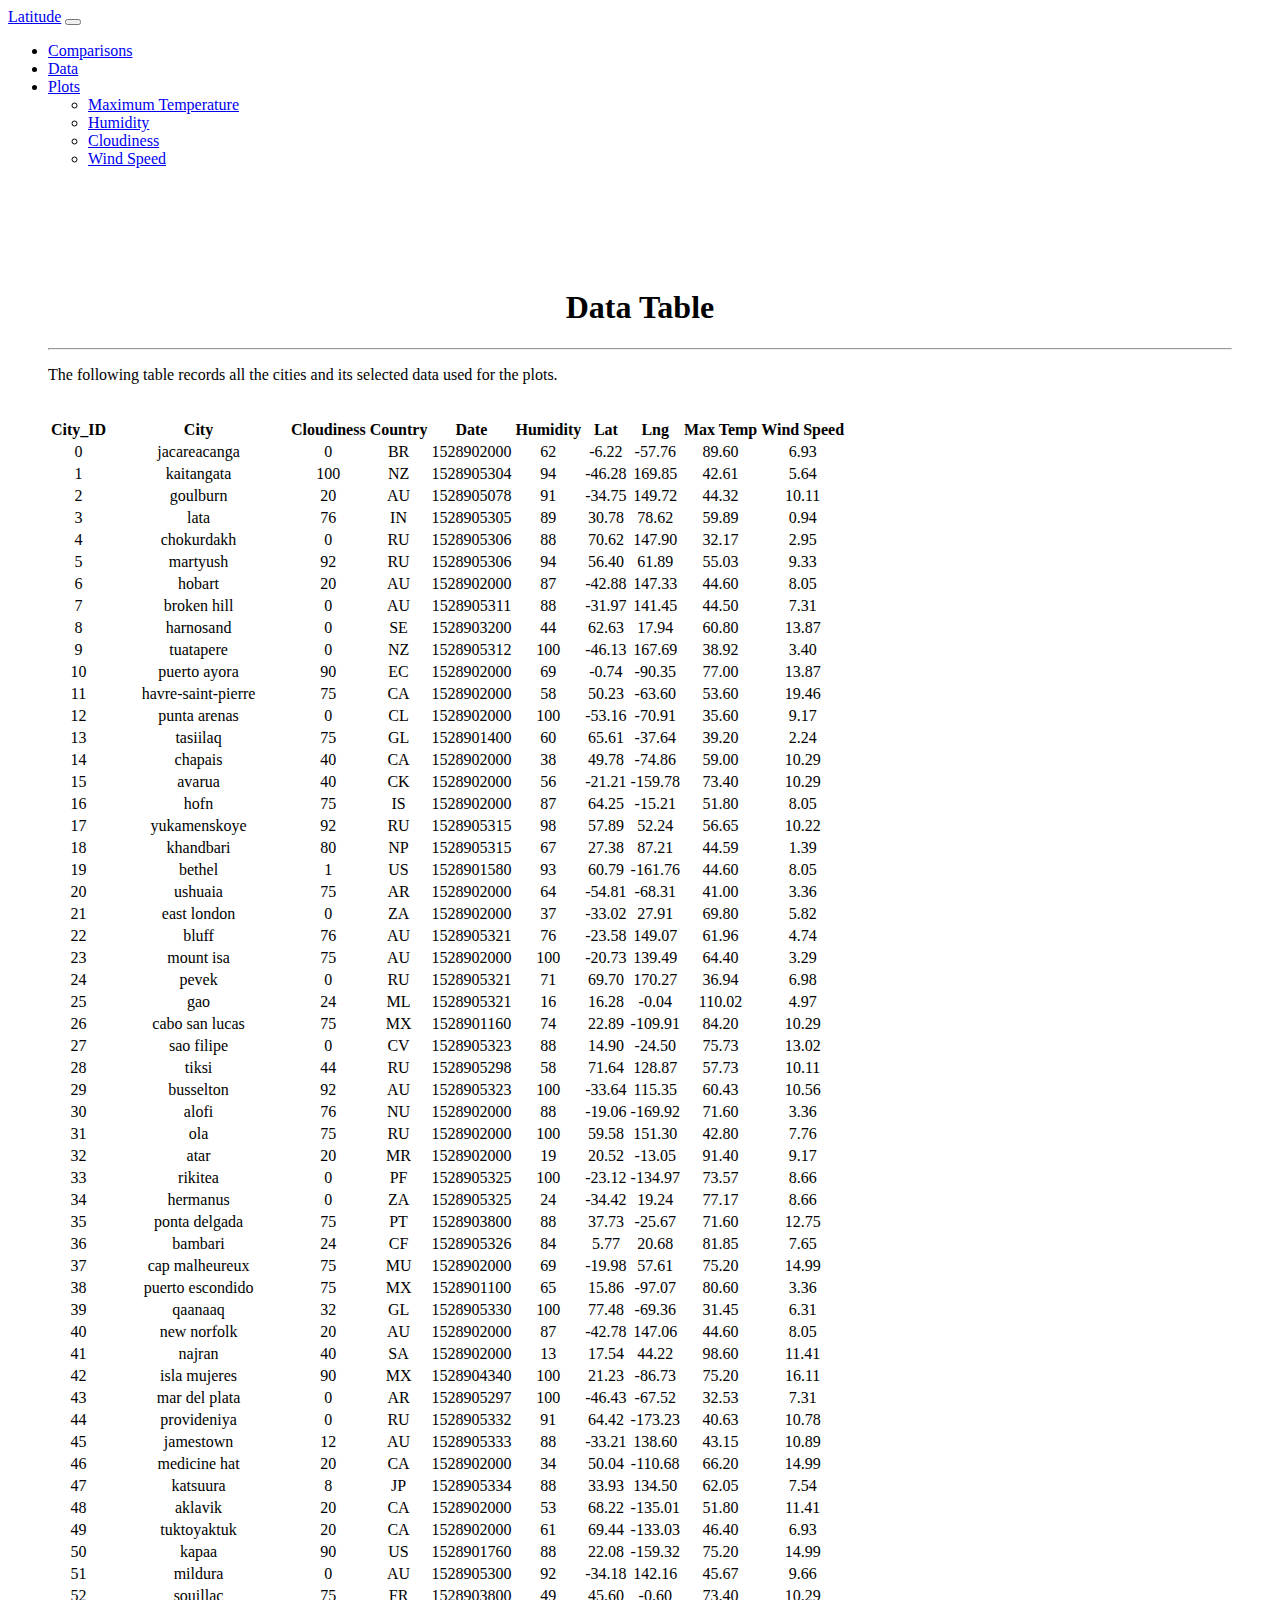
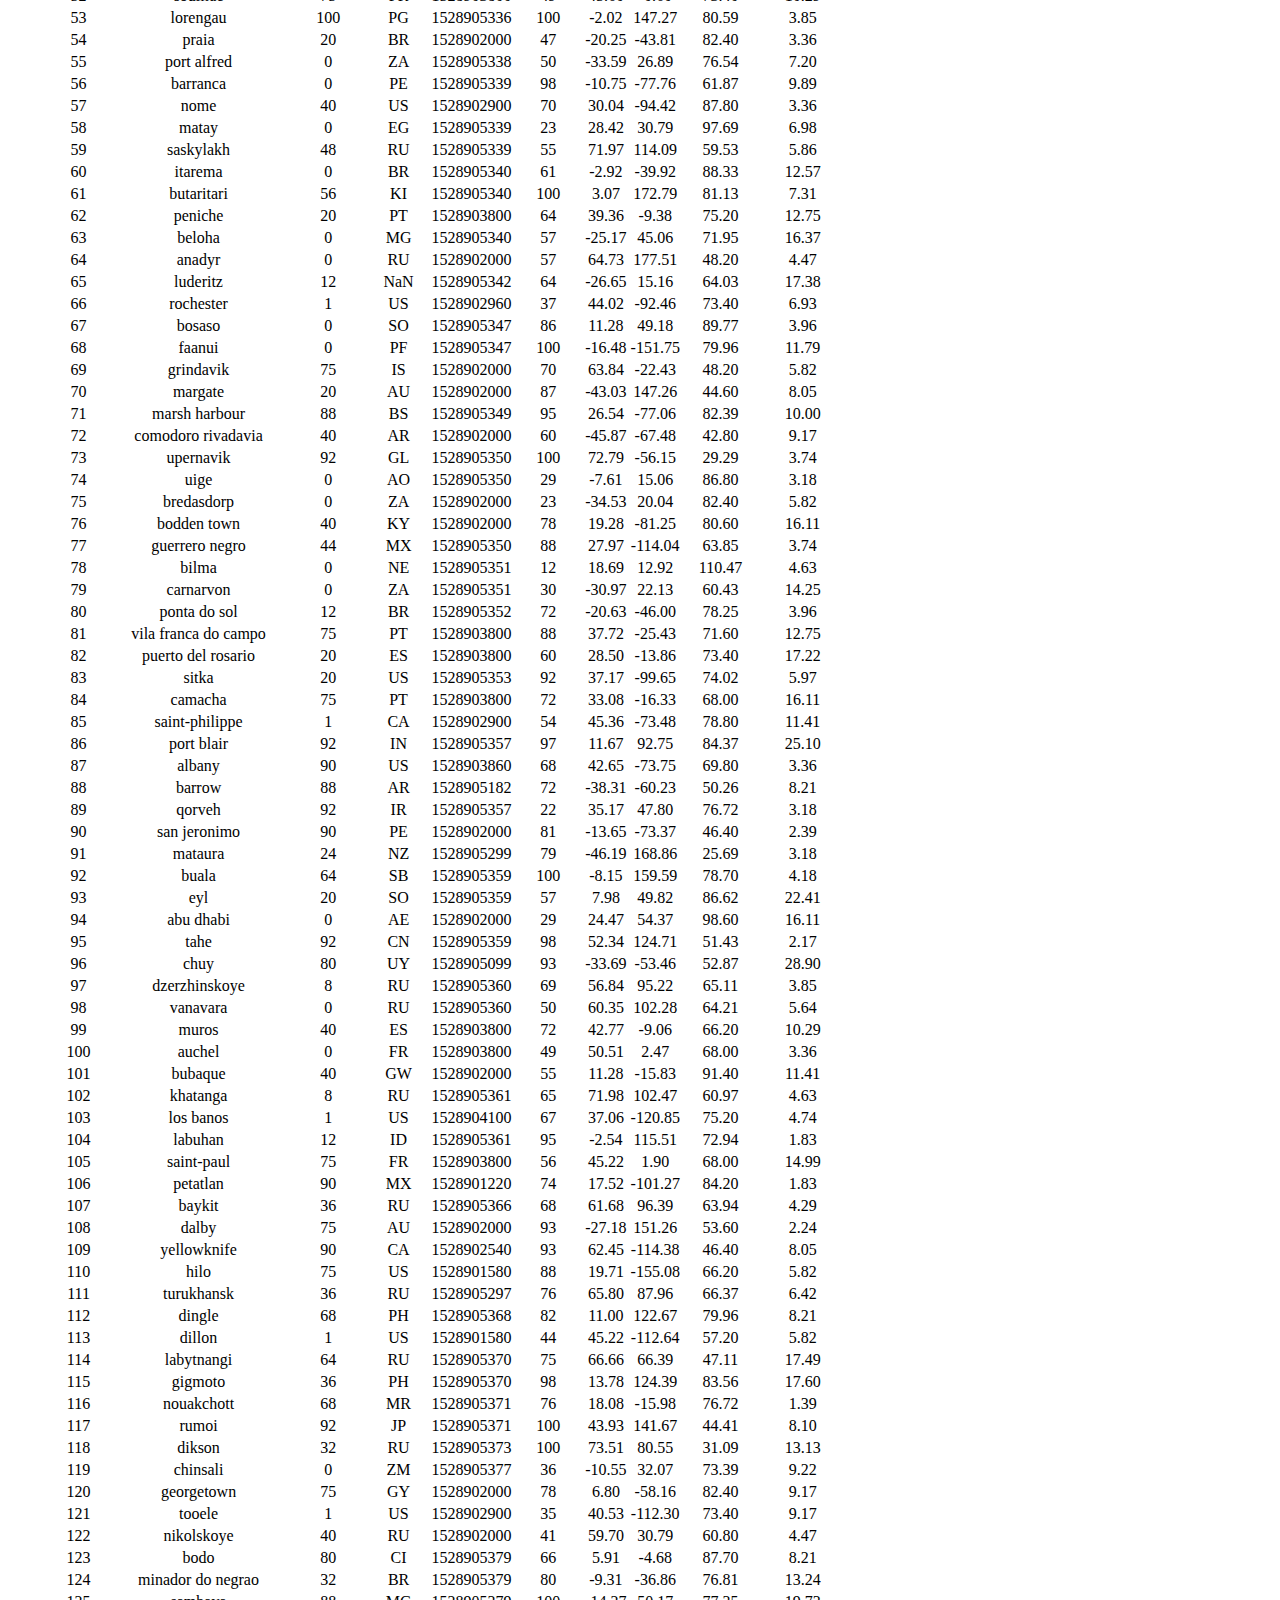
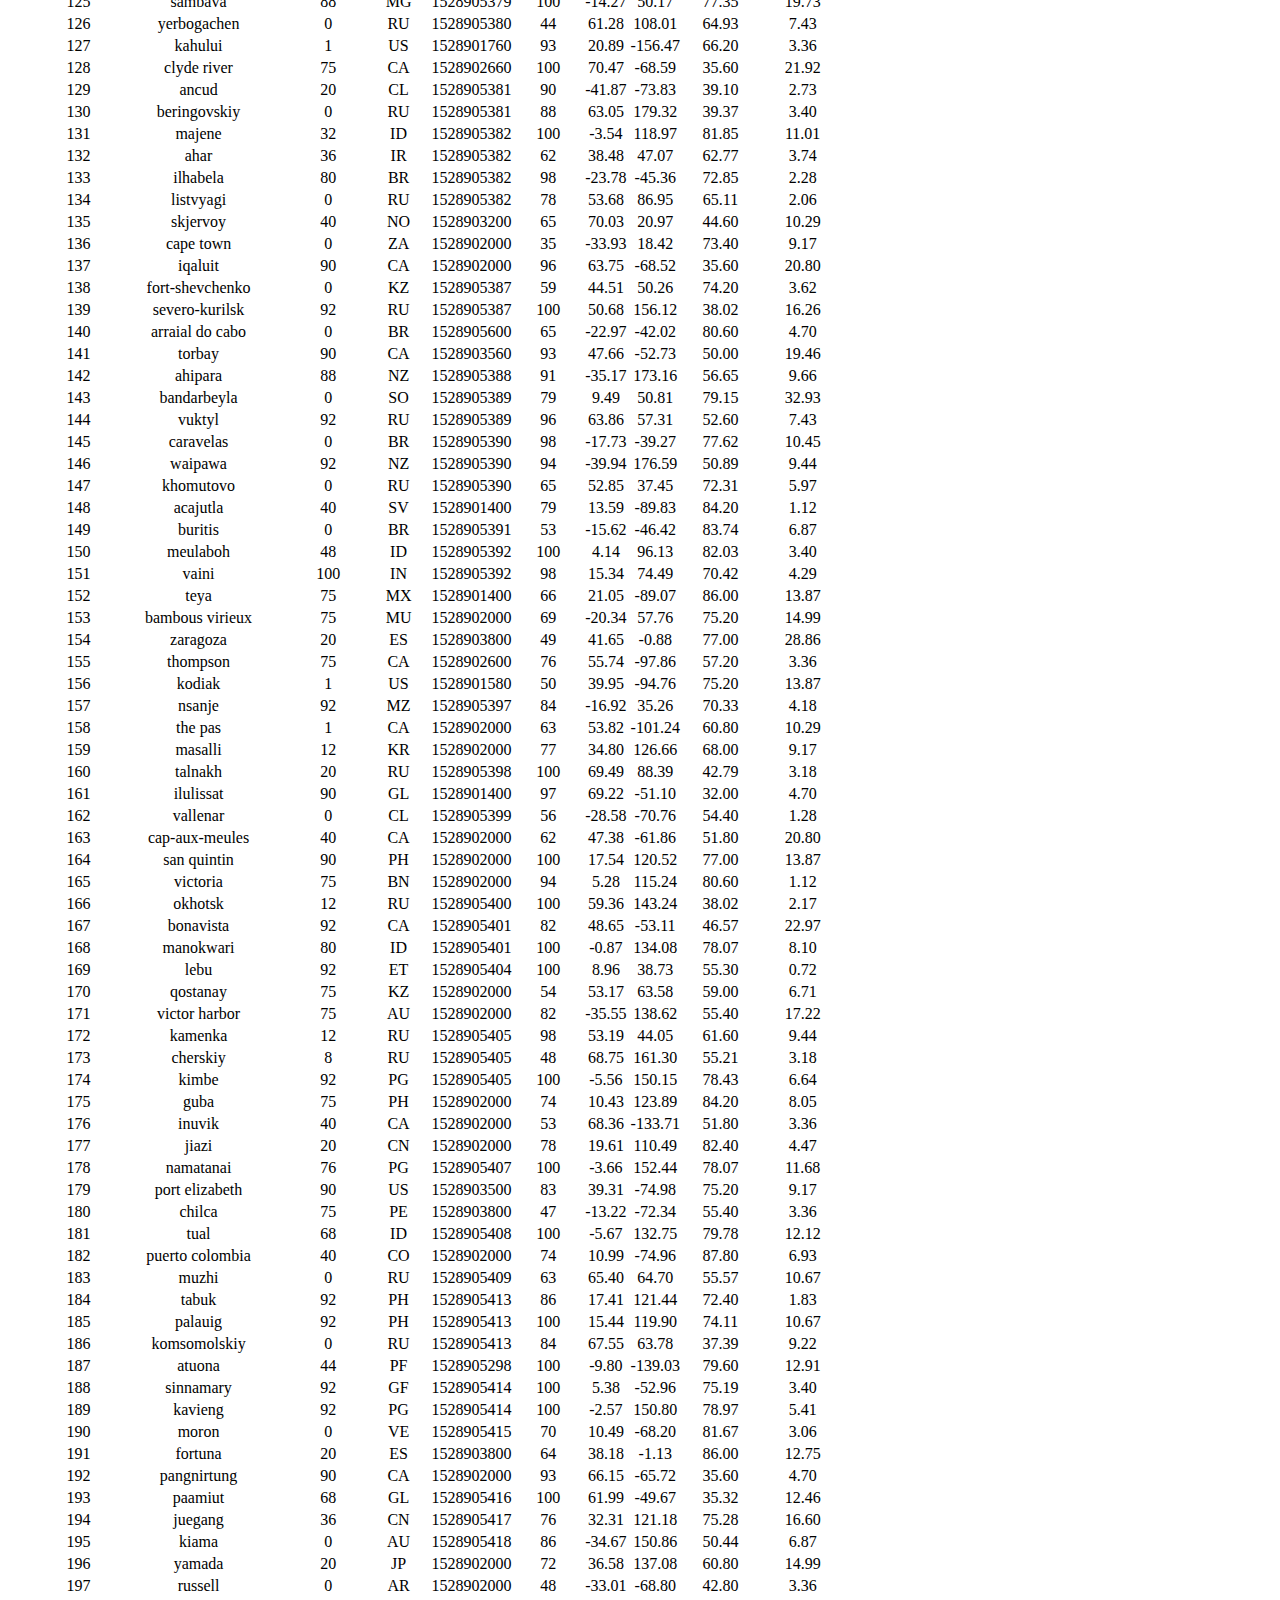
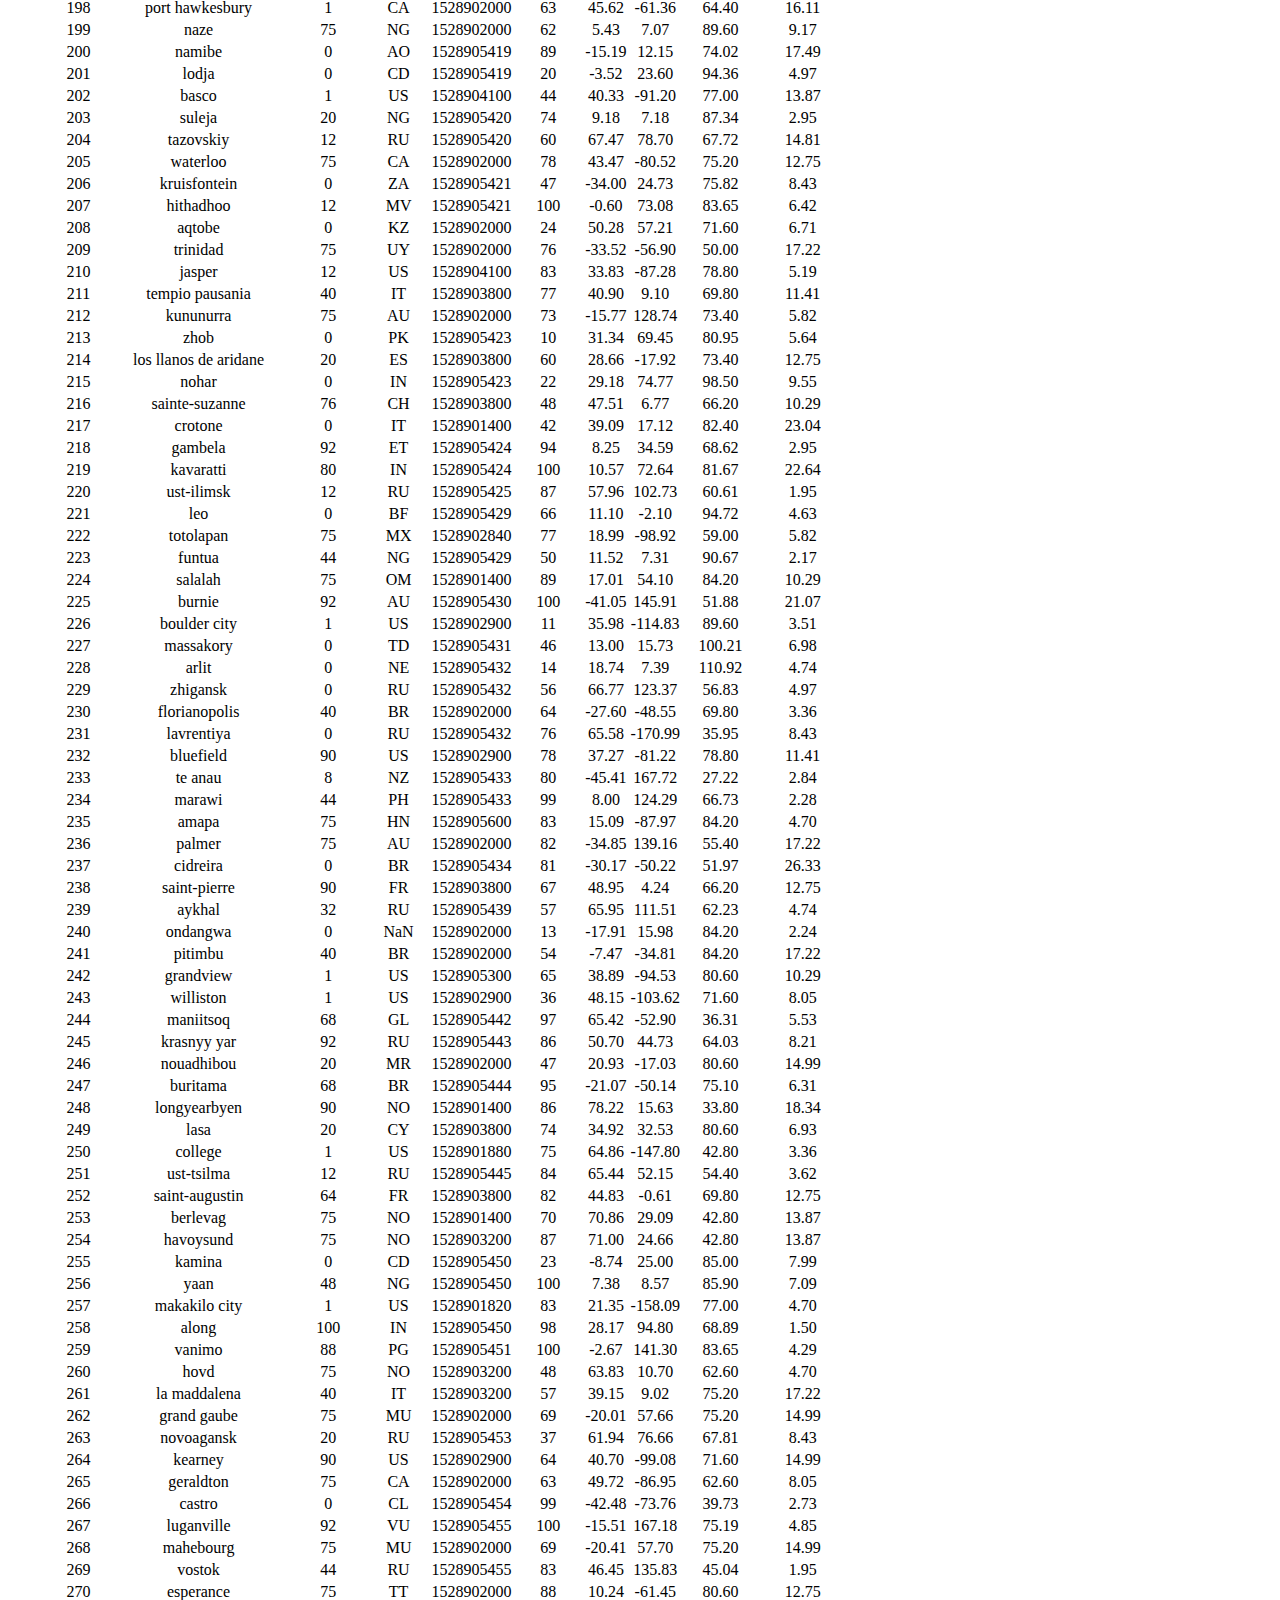
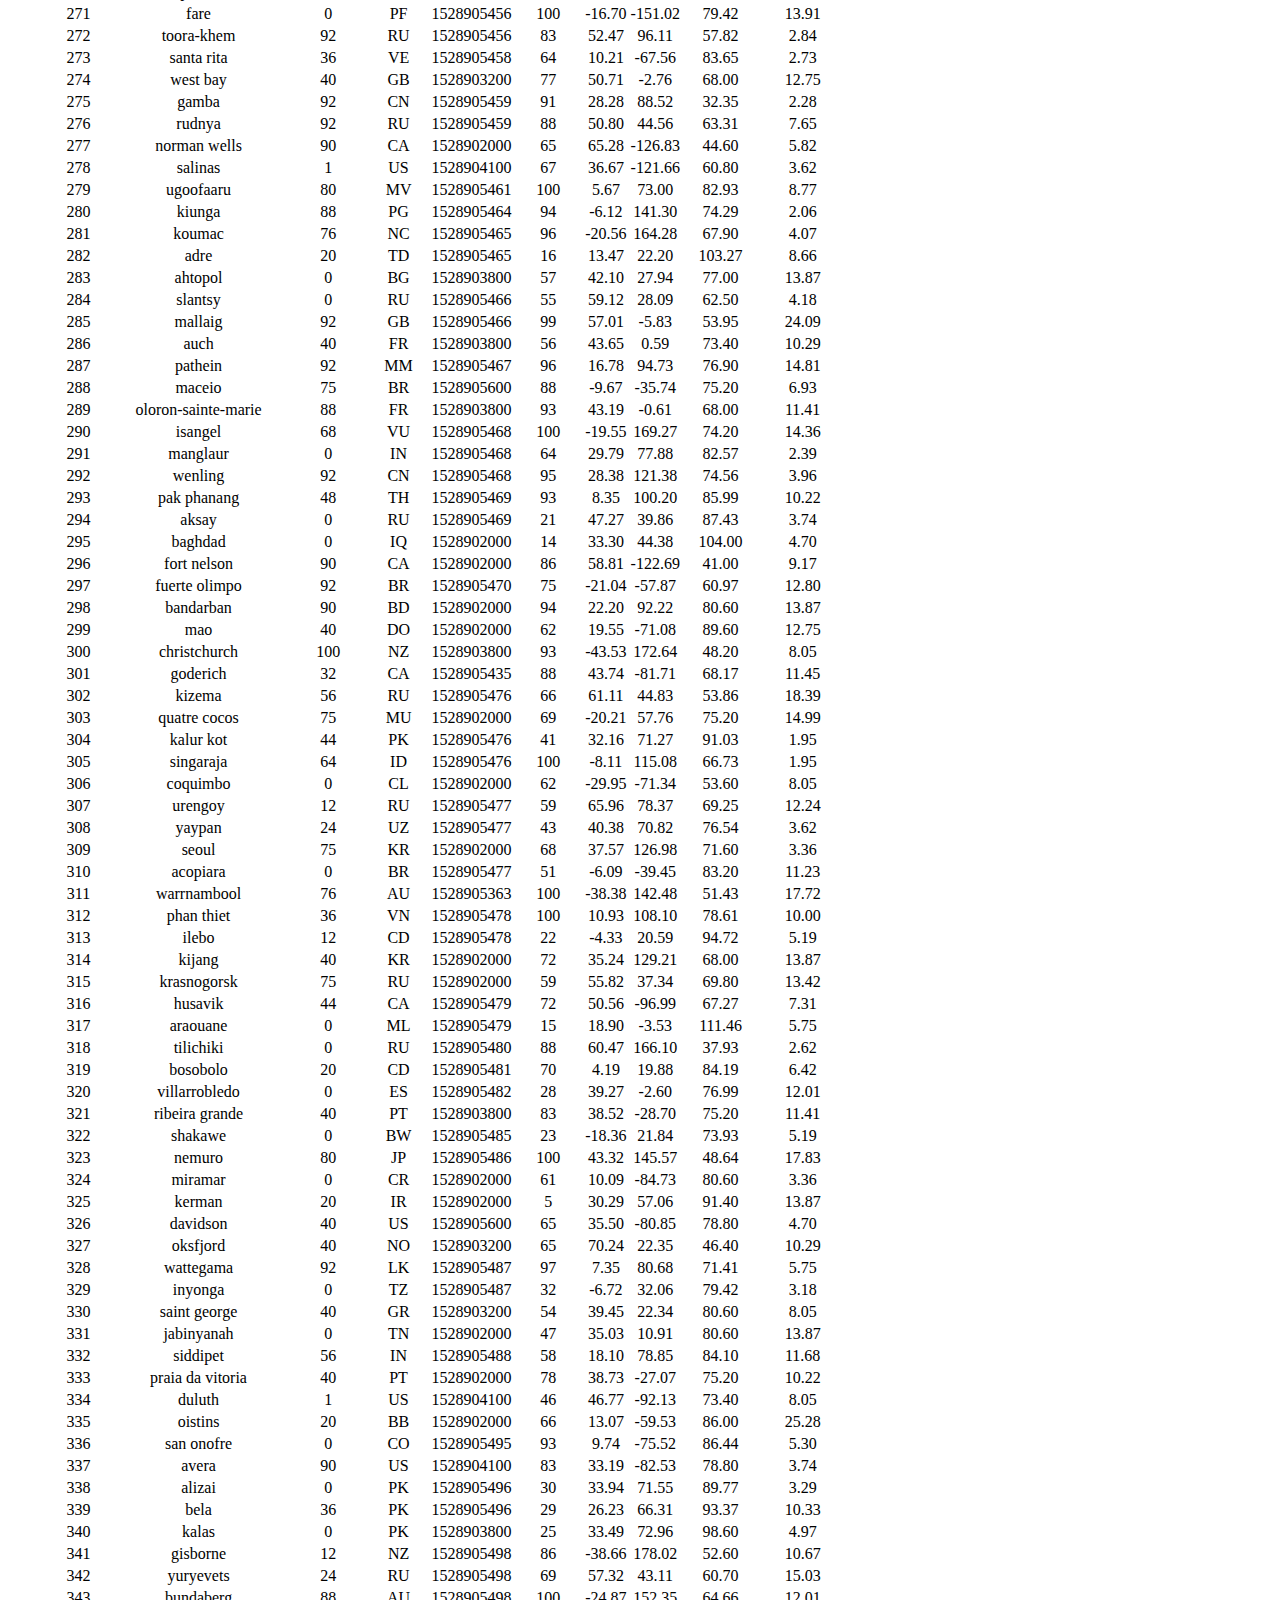
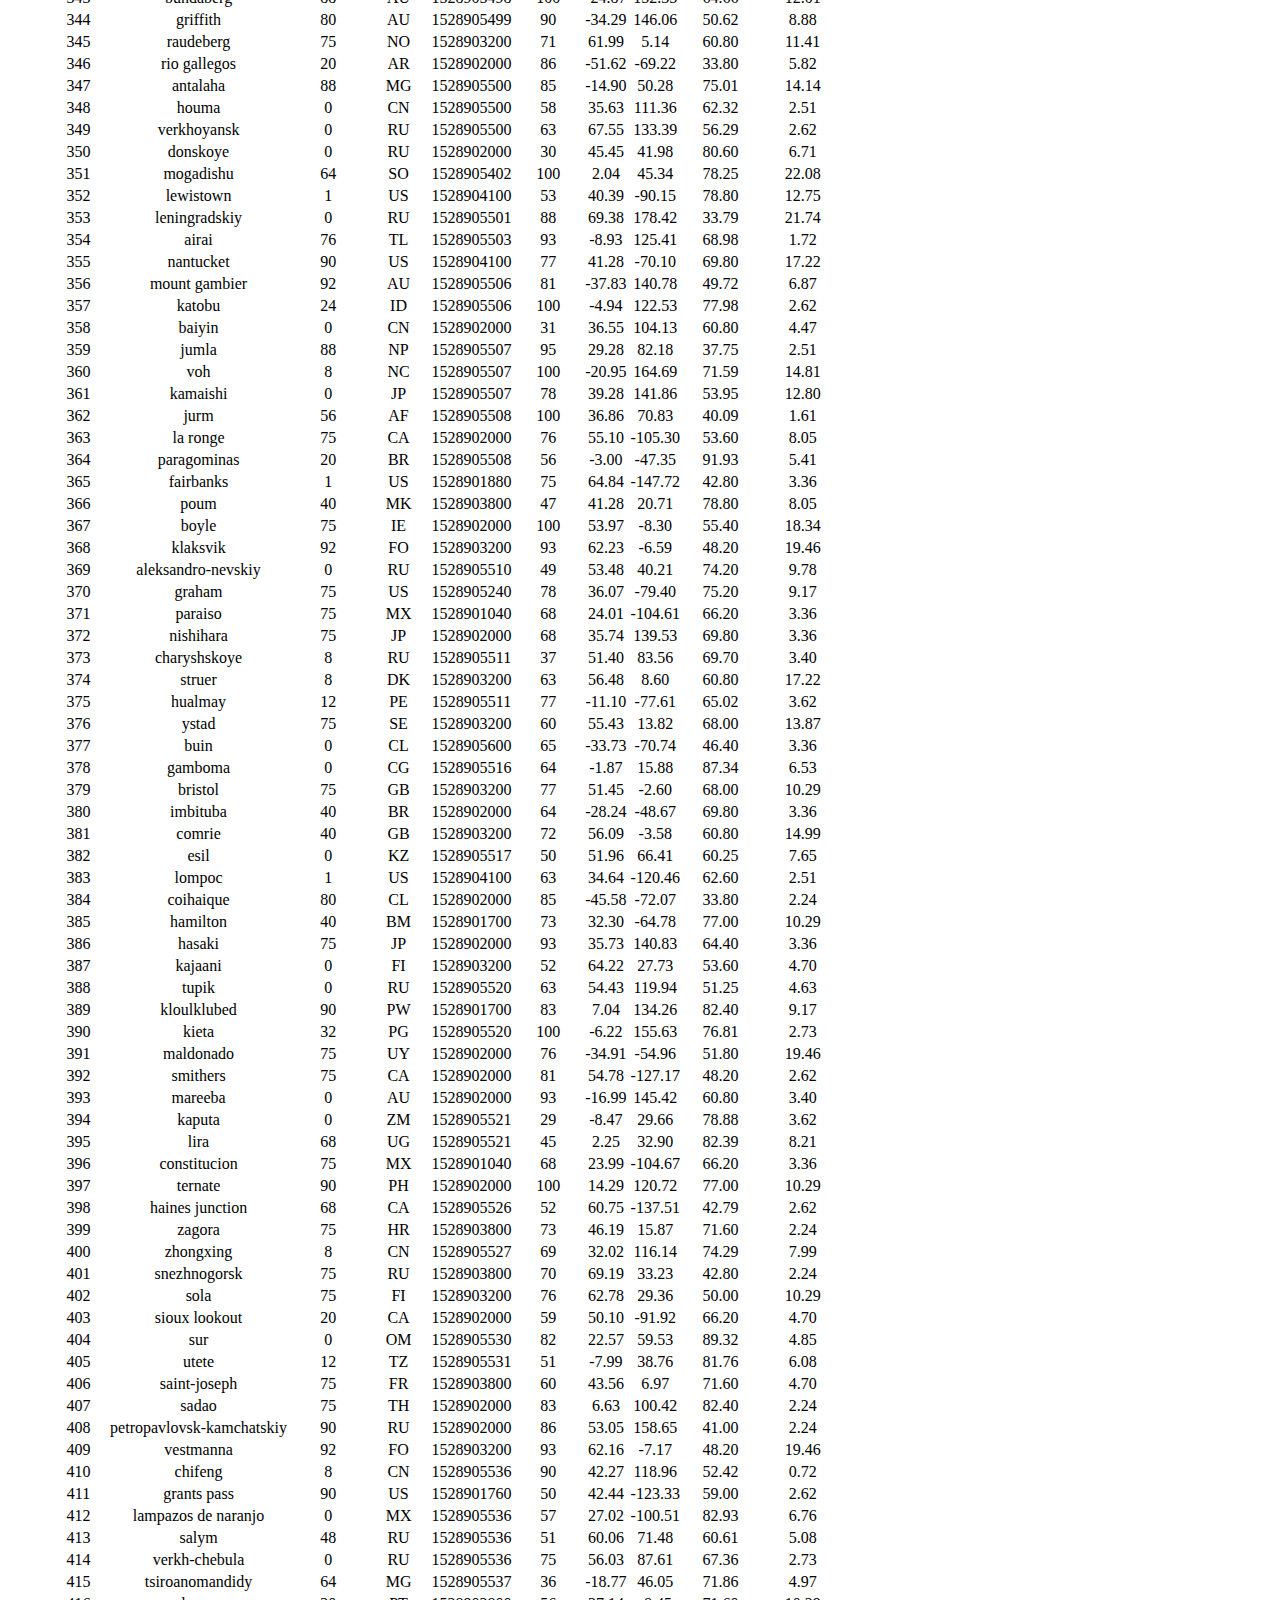
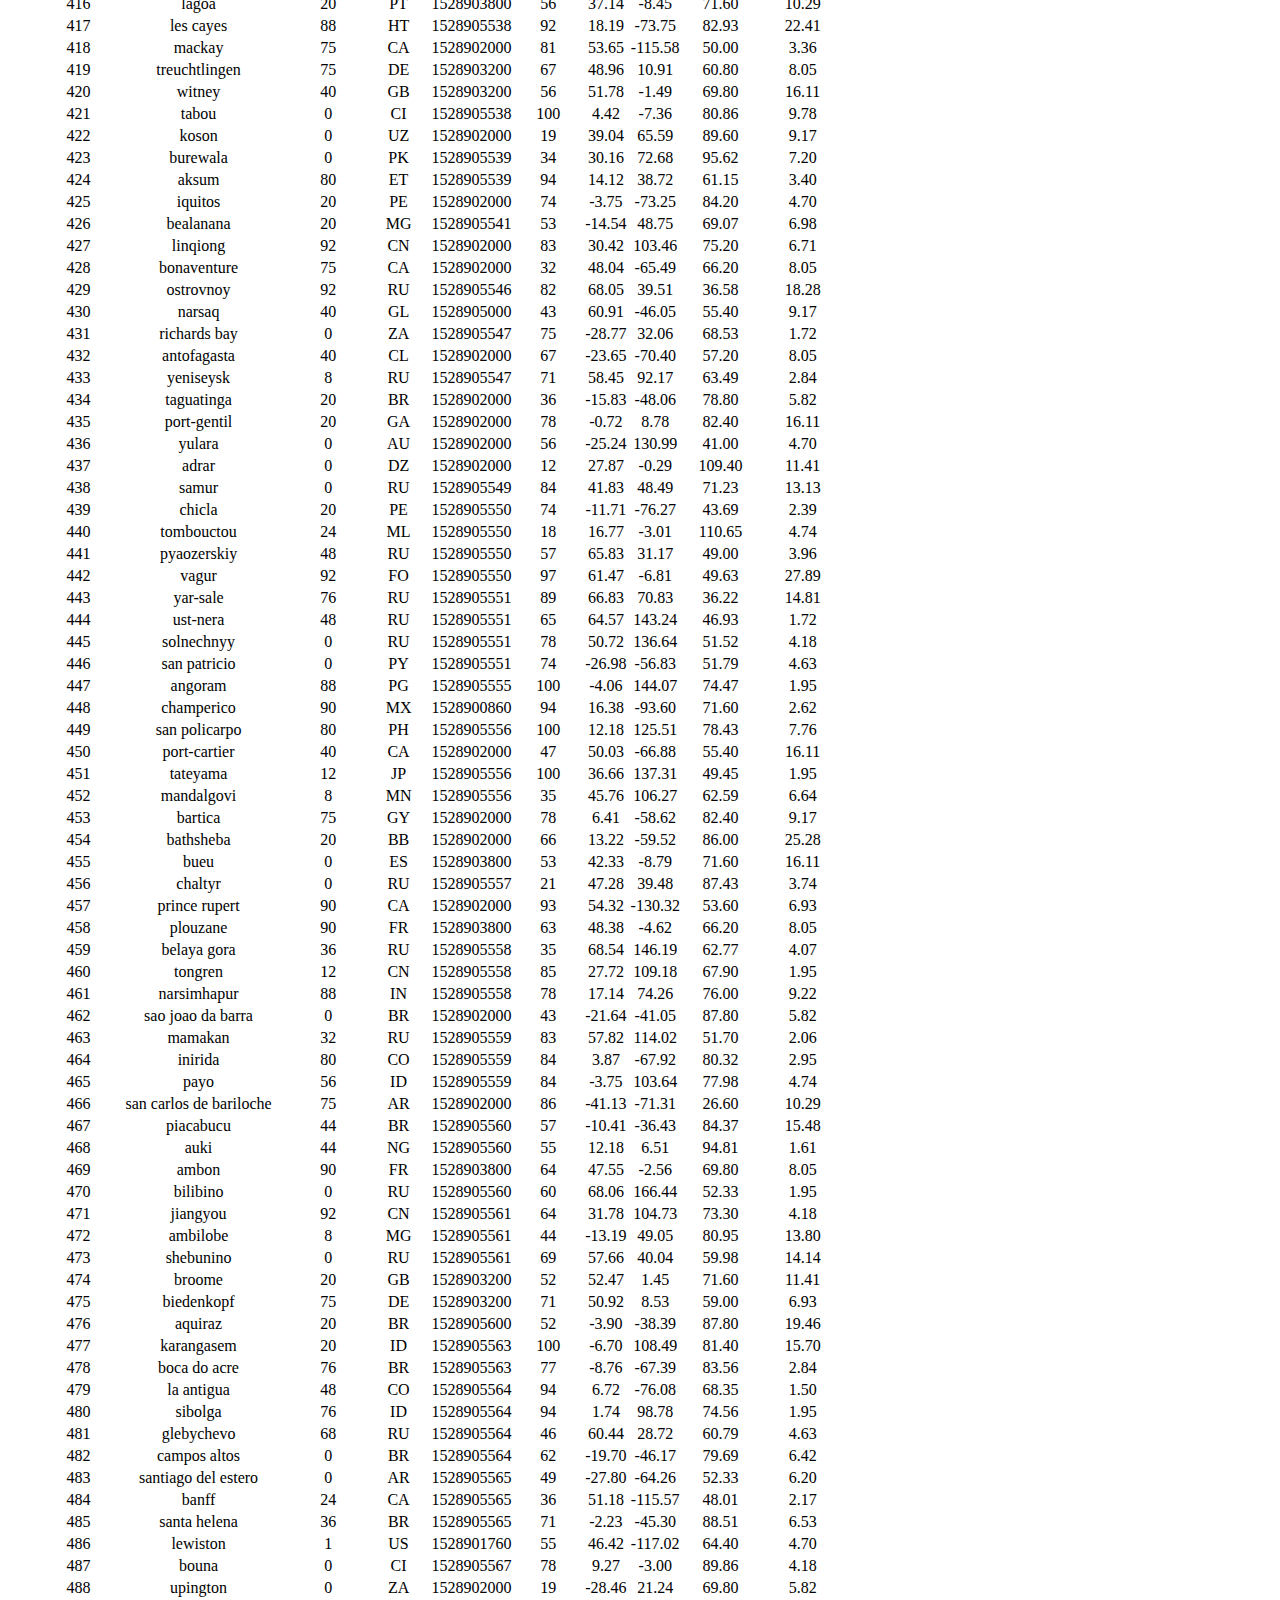
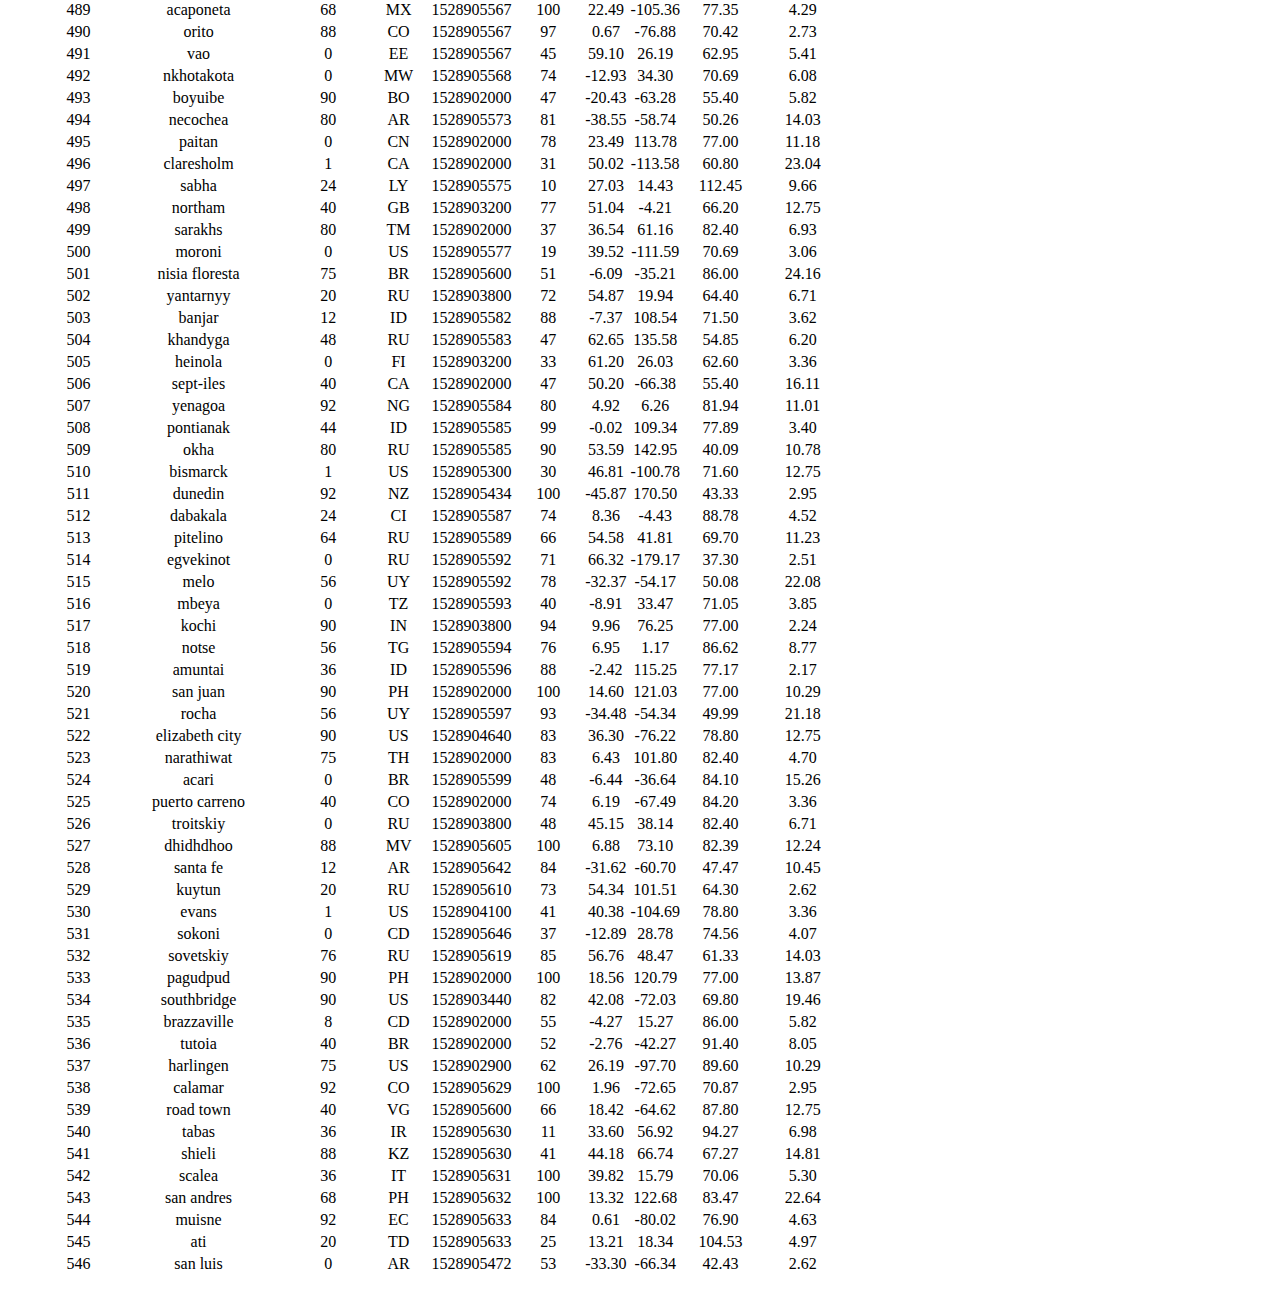
==== Web_Visualisations/Scripts/data.html @ fe4ad691 "readme updated" ====
<!DOCTYPE html>
<html lang="en-us">

    <head>
        <meta charset="UTF-8">
        <link href="https://cdn.jsdelivr.net/npm/bootstrap@5.1.3/dist/css/bootstrap.min.css" rel="stylesheet" integrity="sha384-1BmE4kWBq78iYhFldvKuhfTAU6auU8tT94WrHftjDbrCEXSU1oBoqyl2QvZ6jIW3" crossorigin="anonymous">
        <link rel="stylesheet" href="style.css">
        <title>Web Visualisation Dashboard</title>
      </head>

      <body>
        <!--NavBar-->
        <nav class="navbar navbar-expand-lg navbar-light bg-light">
            <div class="container-fluid">
              <a class="navbar-brand" href="landing_page.html">Latitude</a>
              <button class="navbar-toggler" type="button" data-bs-toggle="collapse" data-bs-target="#navbarNavDropdown" aria-controls="navbarNavDropdown" aria-expanded="false" aria-label="Toggle navigation">
                <span class="navbar-toggler-icon"></span>
              </button>
              <div class="collapse navbar-collapse" id="navbarNavDropdown">
                <ul class="navbar-nav ml-auto">
                  <li class="nav-item">
                    <a class="nav-link" href="compare.html">Comparisons</a>
                  </li>
                  <li class="nav-item">
                    <a class="nav-link" href="data.html">Data</a>
                  </li>
                  <li class="nav-item dropdown">
                    <a class="nav-link dropdown-toggle" href="#" id="navbarDropdownMenuLink" role="button" data-bs-toggle="dropdown" aria-expanded="false">
                      Plots
                    </a>
                    <ul class="dropdown-menu" aria-labelledby="navbarDropdownMenuLink">
                      <li><a class="dropdown-item" href="temp.html">Maximum Temperature</a></li>
                      <li><a class="dropdown-item" href="humid.html">Humidity</a></li>
                      <li><a class="dropdown-item" href="cloud.html">Cloudiness</a></li>
                      <li><a class="dropdown-item" href="wind.html">Wind Speed</a></li>
                    </ul>
                  </li>
                </ul>
              </div>
            </div>
          </nav>

<!-- Creating the data table -->
<div class="container col-3"></div>
<div class="box-compare">
<h1 class="title">Data Table</h1>
<hr>
<p>The following table records all the cities and its selected data used for the plots.</p>
<br>
<table class="dataframe" style="text-align: center;">
  <thead>
    <tr>
      <th>City_ID</th>
      <th>City</th>
      <th>Cloudiness</th>
      <th>Country</th>
      <th>Date</th>
      <th>Humidity</th>
      <th>Lat</th>
      <th>Lng</th>
      <th>Max Temp</th>
      <th>Wind Speed</th>
    </tr>
  </thead>
  <tbody>
    <tr style="text-align: center;">
      <td>0</td>
      <td>jacareacanga</td>
      <td>0</td>
      <td>BR</td>
      <td>1528902000</td>
      <td>62</td>
      <td>-6.22</td>
      <td>-57.76</td>
      <td>89.60</td>
      <td>6.93</td>
    </tr>
    <tr>
      <td>1</td>
      <td>kaitangata</td>
      <td>100</td>
      <td>NZ</td>
      <td>1528905304</td>
      <td>94</td>
      <td>-46.28</td>
      <td>169.85</td>
      <td>42.61</td>
      <td>5.64</td>
    </tr>
    <tr>
      <td>2</td>
      <td>goulburn</td>
      <td>20</td>
      <td>AU</td>
      <td>1528905078</td>
      <td>91</td>
      <td>-34.75</td>
      <td>149.72</td>
      <td>44.32</td>
      <td>10.11</td>
    </tr>
    <tr>
      <td>3</td>
      <td>lata</td>
      <td>76</td>
      <td>IN</td>
      <td>1528905305</td>
      <td>89</td>
      <td>30.78</td>
      <td>78.62</td>
      <td>59.89</td>
      <td>0.94</td>
    </tr>
    <tr>
      <td>4</td>
      <td>chokurdakh</td>
      <td>0</td>
      <td>RU</td>
      <td>1528905306</td>
      <td>88</td>
      <td>70.62</td>
      <td>147.90</td>
      <td>32.17</td>
      <td>2.95</td>
    </tr>
    <tr>
      <td>5</td>
      <td>martyush</td>
      <td>92</td>
      <td>RU</td>
      <td>1528905306</td>
      <td>94</td>
      <td>56.40</td>
      <td>61.89</td>
      <td>55.03</td>
      <td>9.33</td>
    </tr>
    <tr>
      <td>6</td>
      <td>hobart</td>
      <td>20</td>
      <td>AU</td>
      <td>1528902000</td>
      <td>87</td>
      <td>-42.88</td>
      <td>147.33</td>
      <td>44.60</td>
      <td>8.05</td>
    </tr>
    <tr>
      <td>7</td>
      <td>broken hill</td>
      <td>0</td>
      <td>AU</td>
      <td>1528905311</td>
      <td>88</td>
      <td>-31.97</td>
      <td>141.45</td>
      <td>44.50</td>
      <td>7.31</td>
    </tr>
    <tr>
      <td>8</td>
      <td>harnosand</td>
      <td>0</td>
      <td>SE</td>
      <td>1528903200</td>
      <td>44</td>
      <td>62.63</td>
      <td>17.94</td>
      <td>60.80</td>
      <td>13.87</td>
    </tr>
    <tr>
      <td>9</td>
      <td>tuatapere</td>
      <td>0</td>
      <td>NZ</td>
      <td>1528905312</td>
      <td>100</td>
      <td>-46.13</td>
      <td>167.69</td>
      <td>38.92</td>
      <td>3.40</td>
    </tr>
    <tr>
      <td>10</td>
      <td>puerto ayora</td>
      <td>90</td>
      <td>EC</td>
      <td>1528902000</td>
      <td>69</td>
      <td>-0.74</td>
      <td>-90.35</td>
      <td>77.00</td>
      <td>13.87</td>
    </tr>
    <tr>
      <td>11</td>
      <td>havre-saint-pierre</td>
      <td>75</td>
      <td>CA</td>
      <td>1528902000</td>
      <td>58</td>
      <td>50.23</td>
      <td>-63.60</td>
      <td>53.60</td>
      <td>19.46</td>
    </tr>
    <tr>
      <td>12</td>
      <td>punta arenas</td>
      <td>0</td>
      <td>CL</td>
      <td>1528902000</td>
      <td>100</td>
      <td>-53.16</td>
      <td>-70.91</td>
      <td>35.60</td>
      <td>9.17</td>
    </tr>
    <tr>
      <td>13</td>
      <td>tasiilaq</td>
      <td>75</td>
      <td>GL</td>
      <td>1528901400</td>
      <td>60</td>
      <td>65.61</td>
      <td>-37.64</td>
      <td>39.20</td>
      <td>2.24</td>
    </tr>
    <tr>
      <td>14</td>
      <td>chapais</td>
      <td>40</td>
      <td>CA</td>
      <td>1528902000</td>
      <td>38</td>
      <td>49.78</td>
      <td>-74.86</td>
      <td>59.00</td>
      <td>10.29</td>
    </tr>
    <tr>
      <td>15</td>
      <td>avarua</td>
      <td>40</td>
      <td>CK</td>
      <td>1528902000</td>
      <td>56</td>
      <td>-21.21</td>
      <td>-159.78</td>
      <td>73.40</td>
      <td>10.29</td>
    </tr>
    <tr>
      <td>16</td>
      <td>hofn</td>
      <td>75</td>
      <td>IS</td>
      <td>1528902000</td>
      <td>87</td>
      <td>64.25</td>
      <td>-15.21</td>
      <td>51.80</td>
      <td>8.05</td>
    </tr>
    <tr>
      <td>17</td>
      <td>yukamenskoye</td>
      <td>92</td>
      <td>RU</td>
      <td>1528905315</td>
      <td>98</td>
      <td>57.89</td>
      <td>52.24</td>
      <td>56.65</td>
      <td>10.22</td>
    </tr>
    <tr>
      <td>18</td>
      <td>khandbari</td>
      <td>80</td>
      <td>NP</td>
      <td>1528905315</td>
      <td>67</td>
      <td>27.38</td>
      <td>87.21</td>
      <td>44.59</td>
      <td>1.39</td>
    </tr>
    <tr>
      <td>19</td>
      <td>bethel</td>
      <td>1</td>
      <td>US</td>
      <td>1528901580</td>
      <td>93</td>
      <td>60.79</td>
      <td>-161.76</td>
      <td>44.60</td>
      <td>8.05</td>
    </tr>
    <tr>
      <td>20</td>
      <td>ushuaia</td>
      <td>75</td>
      <td>AR</td>
      <td>1528902000</td>
      <td>64</td>
      <td>-54.81</td>
      <td>-68.31</td>
      <td>41.00</td>
      <td>3.36</td>
    </tr>
    <tr>
      <td>21</td>
      <td>east london</td>
      <td>0</td>
      <td>ZA</td>
      <td>1528902000</td>
      <td>37</td>
      <td>-33.02</td>
      <td>27.91</td>
      <td>69.80</td>
      <td>5.82</td>
    </tr>
    <tr>
      <td>22</td>
      <td>bluff</td>
      <td>76</td>
      <td>AU</td>
      <td>1528905321</td>
      <td>76</td>
      <td>-23.58</td>
      <td>149.07</td>
      <td>61.96</td>
      <td>4.74</td>
    </tr>
    <tr>
      <td>23</td>
      <td>mount isa</td>
      <td>75</td>
      <td>AU</td>
      <td>1528902000</td>
      <td>100</td>
      <td>-20.73</td>
      <td>139.49</td>
      <td>64.40</td>
      <td>3.29</td>
    </tr>
    <tr>
      <td>24</td>
      <td>pevek</td>
      <td>0</td>
      <td>RU</td>
      <td>1528905321</td>
      <td>71</td>
      <td>69.70</td>
      <td>170.27</td>
      <td>36.94</td>
      <td>6.98</td>
    </tr>
    <tr>
      <td>25</td>
      <td>gao</td>
      <td>24</td>
      <td>ML</td>
      <td>1528905321</td>
      <td>16</td>
      <td>16.28</td>
      <td>-0.04</td>
      <td>110.02</td>
      <td>4.97</td>
    </tr>
    <tr>
      <td>26</td>
      <td>cabo san lucas</td>
      <td>75</td>
      <td>MX</td>
      <td>1528901160</td>
      <td>74</td>
      <td>22.89</td>
      <td>-109.91</td>
      <td>84.20</td>
      <td>10.29</td>
    </tr>
    <tr>
      <td>27</td>
      <td>sao filipe</td>
      <td>0</td>
      <td>CV</td>
      <td>1528905323</td>
      <td>88</td>
      <td>14.90</td>
      <td>-24.50</td>
      <td>75.73</td>
      <td>13.02</td>
    </tr>
    <tr>
      <td>28</td>
      <td>tiksi</td>
      <td>44</td>
      <td>RU</td>
      <td>1528905298</td>
      <td>58</td>
      <td>71.64</td>
      <td>128.87</td>
      <td>57.73</td>
      <td>10.11</td>
    </tr>
    <tr>
      <td>29</td>
      <td>busselton</td>
      <td>92</td>
      <td>AU</td>
      <td>1528905323</td>
      <td>100</td>
      <td>-33.64</td>
      <td>115.35</td>
      <td>60.43</td>
      <td>10.56</td>
    </tr>
    <tr>
      <td>30</td>
      <td>alofi</td>
      <td>76</td>
      <td>NU</td>
      <td>1528902000</td>
      <td>88</td>
      <td>-19.06</td>
      <td>-169.92</td>
      <td>71.60</td>
      <td>3.36</td>
    </tr>
    <tr>
      <td>31</td>
      <td>ola</td>
      <td>75</td>
      <td>RU</td>
      <td>1528902000</td>
      <td>100</td>
      <td>59.58</td>
      <td>151.30</td>
      <td>42.80</td>
      <td>7.76</td>
    </tr>
    <tr>
      <td>32</td>
      <td>atar</td>
      <td>20</td>
      <td>MR</td>
      <td>1528902000</td>
      <td>19</td>
      <td>20.52</td>
      <td>-13.05</td>
      <td>91.40</td>
      <td>9.17</td>
    </tr>
    <tr>
      <td>33</td>
      <td>rikitea</td>
      <td>0</td>
      <td>PF</td>
      <td>1528905325</td>
      <td>100</td>
      <td>-23.12</td>
      <td>-134.97</td>
      <td>73.57</td>
      <td>8.66</td>
    </tr>
    <tr>
      <td>34</td>
      <td>hermanus</td>
      <td>0</td>
      <td>ZA</td>
      <td>1528905325</td>
      <td>24</td>
      <td>-34.42</td>
      <td>19.24</td>
      <td>77.17</td>
      <td>8.66</td>
    </tr>
    <tr>
      <td>35</td>
      <td>ponta delgada</td>
      <td>75</td>
      <td>PT</td>
      <td>1528903800</td>
      <td>88</td>
      <td>37.73</td>
      <td>-25.67</td>
      <td>71.60</td>
      <td>12.75</td>
    </tr>
    <tr>
      <td>36</td>
      <td>bambari</td>
      <td>24</td>
      <td>CF</td>
      <td>1528905326</td>
      <td>84</td>
      <td>5.77</td>
      <td>20.68</td>
      <td>81.85</td>
      <td>7.65</td>
    </tr>
    <tr>
      <td>37</td>
      <td>cap malheureux</td>
      <td>75</td>
      <td>MU</td>
      <td>1528902000</td>
      <td>69</td>
      <td>-19.98</td>
      <td>57.61</td>
      <td>75.20</td>
      <td>14.99</td>
    </tr>
    <tr>
      <td>38</td>
      <td>puerto escondido</td>
      <td>75</td>
      <td>MX</td>
      <td>1528901100</td>
      <td>65</td>
      <td>15.86</td>
      <td>-97.07</td>
      <td>80.60</td>
      <td>3.36</td>
    </tr>
    <tr>
      <td>39</td>
      <td>qaanaaq</td>
      <td>32</td>
      <td>GL</td>
      <td>1528905330</td>
      <td>100</td>
      <td>77.48</td>
      <td>-69.36</td>
      <td>31.45</td>
      <td>6.31</td>
    </tr>
    <tr>
      <td>40</td>
      <td>new norfolk</td>
      <td>20</td>
      <td>AU</td>
      <td>1528902000</td>
      <td>87</td>
      <td>-42.78</td>
      <td>147.06</td>
      <td>44.60</td>
      <td>8.05</td>
    </tr>
    <tr>
      <td>41</td>
      <td>najran</td>
      <td>40</td>
      <td>SA</td>
      <td>1528902000</td>
      <td>13</td>
      <td>17.54</td>
      <td>44.22</td>
      <td>98.60</td>
      <td>11.41</td>
    </tr>
    <tr>
      <td>42</td>
      <td>isla mujeres</td>
      <td>90</td>
      <td>MX</td>
      <td>1528904340</td>
      <td>100</td>
      <td>21.23</td>
      <td>-86.73</td>
      <td>75.20</td>
      <td>16.11</td>
    </tr>
    <tr>
      <td>43</td>
      <td>mar del plata</td>
      <td>0</td>
      <td>AR</td>
      <td>1528905297</td>
      <td>100</td>
      <td>-46.43</td>
      <td>-67.52</td>
      <td>32.53</td>
      <td>7.31</td>
    </tr>
    <tr>
      <td>44</td>
      <td>provideniya</td>
      <td>0</td>
      <td>RU</td>
      <td>1528905332</td>
      <td>91</td>
      <td>64.42</td>
      <td>-173.23</td>
      <td>40.63</td>
      <td>10.78</td>
    </tr>
    <tr>
      <td>45</td>
      <td>jamestown</td>
      <td>12</td>
      <td>AU</td>
      <td>1528905333</td>
      <td>88</td>
      <td>-33.21</td>
      <td>138.60</td>
      <td>43.15</td>
      <td>10.89</td>
    </tr>
    <tr>
      <td>46</td>
      <td>medicine hat</td>
      <td>20</td>
      <td>CA</td>
      <td>1528902000</td>
      <td>34</td>
      <td>50.04</td>
      <td>-110.68</td>
      <td>66.20</td>
      <td>14.99</td>
    </tr>
    <tr>
      <td>47</td>
      <td>katsuura</td>
      <td>8</td>
      <td>JP</td>
      <td>1528905334</td>
      <td>88</td>
      <td>33.93</td>
      <td>134.50</td>
      <td>62.05</td>
      <td>7.54</td>
    </tr>
    <tr>
      <td>48</td>
      <td>aklavik</td>
      <td>20</td>
      <td>CA</td>
      <td>1528902000</td>
      <td>53</td>
      <td>68.22</td>
      <td>-135.01</td>
      <td>51.80</td>
      <td>11.41</td>
    </tr>
    <tr>
      <td>49</td>
      <td>tuktoyaktuk</td>
      <td>20</td>
      <td>CA</td>
      <td>1528902000</td>
      <td>61</td>
      <td>69.44</td>
      <td>-133.03</td>
      <td>46.40</td>
      <td>6.93</td>
    </tr>
    <tr>
      <td>50</td>
      <td>kapaa</td>
      <td>90</td>
      <td>US</td>
      <td>1528901760</td>
      <td>88</td>
      <td>22.08</td>
      <td>-159.32</td>
      <td>75.20</td>
      <td>14.99</td>
    </tr>
    <tr>
      <td>51</td>
      <td>mildura</td>
      <td>0</td>
      <td>AU</td>
      <td>1528905300</td>
      <td>92</td>
      <td>-34.18</td>
      <td>142.16</td>
      <td>45.67</td>
      <td>9.66</td>
    </tr>
    <tr>
      <td>52</td>
      <td>souillac</td>
      <td>75</td>
      <td>FR</td>
      <td>1528903800</td>
      <td>49</td>
      <td>45.60</td>
      <td>-0.60</td>
      <td>73.40</td>
      <td>10.29</td>
    </tr>
    <tr>
      <td>53</td>
      <td>lorengau</td>
      <td>100</td>
      <td>PG</td>
      <td>1528905336</td>
      <td>100</td>
      <td>-2.02</td>
      <td>147.27</td>
      <td>80.59</td>
      <td>3.85</td>
    </tr>
    <tr>
      <td>54</td>
      <td>praia</td>
      <td>20</td>
      <td>BR</td>
      <td>1528902000</td>
      <td>47</td>
      <td>-20.25</td>
      <td>-43.81</td>
      <td>82.40</td>
      <td>3.36</td>
    </tr>
    <tr>
      <td>55</td>
      <td>port alfred</td>
      <td>0</td>
      <td>ZA</td>
      <td>1528905338</td>
      <td>50</td>
      <td>-33.59</td>
      <td>26.89</td>
      <td>76.54</td>
      <td>7.20</td>
    </tr>
    <tr>
      <td>56</td>
      <td>barranca</td>
      <td>0</td>
      <td>PE</td>
      <td>1528905339</td>
      <td>98</td>
      <td>-10.75</td>
      <td>-77.76</td>
      <td>61.87</td>
      <td>9.89</td>
    </tr>
    <tr>
      <td>57</td>
      <td>nome</td>
      <td>40</td>
      <td>US</td>
      <td>1528902900</td>
      <td>70</td>
      <td>30.04</td>
      <td>-94.42</td>
      <td>87.80</td>
      <td>3.36</td>
    </tr>
    <tr>
      <td>58</td>
      <td>matay</td>
      <td>0</td>
      <td>EG</td>
      <td>1528905339</td>
      <td>23</td>
      <td>28.42</td>
      <td>30.79</td>
      <td>97.69</td>
      <td>6.98</td>
    </tr>
    <tr>
      <td>59</td>
      <td>saskylakh</td>
      <td>48</td>
      <td>RU</td>
      <td>1528905339</td>
      <td>55</td>
      <td>71.97</td>
      <td>114.09</td>
      <td>59.53</td>
      <td>5.86</td>
    </tr>
    <tr>
      <td>60</td>
      <td>itarema</td>
      <td>0</td>
      <td>BR</td>
      <td>1528905340</td>
      <td>61</td>
      <td>-2.92</td>
      <td>-39.92</td>
      <td>88.33</td>
      <td>12.57</td>
    </tr>
    <tr>
      <td>61</td>
      <td>butaritari</td>
      <td>56</td>
      <td>KI</td>
      <td>1528905340</td>
      <td>100</td>
      <td>3.07</td>
      <td>172.79</td>
      <td>81.13</td>
      <td>7.31</td>
    </tr>
    <tr>
      <td>62</td>
      <td>peniche</td>
      <td>20</td>
      <td>PT</td>
      <td>1528903800</td>
      <td>64</td>
      <td>39.36</td>
      <td>-9.38</td>
      <td>75.20</td>
      <td>12.75</td>
    </tr>
    <tr>
      <td>63</td>
      <td>beloha</td>
      <td>0</td>
      <td>MG</td>
      <td>1528905340</td>
      <td>57</td>
      <td>-25.17</td>
      <td>45.06</td>
      <td>71.95</td>
      <td>16.37</td>
    </tr>
    <tr>
      <td>64</td>
      <td>anadyr</td>
      <td>0</td>
      <td>RU</td>
      <td>1528902000</td>
      <td>57</td>
      <td>64.73</td>
      <td>177.51</td>
      <td>48.20</td>
      <td>4.47</td>
    </tr>
    <tr>
      <td>65</td>
      <td>luderitz</td>
      <td>12</td>
      <td>NaN</td>
      <td>1528905342</td>
      <td>64</td>
      <td>-26.65</td>
      <td>15.16</td>
      <td>64.03</td>
      <td>17.38</td>
    </tr>
    <tr>
      <td>66</td>
      <td>rochester</td>
      <td>1</td>
      <td>US</td>
      <td>1528902960</td>
      <td>37</td>
      <td>44.02</td>
      <td>-92.46</td>
      <td>73.40</td>
      <td>6.93</td>
    </tr>
    <tr>
      <td>67</td>
      <td>bosaso</td>
      <td>0</td>
      <td>SO</td>
      <td>1528905347</td>
      <td>86</td>
      <td>11.28</td>
      <td>49.18</td>
      <td>89.77</td>
      <td>3.96</td>
    </tr>
    <tr>
      <td>68</td>
      <td>faanui</td>
      <td>0</td>
      <td>PF</td>
      <td>1528905347</td>
      <td>100</td>
      <td>-16.48</td>
      <td>-151.75</td>
      <td>79.96</td>
      <td>11.79</td>
    </tr>
    <tr>
      <td>69</td>
      <td>grindavik</td>
      <td>75</td>
      <td>IS</td>
      <td>1528902000</td>
      <td>70</td>
      <td>63.84</td>
      <td>-22.43</td>
      <td>48.20</td>
      <td>5.82</td>
    </tr>
    <tr>
      <td>70</td>
      <td>margate</td>
      <td>20</td>
      <td>AU</td>
      <td>1528902000</td>
      <td>87</td>
      <td>-43.03</td>
      <td>147.26</td>
      <td>44.60</td>
      <td>8.05</td>
    </tr>
    <tr>
      <td>71</td>
      <td>marsh harbour</td>
      <td>88</td>
      <td>BS</td>
      <td>1528905349</td>
      <td>95</td>
      <td>26.54</td>
      <td>-77.06</td>
      <td>82.39</td>
      <td>10.00</td>
    </tr>
    <tr>
      <td>72</td>
      <td>comodoro rivadavia</td>
      <td>40</td>
      <td>AR</td>
      <td>1528902000</td>
      <td>60</td>
      <td>-45.87</td>
      <td>-67.48</td>
      <td>42.80</td>
      <td>9.17</td>
    </tr>
    <tr>
      <td>73</td>
      <td>upernavik</td>
      <td>92</td>
      <td>GL</td>
      <td>1528905350</td>
      <td>100</td>
      <td>72.79</td>
      <td>-56.15</td>
      <td>29.29</td>
      <td>3.74</td>
    </tr>
    <tr>
      <td>74</td>
      <td>uige</td>
      <td>0</td>
      <td>AO</td>
      <td>1528905350</td>
      <td>29</td>
      <td>-7.61</td>
      <td>15.06</td>
      <td>86.80</td>
      <td>3.18</td>
    </tr>
    <tr>
      <td>75</td>
      <td>bredasdorp</td>
      <td>0</td>
      <td>ZA</td>
      <td>1528902000</td>
      <td>23</td>
      <td>-34.53</td>
      <td>20.04</td>
      <td>82.40</td>
      <td>5.82</td>
    </tr>
    <tr>
      <td>76</td>
      <td>bodden town</td>
      <td>40</td>
      <td>KY</td>
      <td>1528902000</td>
      <td>78</td>
      <td>19.28</td>
      <td>-81.25</td>
      <td>80.60</td>
      <td>16.11</td>
    </tr>
    <tr>
      <td>77</td>
      <td>guerrero negro</td>
      <td>44</td>
      <td>MX</td>
      <td>1528905350</td>
      <td>88</td>
      <td>27.97</td>
      <td>-114.04</td>
      <td>63.85</td>
      <td>3.74</td>
    </tr>
    <tr>
      <td>78</td>
      <td>bilma</td>
      <td>0</td>
      <td>NE</td>
      <td>1528905351</td>
      <td>12</td>
      <td>18.69</td>
      <td>12.92</td>
      <td>110.47</td>
      <td>4.63</td>
    </tr>
    <tr>
      <td>79</td>
      <td>carnarvon</td>
      <td>0</td>
      <td>ZA</td>
      <td>1528905351</td>
      <td>30</td>
      <td>-30.97</td>
      <td>22.13</td>
      <td>60.43</td>
      <td>14.25</td>
    </tr>
    <tr>
      <td>80</td>
      <td>ponta do sol</td>
      <td>12</td>
      <td>BR</td>
      <td>1528905352</td>
      <td>72</td>
      <td>-20.63</td>
      <td>-46.00</td>
      <td>78.25</td>
      <td>3.96</td>
    </tr>
    <tr>
      <td>81</td>
      <td>vila franca do campo</td>
      <td>75</td>
      <td>PT</td>
      <td>1528903800</td>
      <td>88</td>
      <td>37.72</td>
      <td>-25.43</td>
      <td>71.60</td>
      <td>12.75</td>
    </tr>
    <tr>
      <td>82</td>
      <td>puerto del rosario</td>
      <td>20</td>
      <td>ES</td>
      <td>1528903800</td>
      <td>60</td>
      <td>28.50</td>
      <td>-13.86</td>
      <td>73.40</td>
      <td>17.22</td>
    </tr>
    <tr>
      <td>83</td>
      <td>sitka</td>
      <td>20</td>
      <td>US</td>
      <td>1528905353</td>
      <td>92</td>
      <td>37.17</td>
      <td>-99.65</td>
      <td>74.02</td>
      <td>5.97</td>
    </tr>
    <tr>
      <td>84</td>
      <td>camacha</td>
      <td>75</td>
      <td>PT</td>
      <td>1528903800</td>
      <td>72</td>
      <td>33.08</td>
      <td>-16.33</td>
      <td>68.00</td>
      <td>16.11</td>
    </tr>
    <tr>
      <td>85</td>
      <td>saint-philippe</td>
      <td>1</td>
      <td>CA</td>
      <td>1528902900</td>
      <td>54</td>
      <td>45.36</td>
      <td>-73.48</td>
      <td>78.80</td>
      <td>11.41</td>
    </tr>
    <tr>
      <td>86</td>
      <td>port blair</td>
      <td>92</td>
      <td>IN</td>
      <td>1528905357</td>
      <td>97</td>
      <td>11.67</td>
      <td>92.75</td>
      <td>84.37</td>
      <td>25.10</td>
    </tr>
    <tr>
      <td>87</td>
      <td>albany</td>
      <td>90</td>
      <td>US</td>
      <td>1528903860</td>
      <td>68</td>
      <td>42.65</td>
      <td>-73.75</td>
      <td>69.80</td>
      <td>3.36</td>
    </tr>
    <tr>
      <td>88</td>
      <td>barrow</td>
      <td>88</td>
      <td>AR</td>
      <td>1528905182</td>
      <td>72</td>
      <td>-38.31</td>
      <td>-60.23</td>
      <td>50.26</td>
      <td>8.21</td>
    </tr>
    <tr>
      <td>89</td>
      <td>qorveh</td>
      <td>92</td>
      <td>IR</td>
      <td>1528905357</td>
      <td>22</td>
      <td>35.17</td>
      <td>47.80</td>
      <td>76.72</td>
      <td>3.18</td>
    </tr>
    <tr>
      <td>90</td>
      <td>san jeronimo</td>
      <td>90</td>
      <td>PE</td>
      <td>1528902000</td>
      <td>81</td>
      <td>-13.65</td>
      <td>-73.37</td>
      <td>46.40</td>
      <td>2.39</td>
    </tr>
    <tr>
      <td>91</td>
      <td>mataura</td>
      <td>24</td>
      <td>NZ</td>
      <td>1528905299</td>
      <td>79</td>
      <td>-46.19</td>
      <td>168.86</td>
      <td>25.69</td>
      <td>3.18</td>
    </tr>
    <tr>
      <td>92</td>
      <td>buala</td>
      <td>64</td>
      <td>SB</td>
      <td>1528905359</td>
      <td>100</td>
      <td>-8.15</td>
      <td>159.59</td>
      <td>78.70</td>
      <td>4.18</td>
    </tr>
    <tr>
      <td>93</td>
      <td>eyl</td>
      <td>20</td>
      <td>SO</td>
      <td>1528905359</td>
      <td>57</td>
      <td>7.98</td>
      <td>49.82</td>
      <td>86.62</td>
      <td>22.41</td>
    </tr>
    <tr>
      <td>94</td>
      <td>abu dhabi</td>
      <td>0</td>
      <td>AE</td>
      <td>1528902000</td>
      <td>29</td>
      <td>24.47</td>
      <td>54.37</td>
      <td>98.60</td>
      <td>16.11</td>
    </tr>
    <tr>
      <td>95</td>
      <td>tahe</td>
      <td>92</td>
      <td>CN</td>
      <td>1528905359</td>
      <td>98</td>
      <td>52.34</td>
      <td>124.71</td>
      <td>51.43</td>
      <td>2.17</td>
    </tr>
    <tr>
      <td>96</td>
      <td>chuy</td>
      <td>80</td>
      <td>UY</td>
      <td>1528905099</td>
      <td>93</td>
      <td>-33.69</td>
      <td>-53.46</td>
      <td>52.87</td>
      <td>28.90</td>
    </tr>
    <tr>
      <td>97</td>
      <td>dzerzhinskoye</td>
      <td>8</td>
      <td>RU</td>
      <td>1528905360</td>
      <td>69</td>
      <td>56.84</td>
      <td>95.22</td>
      <td>65.11</td>
      <td>3.85</td>
    </tr>
    <tr>
      <td>98</td>
      <td>vanavara</td>
      <td>0</td>
      <td>RU</td>
      <td>1528905360</td>
      <td>50</td>
      <td>60.35</td>
      <td>102.28</td>
      <td>64.21</td>
      <td>5.64</td>
    </tr>
    <tr>
      <td>99</td>
      <td>muros</td>
      <td>40</td>
      <td>ES</td>
      <td>1528903800</td>
      <td>72</td>
      <td>42.77</td>
      <td>-9.06</td>
      <td>66.20</td>
      <td>10.29</td>
    </tr>
    <tr>
      <td>100</td>
      <td>auchel</td>
      <td>0</td>
      <td>FR</td>
      <td>1528903800</td>
      <td>49</td>
      <td>50.51</td>
      <td>2.47</td>
      <td>68.00</td>
      <td>3.36</td>
    </tr>
    <tr>
      <td>101</td>
      <td>bubaque</td>
      <td>40</td>
      <td>GW</td>
      <td>1528902000</td>
      <td>55</td>
      <td>11.28</td>
      <td>-15.83</td>
      <td>91.40</td>
      <td>11.41</td>
    </tr>
    <tr>
      <td>102</td>
      <td>khatanga</td>
      <td>8</td>
      <td>RU</td>
      <td>1528905361</td>
      <td>65</td>
      <td>71.98</td>
      <td>102.47</td>
      <td>60.97</td>
      <td>4.63</td>
    </tr>
    <tr>
      <td>103</td>
      <td>los banos</td>
      <td>1</td>
      <td>US</td>
      <td>1528904100</td>
      <td>67</td>
      <td>37.06</td>
      <td>-120.85</td>
      <td>75.20</td>
      <td>4.74</td>
    </tr>
    <tr>
      <td>104</td>
      <td>labuhan</td>
      <td>12</td>
      <td>ID</td>
      <td>1528905361</td>
      <td>95</td>
      <td>-2.54</td>
      <td>115.51</td>
      <td>72.94</td>
      <td>1.83</td>
    </tr>
    <tr>
      <td>105</td>
      <td>saint-paul</td>
      <td>75</td>
      <td>FR</td>
      <td>1528903800</td>
      <td>56</td>
      <td>45.22</td>
      <td>1.90</td>
      <td>68.00</td>
      <td>14.99</td>
    </tr>
    <tr>
      <td>106</td>
      <td>petatlan</td>
      <td>90</td>
      <td>MX</td>
      <td>1528901220</td>
      <td>74</td>
      <td>17.52</td>
      <td>-101.27</td>
      <td>84.20</td>
      <td>1.83</td>
    </tr>
    <tr>
      <td>107</td>
      <td>baykit</td>
      <td>36</td>
      <td>RU</td>
      <td>1528905366</td>
      <td>68</td>
      <td>61.68</td>
      <td>96.39</td>
      <td>63.94</td>
      <td>4.29</td>
    </tr>
    <tr>
      <td>108</td>
      <td>dalby</td>
      <td>75</td>
      <td>AU</td>
      <td>1528902000</td>
      <td>93</td>
      <td>-27.18</td>
      <td>151.26</td>
      <td>53.60</td>
      <td>2.24</td>
    </tr>
    <tr>
      <td>109</td>
      <td>yellowknife</td>
      <td>90</td>
      <td>CA</td>
      <td>1528902540</td>
      <td>93</td>
      <td>62.45</td>
      <td>-114.38</td>
      <td>46.40</td>
      <td>8.05</td>
    </tr>
    <tr>
      <td>110</td>
      <td>hilo</td>
      <td>75</td>
      <td>US</td>
      <td>1528901580</td>
      <td>88</td>
      <td>19.71</td>
      <td>-155.08</td>
      <td>66.20</td>
      <td>5.82</td>
    </tr>
    <tr>
      <td>111</td>
      <td>turukhansk</td>
      <td>36</td>
      <td>RU</td>
      <td>1528905297</td>
      <td>76</td>
      <td>65.80</td>
      <td>87.96</td>
      <td>66.37</td>
      <td>6.42</td>
    </tr>
    <tr>
      <td>112</td>
      <td>dingle</td>
      <td>68</td>
      <td>PH</td>
      <td>1528905368</td>
      <td>82</td>
      <td>11.00</td>
      <td>122.67</td>
      <td>79.96</td>
      <td>8.21</td>
    </tr>
    <tr>
      <td>113</td>
      <td>dillon</td>
      <td>1</td>
      <td>US</td>
      <td>1528901580</td>
      <td>44</td>
      <td>45.22</td>
      <td>-112.64</td>
      <td>57.20</td>
      <td>5.82</td>
    </tr>
    <tr>
      <td>114</td>
      <td>labytnangi</td>
      <td>64</td>
      <td>RU</td>
      <td>1528905370</td>
      <td>75</td>
      <td>66.66</td>
      <td>66.39</td>
      <td>47.11</td>
      <td>17.49</td>
    </tr>
    <tr>
      <td>115</td>
      <td>gigmoto</td>
      <td>36</td>
      <td>PH</td>
      <td>1528905370</td>
      <td>98</td>
      <td>13.78</td>
      <td>124.39</td>
      <td>83.56</td>
      <td>17.60</td>
    </tr>
    <tr>
      <td>116</td>
      <td>nouakchott</td>
      <td>68</td>
      <td>MR</td>
      <td>1528905371</td>
      <td>76</td>
      <td>18.08</td>
      <td>-15.98</td>
      <td>76.72</td>
      <td>1.39</td>
    </tr>
    <tr>
      <td>117</td>
      <td>rumoi</td>
      <td>92</td>
      <td>JP</td>
      <td>1528905371</td>
      <td>100</td>
      <td>43.93</td>
      <td>141.67</td>
      <td>44.41</td>
      <td>8.10</td>
    </tr>
    <tr>
      <td>118</td>
      <td>dikson</td>
      <td>32</td>
      <td>RU</td>
      <td>1528905373</td>
      <td>100</td>
      <td>73.51</td>
      <td>80.55</td>
      <td>31.09</td>
      <td>13.13</td>
    </tr>
    <tr>
      <td>119</td>
      <td>chinsali</td>
      <td>0</td>
      <td>ZM</td>
      <td>1528905377</td>
      <td>36</td>
      <td>-10.55</td>
      <td>32.07</td>
      <td>73.39</td>
      <td>9.22</td>
    </tr>
    <tr>
      <td>120</td>
      <td>georgetown</td>
      <td>75</td>
      <td>GY</td>
      <td>1528902000</td>
      <td>78</td>
      <td>6.80</td>
      <td>-58.16</td>
      <td>82.40</td>
      <td>9.17</td>
    </tr>
    <tr>
      <td>121</td>
      <td>tooele</td>
      <td>1</td>
      <td>US</td>
      <td>1528902900</td>
      <td>35</td>
      <td>40.53</td>
      <td>-112.30</td>
      <td>73.40</td>
      <td>9.17</td>
    </tr>
    <tr>
      <td>122</td>
      <td>nikolskoye</td>
      <td>40</td>
      <td>RU</td>
      <td>1528902000</td>
      <td>41</td>
      <td>59.70</td>
      <td>30.79</td>
      <td>60.80</td>
      <td>4.47</td>
    </tr>
    <tr>
      <td>123</td>
      <td>bodo</td>
      <td>80</td>
      <td>CI</td>
      <td>1528905379</td>
      <td>66</td>
      <td>5.91</td>
      <td>-4.68</td>
      <td>87.70</td>
      <td>8.21</td>
    </tr>
    <tr>
      <td>124</td>
      <td>minador do negrao</td>
      <td>32</td>
      <td>BR</td>
      <td>1528905379</td>
      <td>80</td>
      <td>-9.31</td>
      <td>-36.86</td>
      <td>76.81</td>
      <td>13.24</td>
    </tr>
    <tr>
      <td>125</td>
      <td>sambava</td>
      <td>88</td>
      <td>MG</td>
      <td>1528905379</td>
      <td>100</td>
      <td>-14.27</td>
      <td>50.17</td>
      <td>77.35</td>
      <td>19.73</td>
    </tr>
    <tr>
      <td>126</td>
      <td>yerbogachen</td>
      <td>0</td>
      <td>RU</td>
      <td>1528905380</td>
      <td>44</td>
      <td>61.28</td>
      <td>108.01</td>
      <td>64.93</td>
      <td>7.43</td>
    </tr>
    <tr>
      <td>127</td>
      <td>kahului</td>
      <td>1</td>
      <td>US</td>
      <td>1528901760</td>
      <td>93</td>
      <td>20.89</td>
      <td>-156.47</td>
      <td>66.20</td>
      <td>3.36</td>
    </tr>
    <tr>
      <td>128</td>
      <td>clyde river</td>
      <td>75</td>
      <td>CA</td>
      <td>1528902660</td>
      <td>100</td>
      <td>70.47</td>
      <td>-68.59</td>
      <td>35.60</td>
      <td>21.92</td>
    </tr>
    <tr>
      <td>129</td>
      <td>ancud</td>
      <td>20</td>
      <td>CL</td>
      <td>1528905381</td>
      <td>90</td>
      <td>-41.87</td>
      <td>-73.83</td>
      <td>39.10</td>
      <td>2.73</td>
    </tr>
    <tr>
      <td>130</td>
      <td>beringovskiy</td>
      <td>0</td>
      <td>RU</td>
      <td>1528905381</td>
      <td>88</td>
      <td>63.05</td>
      <td>179.32</td>
      <td>39.37</td>
      <td>3.40</td>
    </tr>
    <tr>
      <td>131</td>
      <td>majene</td>
      <td>32</td>
      <td>ID</td>
      <td>1528905382</td>
      <td>100</td>
      <td>-3.54</td>
      <td>118.97</td>
      <td>81.85</td>
      <td>11.01</td>
    </tr>
    <tr>
      <td>132</td>
      <td>ahar</td>
      <td>36</td>
      <td>IR</td>
      <td>1528905382</td>
      <td>62</td>
      <td>38.48</td>
      <td>47.07</td>
      <td>62.77</td>
      <td>3.74</td>
    </tr>
    <tr>
      <td>133</td>
      <td>ilhabela</td>
      <td>80</td>
      <td>BR</td>
      <td>1528905382</td>
      <td>98</td>
      <td>-23.78</td>
      <td>-45.36</td>
      <td>72.85</td>
      <td>2.28</td>
    </tr>
    <tr>
      <td>134</td>
      <td>listvyagi</td>
      <td>0</td>
      <td>RU</td>
      <td>1528905382</td>
      <td>78</td>
      <td>53.68</td>
      <td>86.95</td>
      <td>65.11</td>
      <td>2.06</td>
    </tr>
    <tr>
      <td>135</td>
      <td>skjervoy</td>
      <td>40</td>
      <td>NO</td>
      <td>1528903200</td>
      <td>65</td>
      <td>70.03</td>
      <td>20.97</td>
      <td>44.60</td>
      <td>10.29</td>
    </tr>
    <tr>
      <td>136</td>
      <td>cape town</td>
      <td>0</td>
      <td>ZA</td>
      <td>1528902000</td>
      <td>35</td>
      <td>-33.93</td>
      <td>18.42</td>
      <td>73.40</td>
      <td>9.17</td>
    </tr>
    <tr>
      <td>137</td>
      <td>iqaluit</td>
      <td>90</td>
      <td>CA</td>
      <td>1528902000</td>
      <td>96</td>
      <td>63.75</td>
      <td>-68.52</td>
      <td>35.60</td>
      <td>20.80</td>
    </tr>
    <tr>
      <td>138</td>
      <td>fort-shevchenko</td>
      <td>0</td>
      <td>KZ</td>
      <td>1528905387</td>
      <td>59</td>
      <td>44.51</td>
      <td>50.26</td>
      <td>74.20</td>
      <td>3.62</td>
    </tr>
    <tr>
      <td>139</td>
      <td>severo-kurilsk</td>
      <td>92</td>
      <td>RU</td>
      <td>1528905387</td>
      <td>100</td>
      <td>50.68</td>
      <td>156.12</td>
      <td>38.02</td>
      <td>16.26</td>
    </tr>
    <tr>
      <td>140</td>
      <td>arraial do cabo</td>
      <td>0</td>
      <td>BR</td>
      <td>1528905600</td>
      <td>65</td>
      <td>-22.97</td>
      <td>-42.02</td>
      <td>80.60</td>
      <td>4.70</td>
    </tr>
    <tr>
      <td>141</td>
      <td>torbay</td>
      <td>90</td>
      <td>CA</td>
      <td>1528903560</td>
      <td>93</td>
      <td>47.66</td>
      <td>-52.73</td>
      <td>50.00</td>
      <td>19.46</td>
    </tr>
    <tr>
      <td>142</td>
      <td>ahipara</td>
      <td>88</td>
      <td>NZ</td>
      <td>1528905388</td>
      <td>91</td>
      <td>-35.17</td>
      <td>173.16</td>
      <td>56.65</td>
      <td>9.66</td>
    </tr>
    <tr>
      <td>143</td>
      <td>bandarbeyla</td>
      <td>0</td>
      <td>SO</td>
      <td>1528905389</td>
      <td>79</td>
      <td>9.49</td>
      <td>50.81</td>
      <td>79.15</td>
      <td>32.93</td>
    </tr>
    <tr>
      <td>144</td>
      <td>vuktyl</td>
      <td>92</td>
      <td>RU</td>
      <td>1528905389</td>
      <td>96</td>
      <td>63.86</td>
      <td>57.31</td>
      <td>52.60</td>
      <td>7.43</td>
    </tr>
    <tr>
      <td>145</td>
      <td>caravelas</td>
      <td>0</td>
      <td>BR</td>
      <td>1528905390</td>
      <td>98</td>
      <td>-17.73</td>
      <td>-39.27</td>
      <td>77.62</td>
      <td>10.45</td>
    </tr>
    <tr>
      <td>146</td>
      <td>waipawa</td>
      <td>92</td>
      <td>NZ</td>
      <td>1528905390</td>
      <td>94</td>
      <td>-39.94</td>
      <td>176.59</td>
      <td>50.89</td>
      <td>9.44</td>
    </tr>
    <tr>
      <td>147</td>
      <td>khomutovo</td>
      <td>0</td>
      <td>RU</td>
      <td>1528905390</td>
      <td>65</td>
      <td>52.85</td>
      <td>37.45</td>
      <td>72.31</td>
      <td>5.97</td>
    </tr>
    <tr>
      <td>148</td>
      <td>acajutla</td>
      <td>40</td>
      <td>SV</td>
      <td>1528901400</td>
      <td>79</td>
      <td>13.59</td>
      <td>-89.83</td>
      <td>84.20</td>
      <td>1.12</td>
    </tr>
    <tr>
      <td>149</td>
      <td>buritis</td>
      <td>0</td>
      <td>BR</td>
      <td>1528905391</td>
      <td>53</td>
      <td>-15.62</td>
      <td>-46.42</td>
      <td>83.74</td>
      <td>6.87</td>
    </tr>
    <tr>
      <td>150</td>
      <td>meulaboh</td>
      <td>48</td>
      <td>ID</td>
      <td>1528905392</td>
      <td>100</td>
      <td>4.14</td>
      <td>96.13</td>
      <td>82.03</td>
      <td>3.40</td>
    </tr>
    <tr>
      <td>151</td>
      <td>vaini</td>
      <td>100</td>
      <td>IN</td>
      <td>1528905392</td>
      <td>98</td>
      <td>15.34</td>
      <td>74.49</td>
      <td>70.42</td>
      <td>4.29</td>
    </tr>
    <tr>
      <td>152</td>
      <td>teya</td>
      <td>75</td>
      <td>MX</td>
      <td>1528901400</td>
      <td>66</td>
      <td>21.05</td>
      <td>-89.07</td>
      <td>86.00</td>
      <td>13.87</td>
    </tr>
    <tr>
      <td>153</td>
      <td>bambous virieux</td>
      <td>75</td>
      <td>MU</td>
      <td>1528902000</td>
      <td>69</td>
      <td>-20.34</td>
      <td>57.76</td>
      <td>75.20</td>
      <td>14.99</td>
    </tr>
    <tr>
      <td>154</td>
      <td>zaragoza</td>
      <td>20</td>
      <td>ES</td>
      <td>1528903800</td>
      <td>49</td>
      <td>41.65</td>
      <td>-0.88</td>
      <td>77.00</td>
      <td>28.86</td>
    </tr>
    <tr>
      <td>155</td>
      <td>thompson</td>
      <td>75</td>
      <td>CA</td>
      <td>1528902600</td>
      <td>76</td>
      <td>55.74</td>
      <td>-97.86</td>
      <td>57.20</td>
      <td>3.36</td>
    </tr>
    <tr>
      <td>156</td>
      <td>kodiak</td>
      <td>1</td>
      <td>US</td>
      <td>1528901580</td>
      <td>50</td>
      <td>39.95</td>
      <td>-94.76</td>
      <td>75.20</td>
      <td>13.87</td>
    </tr>
    <tr>
      <td>157</td>
      <td>nsanje</td>
      <td>92</td>
      <td>MZ</td>
      <td>1528905397</td>
      <td>84</td>
      <td>-16.92</td>
      <td>35.26</td>
      <td>70.33</td>
      <td>4.18</td>
    </tr>
    <tr>
      <td>158</td>
      <td>the pas</td>
      <td>1</td>
      <td>CA</td>
      <td>1528902000</td>
      <td>63</td>
      <td>53.82</td>
      <td>-101.24</td>
      <td>60.80</td>
      <td>10.29</td>
    </tr>
    <tr>
      <td>159</td>
      <td>masalli</td>
      <td>12</td>
      <td>KR</td>
      <td>1528902000</td>
      <td>77</td>
      <td>34.80</td>
      <td>126.66</td>
      <td>68.00</td>
      <td>9.17</td>
    </tr>
    <tr>
      <td>160</td>
      <td>talnakh</td>
      <td>20</td>
      <td>RU</td>
      <td>1528905398</td>
      <td>100</td>
      <td>69.49</td>
      <td>88.39</td>
      <td>42.79</td>
      <td>3.18</td>
    </tr>
    <tr>
      <td>161</td>
      <td>ilulissat</td>
      <td>90</td>
      <td>GL</td>
      <td>1528901400</td>
      <td>97</td>
      <td>69.22</td>
      <td>-51.10</td>
      <td>32.00</td>
      <td>4.70</td>
    </tr>
    <tr>
      <td>162</td>
      <td>vallenar</td>
      <td>0</td>
      <td>CL</td>
      <td>1528905399</td>
      <td>56</td>
      <td>-28.58</td>
      <td>-70.76</td>
      <td>54.40</td>
      <td>1.28</td>
    </tr>
    <tr>
      <td>163</td>
      <td>cap-aux-meules</td>
      <td>40</td>
      <td>CA</td>
      <td>1528902000</td>
      <td>62</td>
      <td>47.38</td>
      <td>-61.86</td>
      <td>51.80</td>
      <td>20.80</td>
    </tr>
    <tr>
      <td>164</td>
      <td>san quintin</td>
      <td>90</td>
      <td>PH</td>
      <td>1528902000</td>
      <td>100</td>
      <td>17.54</td>
      <td>120.52</td>
      <td>77.00</td>
      <td>13.87</td>
    </tr>
    <tr>
      <td>165</td>
      <td>victoria</td>
      <td>75</td>
      <td>BN</td>
      <td>1528902000</td>
      <td>94</td>
      <td>5.28</td>
      <td>115.24</td>
      <td>80.60</td>
      <td>1.12</td>
    </tr>
    <tr>
      <td>166</td>
      <td>okhotsk</td>
      <td>12</td>
      <td>RU</td>
      <td>1528905400</td>
      <td>100</td>
      <td>59.36</td>
      <td>143.24</td>
      <td>38.02</td>
      <td>2.17</td>
    </tr>
    <tr>
      <td>167</td>
      <td>bonavista</td>
      <td>92</td>
      <td>CA</td>
      <td>1528905401</td>
      <td>82</td>
      <td>48.65</td>
      <td>-53.11</td>
      <td>46.57</td>
      <td>22.97</td>
    </tr>
    <tr>
      <td>168</td>
      <td>manokwari</td>
      <td>80</td>
      <td>ID</td>
      <td>1528905401</td>
      <td>100</td>
      <td>-0.87</td>
      <td>134.08</td>
      <td>78.07</td>
      <td>8.10</td>
    </tr>
    <tr>
      <td>169</td>
      <td>lebu</td>
      <td>92</td>
      <td>ET</td>
      <td>1528905404</td>
      <td>100</td>
      <td>8.96</td>
      <td>38.73</td>
      <td>55.30</td>
      <td>0.72</td>
    </tr>
    <tr>
      <td>170</td>
      <td>qostanay</td>
      <td>75</td>
      <td>KZ</td>
      <td>1528902000</td>
      <td>54</td>
      <td>53.17</td>
      <td>63.58</td>
      <td>59.00</td>
      <td>6.71</td>
    </tr>
    <tr>
      <td>171</td>
      <td>victor harbor</td>
      <td>75</td>
      <td>AU</td>
      <td>1528902000</td>
      <td>82</td>
      <td>-35.55</td>
      <td>138.62</td>
      <td>55.40</td>
      <td>17.22</td>
    </tr>
    <tr>
      <td>172</td>
      <td>kamenka</td>
      <td>12</td>
      <td>RU</td>
      <td>1528905405</td>
      <td>98</td>
      <td>53.19</td>
      <td>44.05</td>
      <td>61.60</td>
      <td>9.44</td>
    </tr>
    <tr>
      <td>173</td>
      <td>cherskiy</td>
      <td>8</td>
      <td>RU</td>
      <td>1528905405</td>
      <td>48</td>
      <td>68.75</td>
      <td>161.30</td>
      <td>55.21</td>
      <td>3.18</td>
    </tr>
    <tr>
      <td>174</td>
      <td>kimbe</td>
      <td>92</td>
      <td>PG</td>
      <td>1528905405</td>
      <td>100</td>
      <td>-5.56</td>
      <td>150.15</td>
      <td>78.43</td>
      <td>6.64</td>
    </tr>
    <tr>
      <td>175</td>
      <td>guba</td>
      <td>75</td>
      <td>PH</td>
      <td>1528902000</td>
      <td>74</td>
      <td>10.43</td>
      <td>123.89</td>
      <td>84.20</td>
      <td>8.05</td>
    </tr>
    <tr>
      <td>176</td>
      <td>inuvik</td>
      <td>40</td>
      <td>CA</td>
      <td>1528902000</td>
      <td>53</td>
      <td>68.36</td>
      <td>-133.71</td>
      <td>51.80</td>
      <td>3.36</td>
    </tr>
    <tr>
      <td>177</td>
      <td>jiazi</td>
      <td>20</td>
      <td>CN</td>
      <td>1528902000</td>
      <td>78</td>
      <td>19.61</td>
      <td>110.49</td>
      <td>82.40</td>
      <td>4.47</td>
    </tr>
    <tr>
      <td>178</td>
      <td>namatanai</td>
      <td>76</td>
      <td>PG</td>
      <td>1528905407</td>
      <td>100</td>
      <td>-3.66</td>
      <td>152.44</td>
      <td>78.07</td>
      <td>11.68</td>
    </tr>
    <tr>
      <td>179</td>
      <td>port elizabeth</td>
      <td>90</td>
      <td>US</td>
      <td>1528903500</td>
      <td>83</td>
      <td>39.31</td>
      <td>-74.98</td>
      <td>75.20</td>
      <td>9.17</td>
    </tr>
    <tr>
      <td>180</td>
      <td>chilca</td>
      <td>75</td>
      <td>PE</td>
      <td>1528903800</td>
      <td>47</td>
      <td>-13.22</td>
      <td>-72.34</td>
      <td>55.40</td>
      <td>3.36</td>
    </tr>
    <tr>
      <td>181</td>
      <td>tual</td>
      <td>68</td>
      <td>ID</td>
      <td>1528905408</td>
      <td>100</td>
      <td>-5.67</td>
      <td>132.75</td>
      <td>79.78</td>
      <td>12.12</td>
    </tr>
    <tr>
      <td>182</td>
      <td>puerto colombia</td>
      <td>40</td>
      <td>CO</td>
      <td>1528902000</td>
      <td>74</td>
      <td>10.99</td>
      <td>-74.96</td>
      <td>87.80</td>
      <td>6.93</td>
    </tr>
    <tr>
      <td>183</td>
      <td>muzhi</td>
      <td>0</td>
      <td>RU</td>
      <td>1528905409</td>
      <td>63</td>
      <td>65.40</td>
      <td>64.70</td>
      <td>55.57</td>
      <td>10.67</td>
    </tr>
    <tr>
      <td>184</td>
      <td>tabuk</td>
      <td>92</td>
      <td>PH</td>
      <td>1528905413</td>
      <td>86</td>
      <td>17.41</td>
      <td>121.44</td>
      <td>72.40</td>
      <td>1.83</td>
    </tr>
    <tr>
      <td>185</td>
      <td>palauig</td>
      <td>92</td>
      <td>PH</td>
      <td>1528905413</td>
      <td>100</td>
      <td>15.44</td>
      <td>119.90</td>
      <td>74.11</td>
      <td>10.67</td>
    </tr>
    <tr>
      <td>186</td>
      <td>komsomolskiy</td>
      <td>0</td>
      <td>RU</td>
      <td>1528905413</td>
      <td>84</td>
      <td>67.55</td>
      <td>63.78</td>
      <td>37.39</td>
      <td>9.22</td>
    </tr>
    <tr>
      <td>187</td>
      <td>atuona</td>
      <td>44</td>
      <td>PF</td>
      <td>1528905298</td>
      <td>100</td>
      <td>-9.80</td>
      <td>-139.03</td>
      <td>79.60</td>
      <td>12.91</td>
    </tr>
    <tr>
      <td>188</td>
      <td>sinnamary</td>
      <td>92</td>
      <td>GF</td>
      <td>1528905414</td>
      <td>100</td>
      <td>5.38</td>
      <td>-52.96</td>
      <td>75.19</td>
      <td>3.40</td>
    </tr>
    <tr>
      <td>189</td>
      <td>kavieng</td>
      <td>92</td>
      <td>PG</td>
      <td>1528905414</td>
      <td>100</td>
      <td>-2.57</td>
      <td>150.80</td>
      <td>78.97</td>
      <td>5.41</td>
    </tr>
    <tr>
      <td>190</td>
      <td>moron</td>
      <td>0</td>
      <td>VE</td>
      <td>1528905415</td>
      <td>70</td>
      <td>10.49</td>
      <td>-68.20</td>
      <td>81.67</td>
      <td>3.06</td>
    </tr>
    <tr>
      <td>191</td>
      <td>fortuna</td>
      <td>20</td>
      <td>ES</td>
      <td>1528903800</td>
      <td>64</td>
      <td>38.18</td>
      <td>-1.13</td>
      <td>86.00</td>
      <td>12.75</td>
    </tr>
    <tr>
      <td>192</td>
      <td>pangnirtung</td>
      <td>90</td>
      <td>CA</td>
      <td>1528902000</td>
      <td>93</td>
      <td>66.15</td>
      <td>-65.72</td>
      <td>35.60</td>
      <td>4.70</td>
    </tr>
    <tr>
      <td>193</td>
      <td>paamiut</td>
      <td>68</td>
      <td>GL</td>
      <td>1528905416</td>
      <td>100</td>
      <td>61.99</td>
      <td>-49.67</td>
      <td>35.32</td>
      <td>12.46</td>
    </tr>
    <tr>
      <td>194</td>
      <td>juegang</td>
      <td>36</td>
      <td>CN</td>
      <td>1528905417</td>
      <td>76</td>
      <td>32.31</td>
      <td>121.18</td>
      <td>75.28</td>
      <td>16.60</td>
    </tr>
    <tr>
      <td>195</td>
      <td>kiama</td>
      <td>0</td>
      <td>AU</td>
      <td>1528905418</td>
      <td>86</td>
      <td>-34.67</td>
      <td>150.86</td>
      <td>50.44</td>
      <td>6.87</td>
    </tr>
    <tr>
      <td>196</td>
      <td>yamada</td>
      <td>20</td>
      <td>JP</td>
      <td>1528902000</td>
      <td>72</td>
      <td>36.58</td>
      <td>137.08</td>
      <td>60.80</td>
      <td>14.99</td>
    </tr>
    <tr>
      <td>197</td>
      <td>russell</td>
      <td>0</td>
      <td>AR</td>
      <td>1528902000</td>
      <td>48</td>
      <td>-33.01</td>
      <td>-68.80</td>
      <td>42.80</td>
      <td>3.36</td>
    </tr>
    <tr>
      <td>198</td>
      <td>port hawkesbury</td>
      <td>1</td>
      <td>CA</td>
      <td>1528902000</td>
      <td>63</td>
      <td>45.62</td>
      <td>-61.36</td>
      <td>64.40</td>
      <td>16.11</td>
    </tr>
    <tr>
      <td>199</td>
      <td>naze</td>
      <td>75</td>
      <td>NG</td>
      <td>1528902000</td>
      <td>62</td>
      <td>5.43</td>
      <td>7.07</td>
      <td>89.60</td>
      <td>9.17</td>
    </tr>
    <tr>
      <td>200</td>
      <td>namibe</td>
      <td>0</td>
      <td>AO</td>
      <td>1528905419</td>
      <td>89</td>
      <td>-15.19</td>
      <td>12.15</td>
      <td>74.02</td>
      <td>17.49</td>
    </tr>
    <tr>
      <td>201</td>
      <td>lodja</td>
      <td>0</td>
      <td>CD</td>
      <td>1528905419</td>
      <td>20</td>
      <td>-3.52</td>
      <td>23.60</td>
      <td>94.36</td>
      <td>4.97</td>
    </tr>
    <tr>
      <td>202</td>
      <td>basco</td>
      <td>1</td>
      <td>US</td>
      <td>1528904100</td>
      <td>44</td>
      <td>40.33</td>
      <td>-91.20</td>
      <td>77.00</td>
      <td>13.87</td>
    </tr>
    <tr>
      <td>203</td>
      <td>suleja</td>
      <td>20</td>
      <td>NG</td>
      <td>1528905420</td>
      <td>74</td>
      <td>9.18</td>
      <td>7.18</td>
      <td>87.34</td>
      <td>2.95</td>
    </tr>
    <tr>
      <td>204</td>
      <td>tazovskiy</td>
      <td>12</td>
      <td>RU</td>
      <td>1528905420</td>
      <td>60</td>
      <td>67.47</td>
      <td>78.70</td>
      <td>67.72</td>
      <td>14.81</td>
    </tr>
    <tr>
      <td>205</td>
      <td>waterloo</td>
      <td>75</td>
      <td>CA</td>
      <td>1528902000</td>
      <td>78</td>
      <td>43.47</td>
      <td>-80.52</td>
      <td>75.20</td>
      <td>12.75</td>
    </tr>
    <tr>
      <td>206</td>
      <td>kruisfontein</td>
      <td>0</td>
      <td>ZA</td>
      <td>1528905421</td>
      <td>47</td>
      <td>-34.00</td>
      <td>24.73</td>
      <td>75.82</td>
      <td>8.43</td>
    </tr>
    <tr>
      <td>207</td>
      <td>hithadhoo</td>
      <td>12</td>
      <td>MV</td>
      <td>1528905421</td>
      <td>100</td>
      <td>-0.60</td>
      <td>73.08</td>
      <td>83.65</td>
      <td>6.42</td>
    </tr>
    <tr>
      <td>208</td>
      <td>aqtobe</td>
      <td>0</td>
      <td>KZ</td>
      <td>1528902000</td>
      <td>24</td>
      <td>50.28</td>
      <td>57.21</td>
      <td>71.60</td>
      <td>6.71</td>
    </tr>
    <tr>
      <td>209</td>
      <td>trinidad</td>
      <td>75</td>
      <td>UY</td>
      <td>1528902000</td>
      <td>76</td>
      <td>-33.52</td>
      <td>-56.90</td>
      <td>50.00</td>
      <td>17.22</td>
    </tr>
    <tr>
      <td>210</td>
      <td>jasper</td>
      <td>12</td>
      <td>US</td>
      <td>1528904100</td>
      <td>83</td>
      <td>33.83</td>
      <td>-87.28</td>
      <td>78.80</td>
      <td>5.19</td>
    </tr>
    <tr>
      <td>211</td>
      <td>tempio pausania</td>
      <td>40</td>
      <td>IT</td>
      <td>1528903800</td>
      <td>77</td>
      <td>40.90</td>
      <td>9.10</td>
      <td>69.80</td>
      <td>11.41</td>
    </tr>
    <tr>
      <td>212</td>
      <td>kununurra</td>
      <td>75</td>
      <td>AU</td>
      <td>1528902000</td>
      <td>73</td>
      <td>-15.77</td>
      <td>128.74</td>
      <td>73.40</td>
      <td>5.82</td>
    </tr>
    <tr>
      <td>213</td>
      <td>zhob</td>
      <td>0</td>
      <td>PK</td>
      <td>1528905423</td>
      <td>10</td>
      <td>31.34</td>
      <td>69.45</td>
      <td>80.95</td>
      <td>5.64</td>
    </tr>
    <tr>
      <td>214</td>
      <td>los llanos de aridane</td>
      <td>20</td>
      <td>ES</td>
      <td>1528903800</td>
      <td>60</td>
      <td>28.66</td>
      <td>-17.92</td>
      <td>73.40</td>
      <td>12.75</td>
    </tr>
    <tr>
      <td>215</td>
      <td>nohar</td>
      <td>0</td>
      <td>IN</td>
      <td>1528905423</td>
      <td>22</td>
      <td>29.18</td>
      <td>74.77</td>
      <td>98.50</td>
      <td>9.55</td>
    </tr>
    <tr>
      <td>216</td>
      <td>sainte-suzanne</td>
      <td>76</td>
      <td>CH</td>
      <td>1528903800</td>
      <td>48</td>
      <td>47.51</td>
      <td>6.77</td>
      <td>66.20</td>
      <td>10.29</td>
    </tr>
    <tr>
      <td>217</td>
      <td>crotone</td>
      <td>0</td>
      <td>IT</td>
      <td>1528901400</td>
      <td>42</td>
      <td>39.09</td>
      <td>17.12</td>
      <td>82.40</td>
      <td>23.04</td>
    </tr>
    <tr>
      <td>218</td>
      <td>gambela</td>
      <td>92</td>
      <td>ET</td>
      <td>1528905424</td>
      <td>94</td>
      <td>8.25</td>
      <td>34.59</td>
      <td>68.62</td>
      <td>2.95</td>
    </tr>
    <tr>
      <td>219</td>
      <td>kavaratti</td>
      <td>80</td>
      <td>IN</td>
      <td>1528905424</td>
      <td>100</td>
      <td>10.57</td>
      <td>72.64</td>
      <td>81.67</td>
      <td>22.64</td>
    </tr>
    <tr>
      <td>220</td>
      <td>ust-ilimsk</td>
      <td>12</td>
      <td>RU</td>
      <td>1528905425</td>
      <td>87</td>
      <td>57.96</td>
      <td>102.73</td>
      <td>60.61</td>
      <td>1.95</td>
    </tr>
    <tr>
      <td>221</td>
      <td>leo</td>
      <td>0</td>
      <td>BF</td>
      <td>1528905429</td>
      <td>66</td>
      <td>11.10</td>
      <td>-2.10</td>
      <td>94.72</td>
      <td>4.63</td>
    </tr>
    <tr>
      <td>222</td>
      <td>totolapan</td>
      <td>75</td>
      <td>MX</td>
      <td>1528902840</td>
      <td>77</td>
      <td>18.99</td>
      <td>-98.92</td>
      <td>59.00</td>
      <td>5.82</td>
    </tr>
    <tr>
      <td>223</td>
      <td>funtua</td>
      <td>44</td>
      <td>NG</td>
      <td>1528905429</td>
      <td>50</td>
      <td>11.52</td>
      <td>7.31</td>
      <td>90.67</td>
      <td>2.17</td>
    </tr>
    <tr>
      <td>224</td>
      <td>salalah</td>
      <td>75</td>
      <td>OM</td>
      <td>1528901400</td>
      <td>89</td>
      <td>17.01</td>
      <td>54.10</td>
      <td>84.20</td>
      <td>10.29</td>
    </tr>
    <tr>
      <td>225</td>
      <td>burnie</td>
      <td>92</td>
      <td>AU</td>
      <td>1528905430</td>
      <td>100</td>
      <td>-41.05</td>
      <td>145.91</td>
      <td>51.88</td>
      <td>21.07</td>
    </tr>
    <tr>
      <td>226</td>
      <td>boulder city</td>
      <td>1</td>
      <td>US</td>
      <td>1528902900</td>
      <td>11</td>
      <td>35.98</td>
      <td>-114.83</td>
      <td>89.60</td>
      <td>3.51</td>
    </tr>
    <tr>
      <td>227</td>
      <td>massakory</td>
      <td>0</td>
      <td>TD</td>
      <td>1528905431</td>
      <td>46</td>
      <td>13.00</td>
      <td>15.73</td>
      <td>100.21</td>
      <td>6.98</td>
    </tr>
    <tr>
      <td>228</td>
      <td>arlit</td>
      <td>0</td>
      <td>NE</td>
      <td>1528905432</td>
      <td>14</td>
      <td>18.74</td>
      <td>7.39</td>
      <td>110.92</td>
      <td>4.74</td>
    </tr>
    <tr>
      <td>229</td>
      <td>zhigansk</td>
      <td>0</td>
      <td>RU</td>
      <td>1528905432</td>
      <td>56</td>
      <td>66.77</td>
      <td>123.37</td>
      <td>56.83</td>
      <td>4.97</td>
    </tr>
    <tr>
      <td>230</td>
      <td>florianopolis</td>
      <td>40</td>
      <td>BR</td>
      <td>1528902000</td>
      <td>64</td>
      <td>-27.60</td>
      <td>-48.55</td>
      <td>69.80</td>
      <td>3.36</td>
    </tr>
    <tr>
      <td>231</td>
      <td>lavrentiya</td>
      <td>0</td>
      <td>RU</td>
      <td>1528905432</td>
      <td>76</td>
      <td>65.58</td>
      <td>-170.99</td>
      <td>35.95</td>
      <td>8.43</td>
    </tr>
    <tr>
      <td>232</td>
      <td>bluefield</td>
      <td>90</td>
      <td>US</td>
      <td>1528902900</td>
      <td>78</td>
      <td>37.27</td>
      <td>-81.22</td>
      <td>78.80</td>
      <td>11.41</td>
    </tr>
    <tr>
      <td>233</td>
      <td>te anau</td>
      <td>8</td>
      <td>NZ</td>
      <td>1528905433</td>
      <td>80</td>
      <td>-45.41</td>
      <td>167.72</td>
      <td>27.22</td>
      <td>2.84</td>
    </tr>
    <tr>
      <td>234</td>
      <td>marawi</td>
      <td>44</td>
      <td>PH</td>
      <td>1528905433</td>
      <td>99</td>
      <td>8.00</td>
      <td>124.29</td>
      <td>66.73</td>
      <td>2.28</td>
    </tr>
    <tr>
      <td>235</td>
      <td>amapa</td>
      <td>75</td>
      <td>HN</td>
      <td>1528905600</td>
      <td>83</td>
      <td>15.09</td>
      <td>-87.97</td>
      <td>84.20</td>
      <td>4.70</td>
    </tr>
    <tr>
      <td>236</td>
      <td>palmer</td>
      <td>75</td>
      <td>AU</td>
      <td>1528902000</td>
      <td>82</td>
      <td>-34.85</td>
      <td>139.16</td>
      <td>55.40</td>
      <td>17.22</td>
    </tr>
    <tr>
      <td>237</td>
      <td>cidreira</td>
      <td>0</td>
      <td>BR</td>
      <td>1528905434</td>
      <td>81</td>
      <td>-30.17</td>
      <td>-50.22</td>
      <td>51.97</td>
      <td>26.33</td>
    </tr>
    <tr>
      <td>238</td>
      <td>saint-pierre</td>
      <td>90</td>
      <td>FR</td>
      <td>1528903800</td>
      <td>67</td>
      <td>48.95</td>
      <td>4.24</td>
      <td>66.20</td>
      <td>12.75</td>
    </tr>
    <tr>
      <td>239</td>
      <td>aykhal</td>
      <td>32</td>
      <td>RU</td>
      <td>1528905439</td>
      <td>57</td>
      <td>65.95</td>
      <td>111.51</td>
      <td>62.23</td>
      <td>4.74</td>
    </tr>
    <tr>
      <td>240</td>
      <td>ondangwa</td>
      <td>0</td>
      <td>NaN</td>
      <td>1528902000</td>
      <td>13</td>
      <td>-17.91</td>
      <td>15.98</td>
      <td>84.20</td>
      <td>2.24</td>
    </tr>
    <tr>
      <td>241</td>
      <td>pitimbu</td>
      <td>40</td>
      <td>BR</td>
      <td>1528902000</td>
      <td>54</td>
      <td>-7.47</td>
      <td>-34.81</td>
      <td>84.20</td>
      <td>17.22</td>
    </tr>
    <tr>
      <td>242</td>
      <td>grandview</td>
      <td>1</td>
      <td>US</td>
      <td>1528905300</td>
      <td>65</td>
      <td>38.89</td>
      <td>-94.53</td>
      <td>80.60</td>
      <td>10.29</td>
    </tr>
    <tr>
      <td>243</td>
      <td>williston</td>
      <td>1</td>
      <td>US</td>
      <td>1528902900</td>
      <td>36</td>
      <td>48.15</td>
      <td>-103.62</td>
      <td>71.60</td>
      <td>8.05</td>
    </tr>
    <tr>
      <td>244</td>
      <td>maniitsoq</td>
      <td>68</td>
      <td>GL</td>
      <td>1528905442</td>
      <td>97</td>
      <td>65.42</td>
      <td>-52.90</td>
      <td>36.31</td>
      <td>5.53</td>
    </tr>
    <tr>
      <td>245</td>
      <td>krasnyy yar</td>
      <td>92</td>
      <td>RU</td>
      <td>1528905443</td>
      <td>86</td>
      <td>50.70</td>
      <td>44.73</td>
      <td>64.03</td>
      <td>8.21</td>
    </tr>
    <tr>
      <td>246</td>
      <td>nouadhibou</td>
      <td>20</td>
      <td>MR</td>
      <td>1528902000</td>
      <td>47</td>
      <td>20.93</td>
      <td>-17.03</td>
      <td>80.60</td>
      <td>14.99</td>
    </tr>
    <tr>
      <td>247</td>
      <td>buritama</td>
      <td>68</td>
      <td>BR</td>
      <td>1528905444</td>
      <td>95</td>
      <td>-21.07</td>
      <td>-50.14</td>
      <td>75.10</td>
      <td>6.31</td>
    </tr>
    <tr>
      <td>248</td>
      <td>longyearbyen</td>
      <td>90</td>
      <td>NO</td>
      <td>1528901400</td>
      <td>86</td>
      <td>78.22</td>
      <td>15.63</td>
      <td>33.80</td>
      <td>18.34</td>
    </tr>
    <tr>
      <td>249</td>
      <td>lasa</td>
      <td>20</td>
      <td>CY</td>
      <td>1528903800</td>
      <td>74</td>
      <td>34.92</td>
      <td>32.53</td>
      <td>80.60</td>
      <td>6.93</td>
    </tr>
    <tr>
      <td>250</td>
      <td>college</td>
      <td>1</td>
      <td>US</td>
      <td>1528901880</td>
      <td>75</td>
      <td>64.86</td>
      <td>-147.80</td>
      <td>42.80</td>
      <td>3.36</td>
    </tr>
    <tr>
      <td>251</td>
      <td>ust-tsilma</td>
      <td>12</td>
      <td>RU</td>
      <td>1528905445</td>
      <td>84</td>
      <td>65.44</td>
      <td>52.15</td>
      <td>54.40</td>
      <td>3.62</td>
    </tr>
    <tr>
      <td>252</td>
      <td>saint-augustin</td>
      <td>64</td>
      <td>FR</td>
      <td>1528903800</td>
      <td>82</td>
      <td>44.83</td>
      <td>-0.61</td>
      <td>69.80</td>
      <td>12.75</td>
    </tr>
    <tr>
      <td>253</td>
      <td>berlevag</td>
      <td>75</td>
      <td>NO</td>
      <td>1528901400</td>
      <td>70</td>
      <td>70.86</td>
      <td>29.09</td>
      <td>42.80</td>
      <td>13.87</td>
    </tr>
    <tr>
      <td>254</td>
      <td>havoysund</td>
      <td>75</td>
      <td>NO</td>
      <td>1528903200</td>
      <td>87</td>
      <td>71.00</td>
      <td>24.66</td>
      <td>42.80</td>
      <td>13.87</td>
    </tr>
    <tr>
      <td>255</td>
      <td>kamina</td>
      <td>0</td>
      <td>CD</td>
      <td>1528905450</td>
      <td>23</td>
      <td>-8.74</td>
      <td>25.00</td>
      <td>85.00</td>
      <td>7.99</td>
    </tr>
    <tr>
      <td>256</td>
      <td>yaan</td>
      <td>48</td>
      <td>NG</td>
      <td>1528905450</td>
      <td>100</td>
      <td>7.38</td>
      <td>8.57</td>
      <td>85.90</td>
      <td>7.09</td>
    </tr>
    <tr>
      <td>257</td>
      <td>makakilo city</td>
      <td>1</td>
      <td>US</td>
      <td>1528901820</td>
      <td>83</td>
      <td>21.35</td>
      <td>-158.09</td>
      <td>77.00</td>
      <td>4.70</td>
    </tr>
    <tr>
      <td>258</td>
      <td>along</td>
      <td>100</td>
      <td>IN</td>
      <td>1528905450</td>
      <td>98</td>
      <td>28.17</td>
      <td>94.80</td>
      <td>68.89</td>
      <td>1.50</td>
    </tr>
    <tr>
      <td>259</td>
      <td>vanimo</td>
      <td>88</td>
      <td>PG</td>
      <td>1528905451</td>
      <td>100</td>
      <td>-2.67</td>
      <td>141.30</td>
      <td>83.65</td>
      <td>4.29</td>
    </tr>
    <tr>
      <td>260</td>
      <td>hovd</td>
      <td>75</td>
      <td>NO</td>
      <td>1528903200</td>
      <td>48</td>
      <td>63.83</td>
      <td>10.70</td>
      <td>62.60</td>
      <td>4.70</td>
    </tr>
    <tr>
      <td>261</td>
      <td>la maddalena</td>
      <td>40</td>
      <td>IT</td>
      <td>1528903200</td>
      <td>57</td>
      <td>39.15</td>
      <td>9.02</td>
      <td>75.20</td>
      <td>17.22</td>
    </tr>
    <tr>
      <td>262</td>
      <td>grand gaube</td>
      <td>75</td>
      <td>MU</td>
      <td>1528902000</td>
      <td>69</td>
      <td>-20.01</td>
      <td>57.66</td>
      <td>75.20</td>
      <td>14.99</td>
    </tr>
    <tr>
      <td>263</td>
      <td>novoagansk</td>
      <td>20</td>
      <td>RU</td>
      <td>1528905453</td>
      <td>37</td>
      <td>61.94</td>
      <td>76.66</td>
      <td>67.81</td>
      <td>8.43</td>
    </tr>
    <tr>
      <td>264</td>
      <td>kearney</td>
      <td>90</td>
      <td>US</td>
      <td>1528902900</td>
      <td>64</td>
      <td>40.70</td>
      <td>-99.08</td>
      <td>71.60</td>
      <td>14.99</td>
    </tr>
    <tr>
      <td>265</td>
      <td>geraldton</td>
      <td>75</td>
      <td>CA</td>
      <td>1528902000</td>
      <td>63</td>
      <td>49.72</td>
      <td>-86.95</td>
      <td>62.60</td>
      <td>8.05</td>
    </tr>
    <tr>
      <td>266</td>
      <td>castro</td>
      <td>0</td>
      <td>CL</td>
      <td>1528905454</td>
      <td>99</td>
      <td>-42.48</td>
      <td>-73.76</td>
      <td>39.73</td>
      <td>2.73</td>
    </tr>
    <tr>
      <td>267</td>
      <td>luganville</td>
      <td>92</td>
      <td>VU</td>
      <td>1528905455</td>
      <td>100</td>
      <td>-15.51</td>
      <td>167.18</td>
      <td>75.19</td>
      <td>4.85</td>
    </tr>
    <tr>
      <td>268</td>
      <td>mahebourg</td>
      <td>75</td>
      <td>MU</td>
      <td>1528902000</td>
      <td>69</td>
      <td>-20.41</td>
      <td>57.70</td>
      <td>75.20</td>
      <td>14.99</td>
    </tr>
    <tr>
      <td>269</td>
      <td>vostok</td>
      <td>44</td>
      <td>RU</td>
      <td>1528905455</td>
      <td>83</td>
      <td>46.45</td>
      <td>135.83</td>
      <td>45.04</td>
      <td>1.95</td>
    </tr>
    <tr>
      <td>270</td>
      <td>esperance</td>
      <td>75</td>
      <td>TT</td>
      <td>1528902000</td>
      <td>88</td>
      <td>10.24</td>
      <td>-61.45</td>
      <td>80.60</td>
      <td>12.75</td>
    </tr>
    <tr>
      <td>271</td>
      <td>fare</td>
      <td>0</td>
      <td>PF</td>
      <td>1528905456</td>
      <td>100</td>
      <td>-16.70</td>
      <td>-151.02</td>
      <td>79.42</td>
      <td>13.91</td>
    </tr>
    <tr>
      <td>272</td>
      <td>toora-khem</td>
      <td>92</td>
      <td>RU</td>
      <td>1528905456</td>
      <td>83</td>
      <td>52.47</td>
      <td>96.11</td>
      <td>57.82</td>
      <td>2.84</td>
    </tr>
    <tr>
      <td>273</td>
      <td>santa rita</td>
      <td>36</td>
      <td>VE</td>
      <td>1528905458</td>
      <td>64</td>
      <td>10.21</td>
      <td>-67.56</td>
      <td>83.65</td>
      <td>2.73</td>
    </tr>
    <tr>
      <td>274</td>
      <td>west bay</td>
      <td>40</td>
      <td>GB</td>
      <td>1528903200</td>
      <td>77</td>
      <td>50.71</td>
      <td>-2.76</td>
      <td>68.00</td>
      <td>12.75</td>
    </tr>
    <tr>
      <td>275</td>
      <td>gamba</td>
      <td>92</td>
      <td>CN</td>
      <td>1528905459</td>
      <td>91</td>
      <td>28.28</td>
      <td>88.52</td>
      <td>32.35</td>
      <td>2.28</td>
    </tr>
    <tr>
      <td>276</td>
      <td>rudnya</td>
      <td>92</td>
      <td>RU</td>
      <td>1528905459</td>
      <td>88</td>
      <td>50.80</td>
      <td>44.56</td>
      <td>63.31</td>
      <td>7.65</td>
    </tr>
    <tr>
      <td>277</td>
      <td>norman wells</td>
      <td>90</td>
      <td>CA</td>
      <td>1528902000</td>
      <td>65</td>
      <td>65.28</td>
      <td>-126.83</td>
      <td>44.60</td>
      <td>5.82</td>
    </tr>
    <tr>
      <td>278</td>
      <td>salinas</td>
      <td>1</td>
      <td>US</td>
      <td>1528904100</td>
      <td>67</td>
      <td>36.67</td>
      <td>-121.66</td>
      <td>60.80</td>
      <td>3.62</td>
    </tr>
    <tr>
      <td>279</td>
      <td>ugoofaaru</td>
      <td>80</td>
      <td>MV</td>
      <td>1528905461</td>
      <td>100</td>
      <td>5.67</td>
      <td>73.00</td>
      <td>82.93</td>
      <td>8.77</td>
    </tr>
    <tr>
      <td>280</td>
      <td>kiunga</td>
      <td>88</td>
      <td>PG</td>
      <td>1528905464</td>
      <td>94</td>
      <td>-6.12</td>
      <td>141.30</td>
      <td>74.29</td>
      <td>2.06</td>
    </tr>
    <tr>
      <td>281</td>
      <td>koumac</td>
      <td>76</td>
      <td>NC</td>
      <td>1528905465</td>
      <td>96</td>
      <td>-20.56</td>
      <td>164.28</td>
      <td>67.90</td>
      <td>4.07</td>
    </tr>
    <tr>
      <td>282</td>
      <td>adre</td>
      <td>20</td>
      <td>TD</td>
      <td>1528905465</td>
      <td>16</td>
      <td>13.47</td>
      <td>22.20</td>
      <td>103.27</td>
      <td>8.66</td>
    </tr>
    <tr>
      <td>283</td>
      <td>ahtopol</td>
      <td>0</td>
      <td>BG</td>
      <td>1528903800</td>
      <td>57</td>
      <td>42.10</td>
      <td>27.94</td>
      <td>77.00</td>
      <td>13.87</td>
    </tr>
    <tr>
      <td>284</td>
      <td>slantsy</td>
      <td>0</td>
      <td>RU</td>
      <td>1528905466</td>
      <td>55</td>
      <td>59.12</td>
      <td>28.09</td>
      <td>62.50</td>
      <td>4.18</td>
    </tr>
    <tr>
      <td>285</td>
      <td>mallaig</td>
      <td>92</td>
      <td>GB</td>
      <td>1528905466</td>
      <td>99</td>
      <td>57.01</td>
      <td>-5.83</td>
      <td>53.95</td>
      <td>24.09</td>
    </tr>
    <tr>
      <td>286</td>
      <td>auch</td>
      <td>40</td>
      <td>FR</td>
      <td>1528903800</td>
      <td>56</td>
      <td>43.65</td>
      <td>0.59</td>
      <td>73.40</td>
      <td>10.29</td>
    </tr>
    <tr>
      <td>287</td>
      <td>pathein</td>
      <td>92</td>
      <td>MM</td>
      <td>1528905467</td>
      <td>96</td>
      <td>16.78</td>
      <td>94.73</td>
      <td>76.90</td>
      <td>14.81</td>
    </tr>
    <tr>
      <td>288</td>
      <td>maceio</td>
      <td>75</td>
      <td>BR</td>
      <td>1528905600</td>
      <td>88</td>
      <td>-9.67</td>
      <td>-35.74</td>
      <td>75.20</td>
      <td>6.93</td>
    </tr>
    <tr>
      <td>289</td>
      <td>oloron-sainte-marie</td>
      <td>88</td>
      <td>FR</td>
      <td>1528903800</td>
      <td>93</td>
      <td>43.19</td>
      <td>-0.61</td>
      <td>68.00</td>
      <td>11.41</td>
    </tr>
    <tr>
      <td>290</td>
      <td>isangel</td>
      <td>68</td>
      <td>VU</td>
      <td>1528905468</td>
      <td>100</td>
      <td>-19.55</td>
      <td>169.27</td>
      <td>74.20</td>
      <td>14.36</td>
    </tr>
    <tr>
      <td>291</td>
      <td>manglaur</td>
      <td>0</td>
      <td>IN</td>
      <td>1528905468</td>
      <td>64</td>
      <td>29.79</td>
      <td>77.88</td>
      <td>82.57</td>
      <td>2.39</td>
    </tr>
    <tr>
      <td>292</td>
      <td>wenling</td>
      <td>92</td>
      <td>CN</td>
      <td>1528905468</td>
      <td>95</td>
      <td>28.38</td>
      <td>121.38</td>
      <td>74.56</td>
      <td>3.96</td>
    </tr>
    <tr>
      <td>293</td>
      <td>pak phanang</td>
      <td>48</td>
      <td>TH</td>
      <td>1528905469</td>
      <td>93</td>
      <td>8.35</td>
      <td>100.20</td>
      <td>85.99</td>
      <td>10.22</td>
    </tr>
    <tr>
      <td>294</td>
      <td>aksay</td>
      <td>0</td>
      <td>RU</td>
      <td>1528905469</td>
      <td>21</td>
      <td>47.27</td>
      <td>39.86</td>
      <td>87.43</td>
      <td>3.74</td>
    </tr>
    <tr>
      <td>295</td>
      <td>baghdad</td>
      <td>0</td>
      <td>IQ</td>
      <td>1528902000</td>
      <td>14</td>
      <td>33.30</td>
      <td>44.38</td>
      <td>104.00</td>
      <td>4.70</td>
    </tr>
    <tr>
      <td>296</td>
      <td>fort nelson</td>
      <td>90</td>
      <td>CA</td>
      <td>1528902000</td>
      <td>86</td>
      <td>58.81</td>
      <td>-122.69</td>
      <td>41.00</td>
      <td>9.17</td>
    </tr>
    <tr>
      <td>297</td>
      <td>fuerte olimpo</td>
      <td>92</td>
      <td>BR</td>
      <td>1528905470</td>
      <td>75</td>
      <td>-21.04</td>
      <td>-57.87</td>
      <td>60.97</td>
      <td>12.80</td>
    </tr>
    <tr>
      <td>298</td>
      <td>bandarban</td>
      <td>90</td>
      <td>BD</td>
      <td>1528902000</td>
      <td>94</td>
      <td>22.20</td>
      <td>92.22</td>
      <td>80.60</td>
      <td>13.87</td>
    </tr>
    <tr>
      <td>299</td>
      <td>mao</td>
      <td>40</td>
      <td>DO</td>
      <td>1528902000</td>
      <td>62</td>
      <td>19.55</td>
      <td>-71.08</td>
      <td>89.60</td>
      <td>12.75</td>
    </tr>
    <tr>
      <td>300</td>
      <td>christchurch</td>
      <td>100</td>
      <td>NZ</td>
      <td>1528903800</td>
      <td>93</td>
      <td>-43.53</td>
      <td>172.64</td>
      <td>48.20</td>
      <td>8.05</td>
    </tr>
    <tr>
      <td>301</td>
      <td>goderich</td>
      <td>32</td>
      <td>CA</td>
      <td>1528905435</td>
      <td>88</td>
      <td>43.74</td>
      <td>-81.71</td>
      <td>68.17</td>
      <td>11.45</td>
    </tr>
    <tr>
      <td>302</td>
      <td>kizema</td>
      <td>56</td>
      <td>RU</td>
      <td>1528905476</td>
      <td>66</td>
      <td>61.11</td>
      <td>44.83</td>
      <td>53.86</td>
      <td>18.39</td>
    </tr>
    <tr>
      <td>303</td>
      <td>quatre cocos</td>
      <td>75</td>
      <td>MU</td>
      <td>1528902000</td>
      <td>69</td>
      <td>-20.21</td>
      <td>57.76</td>
      <td>75.20</td>
      <td>14.99</td>
    </tr>
    <tr>
      <td>304</td>
      <td>kalur kot</td>
      <td>44</td>
      <td>PK</td>
      <td>1528905476</td>
      <td>41</td>
      <td>32.16</td>
      <td>71.27</td>
      <td>91.03</td>
      <td>1.95</td>
    </tr>
    <tr>
      <td>305</td>
      <td>singaraja</td>
      <td>64</td>
      <td>ID</td>
      <td>1528905476</td>
      <td>100</td>
      <td>-8.11</td>
      <td>115.08</td>
      <td>66.73</td>
      <td>1.95</td>
    </tr>
    <tr>
      <td>306</td>
      <td>coquimbo</td>
      <td>0</td>
      <td>CL</td>
      <td>1528902000</td>
      <td>62</td>
      <td>-29.95</td>
      <td>-71.34</td>
      <td>53.60</td>
      <td>8.05</td>
    </tr>
    <tr>
      <td>307</td>
      <td>urengoy</td>
      <td>12</td>
      <td>RU</td>
      <td>1528905477</td>
      <td>59</td>
      <td>65.96</td>
      <td>78.37</td>
      <td>69.25</td>
      <td>12.24</td>
    </tr>
    <tr>
      <td>308</td>
      <td>yaypan</td>
      <td>24</td>
      <td>UZ</td>
      <td>1528905477</td>
      <td>43</td>
      <td>40.38</td>
      <td>70.82</td>
      <td>76.54</td>
      <td>3.62</td>
    </tr>
    <tr>
      <td>309</td>
      <td>seoul</td>
      <td>75</td>
      <td>KR</td>
      <td>1528902000</td>
      <td>68</td>
      <td>37.57</td>
      <td>126.98</td>
      <td>71.60</td>
      <td>3.36</td>
    </tr>
    <tr>
      <td>310</td>
      <td>acopiara</td>
      <td>0</td>
      <td>BR</td>
      <td>1528905477</td>
      <td>51</td>
      <td>-6.09</td>
      <td>-39.45</td>
      <td>83.20</td>
      <td>11.23</td>
    </tr>
    <tr>
      <td>311</td>
      <td>warrnambool</td>
      <td>76</td>
      <td>AU</td>
      <td>1528905363</td>
      <td>100</td>
      <td>-38.38</td>
      <td>142.48</td>
      <td>51.43</td>
      <td>17.72</td>
    </tr>
    <tr>
      <td>312</td>
      <td>phan thiet</td>
      <td>36</td>
      <td>VN</td>
      <td>1528905478</td>
      <td>100</td>
      <td>10.93</td>
      <td>108.10</td>
      <td>78.61</td>
      <td>10.00</td>
    </tr>
    <tr>
      <td>313</td>
      <td>ilebo</td>
      <td>12</td>
      <td>CD</td>
      <td>1528905478</td>
      <td>22</td>
      <td>-4.33</td>
      <td>20.59</td>
      <td>94.72</td>
      <td>5.19</td>
    </tr>
    <tr>
      <td>314</td>
      <td>kijang</td>
      <td>40</td>
      <td>KR</td>
      <td>1528902000</td>
      <td>72</td>
      <td>35.24</td>
      <td>129.21</td>
      <td>68.00</td>
      <td>13.87</td>
    </tr>
    <tr>
      <td>315</td>
      <td>krasnogorsk</td>
      <td>75</td>
      <td>RU</td>
      <td>1528902000</td>
      <td>59</td>
      <td>55.82</td>
      <td>37.34</td>
      <td>69.80</td>
      <td>13.42</td>
    </tr>
    <tr>
      <td>316</td>
      <td>husavik</td>
      <td>44</td>
      <td>CA</td>
      <td>1528905479</td>
      <td>72</td>
      <td>50.56</td>
      <td>-96.99</td>
      <td>67.27</td>
      <td>7.31</td>
    </tr>
    <tr>
      <td>317</td>
      <td>araouane</td>
      <td>0</td>
      <td>ML</td>
      <td>1528905479</td>
      <td>15</td>
      <td>18.90</td>
      <td>-3.53</td>
      <td>111.46</td>
      <td>5.75</td>
    </tr>
    <tr>
      <td>318</td>
      <td>tilichiki</td>
      <td>0</td>
      <td>RU</td>
      <td>1528905480</td>
      <td>88</td>
      <td>60.47</td>
      <td>166.10</td>
      <td>37.93</td>
      <td>2.62</td>
    </tr>
    <tr>
      <td>319</td>
      <td>bosobolo</td>
      <td>20</td>
      <td>CD</td>
      <td>1528905481</td>
      <td>70</td>
      <td>4.19</td>
      <td>19.88</td>
      <td>84.19</td>
      <td>6.42</td>
    </tr>
    <tr>
      <td>320</td>
      <td>villarrobledo</td>
      <td>0</td>
      <td>ES</td>
      <td>1528905482</td>
      <td>28</td>
      <td>39.27</td>
      <td>-2.60</td>
      <td>76.99</td>
      <td>12.01</td>
    </tr>
    <tr>
      <td>321</td>
      <td>ribeira grande</td>
      <td>40</td>
      <td>PT</td>
      <td>1528903800</td>
      <td>83</td>
      <td>38.52</td>
      <td>-28.70</td>
      <td>75.20</td>
      <td>11.41</td>
    </tr>
    <tr>
      <td>322</td>
      <td>shakawe</td>
      <td>0</td>
      <td>BW</td>
      <td>1528905485</td>
      <td>23</td>
      <td>-18.36</td>
      <td>21.84</td>
      <td>73.93</td>
      <td>5.19</td>
    </tr>
    <tr>
      <td>323</td>
      <td>nemuro</td>
      <td>80</td>
      <td>JP</td>
      <td>1528905486</td>
      <td>100</td>
      <td>43.32</td>
      <td>145.57</td>
      <td>48.64</td>
      <td>17.83</td>
    </tr>
    <tr>
      <td>324</td>
      <td>miramar</td>
      <td>0</td>
      <td>CR</td>
      <td>1528902000</td>
      <td>61</td>
      <td>10.09</td>
      <td>-84.73</td>
      <td>80.60</td>
      <td>3.36</td>
    </tr>
    <tr>
      <td>325</td>
      <td>kerman</td>
      <td>20</td>
      <td>IR</td>
      <td>1528902000</td>
      <td>5</td>
      <td>30.29</td>
      <td>57.06</td>
      <td>91.40</td>
      <td>13.87</td>
    </tr>
    <tr>
      <td>326</td>
      <td>davidson</td>
      <td>40</td>
      <td>US</td>
      <td>1528905600</td>
      <td>65</td>
      <td>35.50</td>
      <td>-80.85</td>
      <td>78.80</td>
      <td>4.70</td>
    </tr>
    <tr>
      <td>327</td>
      <td>oksfjord</td>
      <td>40</td>
      <td>NO</td>
      <td>1528903200</td>
      <td>65</td>
      <td>70.24</td>
      <td>22.35</td>
      <td>46.40</td>
      <td>10.29</td>
    </tr>
    <tr>
      <td>328</td>
      <td>wattegama</td>
      <td>92</td>
      <td>LK</td>
      <td>1528905487</td>
      <td>97</td>
      <td>7.35</td>
      <td>80.68</td>
      <td>71.41</td>
      <td>5.75</td>
    </tr>
    <tr>
      <td>329</td>
      <td>inyonga</td>
      <td>0</td>
      <td>TZ</td>
      <td>1528905487</td>
      <td>32</td>
      <td>-6.72</td>
      <td>32.06</td>
      <td>79.42</td>
      <td>3.18</td>
    </tr>
    <tr>
      <td>330</td>
      <td>saint george</td>
      <td>40</td>
      <td>GR</td>
      <td>1528903200</td>
      <td>54</td>
      <td>39.45</td>
      <td>22.34</td>
      <td>80.60</td>
      <td>8.05</td>
    </tr>
    <tr>
      <td>331</td>
      <td>jabinyanah</td>
      <td>0</td>
      <td>TN</td>
      <td>1528902000</td>
      <td>47</td>
      <td>35.03</td>
      <td>10.91</td>
      <td>80.60</td>
      <td>13.87</td>
    </tr>
    <tr>
      <td>332</td>
      <td>siddipet</td>
      <td>56</td>
      <td>IN</td>
      <td>1528905488</td>
      <td>58</td>
      <td>18.10</td>
      <td>78.85</td>
      <td>84.10</td>
      <td>11.68</td>
    </tr>
    <tr>
      <td>333</td>
      <td>praia da vitoria</td>
      <td>40</td>
      <td>PT</td>
      <td>1528902000</td>
      <td>78</td>
      <td>38.73</td>
      <td>-27.07</td>
      <td>75.20</td>
      <td>10.22</td>
    </tr>
    <tr>
      <td>334</td>
      <td>duluth</td>
      <td>1</td>
      <td>US</td>
      <td>1528904100</td>
      <td>46</td>
      <td>46.77</td>
      <td>-92.13</td>
      <td>73.40</td>
      <td>8.05</td>
    </tr>
    <tr>
      <td>335</td>
      <td>oistins</td>
      <td>20</td>
      <td>BB</td>
      <td>1528902000</td>
      <td>66</td>
      <td>13.07</td>
      <td>-59.53</td>
      <td>86.00</td>
      <td>25.28</td>
    </tr>
    <tr>
      <td>336</td>
      <td>san onofre</td>
      <td>0</td>
      <td>CO</td>
      <td>1528905495</td>
      <td>93</td>
      <td>9.74</td>
      <td>-75.52</td>
      <td>86.44</td>
      <td>5.30</td>
    </tr>
    <tr>
      <td>337</td>
      <td>avera</td>
      <td>90</td>
      <td>US</td>
      <td>1528904100</td>
      <td>83</td>
      <td>33.19</td>
      <td>-82.53</td>
      <td>78.80</td>
      <td>3.74</td>
    </tr>
    <tr>
      <td>338</td>
      <td>alizai</td>
      <td>0</td>
      <td>PK</td>
      <td>1528905496</td>
      <td>30</td>
      <td>33.94</td>
      <td>71.55</td>
      <td>89.77</td>
      <td>3.29</td>
    </tr>
    <tr>
      <td>339</td>
      <td>bela</td>
      <td>36</td>
      <td>PK</td>
      <td>1528905496</td>
      <td>29</td>
      <td>26.23</td>
      <td>66.31</td>
      <td>93.37</td>
      <td>10.33</td>
    </tr>
    <tr>
      <td>340</td>
      <td>kalas</td>
      <td>0</td>
      <td>PK</td>
      <td>1528903800</td>
      <td>25</td>
      <td>33.49</td>
      <td>72.96</td>
      <td>98.60</td>
      <td>4.97</td>
    </tr>
    <tr>
      <td>341</td>
      <td>gisborne</td>
      <td>12</td>
      <td>NZ</td>
      <td>1528905498</td>
      <td>86</td>
      <td>-38.66</td>
      <td>178.02</td>
      <td>52.60</td>
      <td>10.67</td>
    </tr>
    <tr>
      <td>342</td>
      <td>yuryevets</td>
      <td>24</td>
      <td>RU</td>
      <td>1528905498</td>
      <td>69</td>
      <td>57.32</td>
      <td>43.11</td>
      <td>60.70</td>
      <td>15.03</td>
    </tr>
    <tr>
      <td>343</td>
      <td>bundaberg</td>
      <td>88</td>
      <td>AU</td>
      <td>1528905498</td>
      <td>100</td>
      <td>-24.87</td>
      <td>152.35</td>
      <td>64.66</td>
      <td>12.01</td>
    </tr>
    <tr>
      <td>344</td>
      <td>griffith</td>
      <td>80</td>
      <td>AU</td>
      <td>1528905499</td>
      <td>90</td>
      <td>-34.29</td>
      <td>146.06</td>
      <td>50.62</td>
      <td>8.88</td>
    </tr>
    <tr>
      <td>345</td>
      <td>raudeberg</td>
      <td>75</td>
      <td>NO</td>
      <td>1528903200</td>
      <td>71</td>
      <td>61.99</td>
      <td>5.14</td>
      <td>60.80</td>
      <td>11.41</td>
    </tr>
    <tr>
      <td>346</td>
      <td>rio gallegos</td>
      <td>20</td>
      <td>AR</td>
      <td>1528902000</td>
      <td>86</td>
      <td>-51.62</td>
      <td>-69.22</td>
      <td>33.80</td>
      <td>5.82</td>
    </tr>
    <tr>
      <td>347</td>
      <td>antalaha</td>
      <td>88</td>
      <td>MG</td>
      <td>1528905500</td>
      <td>85</td>
      <td>-14.90</td>
      <td>50.28</td>
      <td>75.01</td>
      <td>14.14</td>
    </tr>
    <tr>
      <td>348</td>
      <td>houma</td>
      <td>0</td>
      <td>CN</td>
      <td>1528905500</td>
      <td>58</td>
      <td>35.63</td>
      <td>111.36</td>
      <td>62.32</td>
      <td>2.51</td>
    </tr>
    <tr>
      <td>349</td>
      <td>verkhoyansk</td>
      <td>0</td>
      <td>RU</td>
      <td>1528905500</td>
      <td>63</td>
      <td>67.55</td>
      <td>133.39</td>
      <td>56.29</td>
      <td>2.62</td>
    </tr>
    <tr>
      <td>350</td>
      <td>donskoye</td>
      <td>0</td>
      <td>RU</td>
      <td>1528902000</td>
      <td>30</td>
      <td>45.45</td>
      <td>41.98</td>
      <td>80.60</td>
      <td>6.71</td>
    </tr>
    <tr>
      <td>351</td>
      <td>mogadishu</td>
      <td>64</td>
      <td>SO</td>
      <td>1528905402</td>
      <td>100</td>
      <td>2.04</td>
      <td>45.34</td>
      <td>78.25</td>
      <td>22.08</td>
    </tr>
    <tr>
      <td>352</td>
      <td>lewistown</td>
      <td>1</td>
      <td>US</td>
      <td>1528904100</td>
      <td>53</td>
      <td>40.39</td>
      <td>-90.15</td>
      <td>78.80</td>
      <td>12.75</td>
    </tr>
    <tr>
      <td>353</td>
      <td>leningradskiy</td>
      <td>0</td>
      <td>RU</td>
      <td>1528905501</td>
      <td>88</td>
      <td>69.38</td>
      <td>178.42</td>
      <td>33.79</td>
      <td>21.74</td>
    </tr>
    <tr>
      <td>354</td>
      <td>airai</td>
      <td>76</td>
      <td>TL</td>
      <td>1528905503</td>
      <td>93</td>
      <td>-8.93</td>
      <td>125.41</td>
      <td>68.98</td>
      <td>1.72</td>
    </tr>
    <tr>
      <td>355</td>
      <td>nantucket</td>
      <td>90</td>
      <td>US</td>
      <td>1528904100</td>
      <td>77</td>
      <td>41.28</td>
      <td>-70.10</td>
      <td>69.80</td>
      <td>17.22</td>
    </tr>
    <tr>
      <td>356</td>
      <td>mount gambier</td>
      <td>92</td>
      <td>AU</td>
      <td>1528905506</td>
      <td>81</td>
      <td>-37.83</td>
      <td>140.78</td>
      <td>49.72</td>
      <td>6.87</td>
    </tr>
    <tr>
      <td>357</td>
      <td>katobu</td>
      <td>24</td>
      <td>ID</td>
      <td>1528905506</td>
      <td>100</td>
      <td>-4.94</td>
      <td>122.53</td>
      <td>77.98</td>
      <td>2.62</td>
    </tr>
    <tr>
      <td>358</td>
      <td>baiyin</td>
      <td>0</td>
      <td>CN</td>
      <td>1528902000</td>
      <td>31</td>
      <td>36.55</td>
      <td>104.13</td>
      <td>60.80</td>
      <td>4.47</td>
    </tr>
    <tr>
      <td>359</td>
      <td>jumla</td>
      <td>88</td>
      <td>NP</td>
      <td>1528905507</td>
      <td>95</td>
      <td>29.28</td>
      <td>82.18</td>
      <td>37.75</td>
      <td>2.51</td>
    </tr>
    <tr>
      <td>360</td>
      <td>voh</td>
      <td>8</td>
      <td>NC</td>
      <td>1528905507</td>
      <td>100</td>
      <td>-20.95</td>
      <td>164.69</td>
      <td>71.59</td>
      <td>14.81</td>
    </tr>
    <tr>
      <td>361</td>
      <td>kamaishi</td>
      <td>0</td>
      <td>JP</td>
      <td>1528905507</td>
      <td>78</td>
      <td>39.28</td>
      <td>141.86</td>
      <td>53.95</td>
      <td>12.80</td>
    </tr>
    <tr>
      <td>362</td>
      <td>jurm</td>
      <td>56</td>
      <td>AF</td>
      <td>1528905508</td>
      <td>100</td>
      <td>36.86</td>
      <td>70.83</td>
      <td>40.09</td>
      <td>1.61</td>
    </tr>
    <tr>
      <td>363</td>
      <td>la ronge</td>
      <td>75</td>
      <td>CA</td>
      <td>1528902000</td>
      <td>76</td>
      <td>55.10</td>
      <td>-105.30</td>
      <td>53.60</td>
      <td>8.05</td>
    </tr>
    <tr>
      <td>364</td>
      <td>paragominas</td>
      <td>20</td>
      <td>BR</td>
      <td>1528905508</td>
      <td>56</td>
      <td>-3.00</td>
      <td>-47.35</td>
      <td>91.93</td>
      <td>5.41</td>
    </tr>
    <tr>
      <td>365</td>
      <td>fairbanks</td>
      <td>1</td>
      <td>US</td>
      <td>1528901880</td>
      <td>75</td>
      <td>64.84</td>
      <td>-147.72</td>
      <td>42.80</td>
      <td>3.36</td>
    </tr>
    <tr>
      <td>366</td>
      <td>poum</td>
      <td>40</td>
      <td>MK</td>
      <td>1528903800</td>
      <td>47</td>
      <td>41.28</td>
      <td>20.71</td>
      <td>78.80</td>
      <td>8.05</td>
    </tr>
    <tr>
      <td>367</td>
      <td>boyle</td>
      <td>75</td>
      <td>IE</td>
      <td>1528902000</td>
      <td>100</td>
      <td>53.97</td>
      <td>-8.30</td>
      <td>55.40</td>
      <td>18.34</td>
    </tr>
    <tr>
      <td>368</td>
      <td>klaksvik</td>
      <td>92</td>
      <td>FO</td>
      <td>1528903200</td>
      <td>93</td>
      <td>62.23</td>
      <td>-6.59</td>
      <td>48.20</td>
      <td>19.46</td>
    </tr>
    <tr>
      <td>369</td>
      <td>aleksandro-nevskiy</td>
      <td>0</td>
      <td>RU</td>
      <td>1528905510</td>
      <td>49</td>
      <td>53.48</td>
      <td>40.21</td>
      <td>74.20</td>
      <td>9.78</td>
    </tr>
    <tr>
      <td>370</td>
      <td>graham</td>
      <td>75</td>
      <td>US</td>
      <td>1528905240</td>
      <td>78</td>
      <td>36.07</td>
      <td>-79.40</td>
      <td>75.20</td>
      <td>9.17</td>
    </tr>
    <tr>
      <td>371</td>
      <td>paraiso</td>
      <td>75</td>
      <td>MX</td>
      <td>1528901040</td>
      <td>68</td>
      <td>24.01</td>
      <td>-104.61</td>
      <td>66.20</td>
      <td>3.36</td>
    </tr>
    <tr>
      <td>372</td>
      <td>nishihara</td>
      <td>75</td>
      <td>JP</td>
      <td>1528902000</td>
      <td>68</td>
      <td>35.74</td>
      <td>139.53</td>
      <td>69.80</td>
      <td>3.36</td>
    </tr>
    <tr>
      <td>373</td>
      <td>charyshskoye</td>
      <td>8</td>
      <td>RU</td>
      <td>1528905511</td>
      <td>37</td>
      <td>51.40</td>
      <td>83.56</td>
      <td>69.70</td>
      <td>3.40</td>
    </tr>
    <tr>
      <td>374</td>
      <td>struer</td>
      <td>8</td>
      <td>DK</td>
      <td>1528903200</td>
      <td>63</td>
      <td>56.48</td>
      <td>8.60</td>
      <td>60.80</td>
      <td>17.22</td>
    </tr>
    <tr>
      <td>375</td>
      <td>hualmay</td>
      <td>12</td>
      <td>PE</td>
      <td>1528905511</td>
      <td>77</td>
      <td>-11.10</td>
      <td>-77.61</td>
      <td>65.02</td>
      <td>3.62</td>
    </tr>
    <tr>
      <td>376</td>
      <td>ystad</td>
      <td>75</td>
      <td>SE</td>
      <td>1528903200</td>
      <td>60</td>
      <td>55.43</td>
      <td>13.82</td>
      <td>68.00</td>
      <td>13.87</td>
    </tr>
    <tr>
      <td>377</td>
      <td>buin</td>
      <td>0</td>
      <td>CL</td>
      <td>1528905600</td>
      <td>65</td>
      <td>-33.73</td>
      <td>-70.74</td>
      <td>46.40</td>
      <td>3.36</td>
    </tr>
    <tr>
      <td>378</td>
      <td>gamboma</td>
      <td>0</td>
      <td>CG</td>
      <td>1528905516</td>
      <td>64</td>
      <td>-1.87</td>
      <td>15.88</td>
      <td>87.34</td>
      <td>6.53</td>
    </tr>
    <tr>
      <td>379</td>
      <td>bristol</td>
      <td>75</td>
      <td>GB</td>
      <td>1528903200</td>
      <td>77</td>
      <td>51.45</td>
      <td>-2.60</td>
      <td>68.00</td>
      <td>10.29</td>
    </tr>
    <tr>
      <td>380</td>
      <td>imbituba</td>
      <td>40</td>
      <td>BR</td>
      <td>1528902000</td>
      <td>64</td>
      <td>-28.24</td>
      <td>-48.67</td>
      <td>69.80</td>
      <td>3.36</td>
    </tr>
    <tr>
      <td>381</td>
      <td>comrie</td>
      <td>40</td>
      <td>GB</td>
      <td>1528903200</td>
      <td>72</td>
      <td>56.09</td>
      <td>-3.58</td>
      <td>60.80</td>
      <td>14.99</td>
    </tr>
    <tr>
      <td>382</td>
      <td>esil</td>
      <td>0</td>
      <td>KZ</td>
      <td>1528905517</td>
      <td>50</td>
      <td>51.96</td>
      <td>66.41</td>
      <td>60.25</td>
      <td>7.65</td>
    </tr>
    <tr>
      <td>383</td>
      <td>lompoc</td>
      <td>1</td>
      <td>US</td>
      <td>1528904100</td>
      <td>63</td>
      <td>34.64</td>
      <td>-120.46</td>
      <td>62.60</td>
      <td>2.51</td>
    </tr>
    <tr>
      <td>384</td>
      <td>coihaique</td>
      <td>80</td>
      <td>CL</td>
      <td>1528902000</td>
      <td>85</td>
      <td>-45.58</td>
      <td>-72.07</td>
      <td>33.80</td>
      <td>2.24</td>
    </tr>
    <tr>
      <td>385</td>
      <td>hamilton</td>
      <td>40</td>
      <td>BM</td>
      <td>1528901700</td>
      <td>73</td>
      <td>32.30</td>
      <td>-64.78</td>
      <td>77.00</td>
      <td>10.29</td>
    </tr>
    <tr>
      <td>386</td>
      <td>hasaki</td>
      <td>75</td>
      <td>JP</td>
      <td>1528902000</td>
      <td>93</td>
      <td>35.73</td>
      <td>140.83</td>
      <td>64.40</td>
      <td>3.36</td>
    </tr>
    <tr>
      <td>387</td>
      <td>kajaani</td>
      <td>0</td>
      <td>FI</td>
      <td>1528903200</td>
      <td>52</td>
      <td>64.22</td>
      <td>27.73</td>
      <td>53.60</td>
      <td>4.70</td>
    </tr>
    <tr>
      <td>388</td>
      <td>tupik</td>
      <td>0</td>
      <td>RU</td>
      <td>1528905520</td>
      <td>63</td>
      <td>54.43</td>
      <td>119.94</td>
      <td>51.25</td>
      <td>4.63</td>
    </tr>
    <tr>
      <td>389</td>
      <td>kloulklubed</td>
      <td>90</td>
      <td>PW</td>
      <td>1528901700</td>
      <td>83</td>
      <td>7.04</td>
      <td>134.26</td>
      <td>82.40</td>
      <td>9.17</td>
    </tr>
    <tr>
      <td>390</td>
      <td>kieta</td>
      <td>32</td>
      <td>PG</td>
      <td>1528905520</td>
      <td>100</td>
      <td>-6.22</td>
      <td>155.63</td>
      <td>76.81</td>
      <td>2.73</td>
    </tr>
    <tr>
      <td>391</td>
      <td>maldonado</td>
      <td>75</td>
      <td>UY</td>
      <td>1528902000</td>
      <td>76</td>
      <td>-34.91</td>
      <td>-54.96</td>
      <td>51.80</td>
      <td>19.46</td>
    </tr>
    <tr>
      <td>392</td>
      <td>smithers</td>
      <td>75</td>
      <td>CA</td>
      <td>1528902000</td>
      <td>81</td>
      <td>54.78</td>
      <td>-127.17</td>
      <td>48.20</td>
      <td>2.62</td>
    </tr>
    <tr>
      <td>393</td>
      <td>mareeba</td>
      <td>0</td>
      <td>AU</td>
      <td>1528902000</td>
      <td>93</td>
      <td>-16.99</td>
      <td>145.42</td>
      <td>60.80</td>
      <td>3.40</td>
    </tr>
    <tr>
      <td>394</td>
      <td>kaputa</td>
      <td>0</td>
      <td>ZM</td>
      <td>1528905521</td>
      <td>29</td>
      <td>-8.47</td>
      <td>29.66</td>
      <td>78.88</td>
      <td>3.62</td>
    </tr>
    <tr>
      <td>395</td>
      <td>lira</td>
      <td>68</td>
      <td>UG</td>
      <td>1528905521</td>
      <td>45</td>
      <td>2.25</td>
      <td>32.90</td>
      <td>82.39</td>
      <td>8.21</td>
    </tr>
    <tr>
      <td>396</td>
      <td>constitucion</td>
      <td>75</td>
      <td>MX</td>
      <td>1528901040</td>
      <td>68</td>
      <td>23.99</td>
      <td>-104.67</td>
      <td>66.20</td>
      <td>3.36</td>
    </tr>
    <tr>
      <td>397</td>
      <td>ternate</td>
      <td>90</td>
      <td>PH</td>
      <td>1528902000</td>
      <td>100</td>
      <td>14.29</td>
      <td>120.72</td>
      <td>77.00</td>
      <td>10.29</td>
    </tr>
    <tr>
      <td>398</td>
      <td>haines junction</td>
      <td>68</td>
      <td>CA</td>
      <td>1528905526</td>
      <td>52</td>
      <td>60.75</td>
      <td>-137.51</td>
      <td>42.79</td>
      <td>2.62</td>
    </tr>
    <tr>
      <td>399</td>
      <td>zagora</td>
      <td>75</td>
      <td>HR</td>
      <td>1528903800</td>
      <td>73</td>
      <td>46.19</td>
      <td>15.87</td>
      <td>71.60</td>
      <td>2.24</td>
    </tr>
    <tr>
      <td>400</td>
      <td>zhongxing</td>
      <td>8</td>
      <td>CN</td>
      <td>1528905527</td>
      <td>69</td>
      <td>32.02</td>
      <td>116.14</td>
      <td>74.29</td>
      <td>7.99</td>
    </tr>
    <tr>
      <td>401</td>
      <td>snezhnogorsk</td>
      <td>75</td>
      <td>RU</td>
      <td>1528903800</td>
      <td>70</td>
      <td>69.19</td>
      <td>33.23</td>
      <td>42.80</td>
      <td>2.24</td>
    </tr>
    <tr>
      <td>402</td>
      <td>sola</td>
      <td>75</td>
      <td>FI</td>
      <td>1528903200</td>
      <td>76</td>
      <td>62.78</td>
      <td>29.36</td>
      <td>50.00</td>
      <td>10.29</td>
    </tr>
    <tr>
      <td>403</td>
      <td>sioux lookout</td>
      <td>20</td>
      <td>CA</td>
      <td>1528902000</td>
      <td>59</td>
      <td>50.10</td>
      <td>-91.92</td>
      <td>66.20</td>
      <td>4.70</td>
    </tr>
    <tr>
      <td>404</td>
      <td>sur</td>
      <td>0</td>
      <td>OM</td>
      <td>1528905530</td>
      <td>82</td>
      <td>22.57</td>
      <td>59.53</td>
      <td>89.32</td>
      <td>4.85</td>
    </tr>
    <tr>
      <td>405</td>
      <td>utete</td>
      <td>12</td>
      <td>TZ</td>
      <td>1528905531</td>
      <td>51</td>
      <td>-7.99</td>
      <td>38.76</td>
      <td>81.76</td>
      <td>6.08</td>
    </tr>
    <tr>
      <td>406</td>
      <td>saint-joseph</td>
      <td>75</td>
      <td>FR</td>
      <td>1528903800</td>
      <td>60</td>
      <td>43.56</td>
      <td>6.97</td>
      <td>71.60</td>
      <td>4.70</td>
    </tr>
    <tr>
      <td>407</td>
      <td>sadao</td>
      <td>75</td>
      <td>TH</td>
      <td>1528902000</td>
      <td>83</td>
      <td>6.63</td>
      <td>100.42</td>
      <td>82.40</td>
      <td>2.24</td>
    </tr>
    <tr>
      <td>408</td>
      <td>petropavlovsk-kamchatskiy</td>
      <td>90</td>
      <td>RU</td>
      <td>1528902000</td>
      <td>86</td>
      <td>53.05</td>
      <td>158.65</td>
      <td>41.00</td>
      <td>2.24</td>
    </tr>
    <tr>
      <td>409</td>
      <td>vestmanna</td>
      <td>92</td>
      <td>FO</td>
      <td>1528903200</td>
      <td>93</td>
      <td>62.16</td>
      <td>-7.17</td>
      <td>48.20</td>
      <td>19.46</td>
    </tr>
    <tr>
      <td>410</td>
      <td>chifeng</td>
      <td>8</td>
      <td>CN</td>
      <td>1528905536</td>
      <td>90</td>
      <td>42.27</td>
      <td>118.96</td>
      <td>52.42</td>
      <td>0.72</td>
    </tr>
    <tr>
      <td>411</td>
      <td>grants pass</td>
      <td>90</td>
      <td>US</td>
      <td>1528901760</td>
      <td>50</td>
      <td>42.44</td>
      <td>-123.33</td>
      <td>59.00</td>
      <td>2.62</td>
    </tr>
    <tr>
      <td>412</td>
      <td>lampazos de naranjo</td>
      <td>0</td>
      <td>MX</td>
      <td>1528905536</td>
      <td>57</td>
      <td>27.02</td>
      <td>-100.51</td>
      <td>82.93</td>
      <td>6.76</td>
    </tr>
    <tr>
      <td>413</td>
      <td>salym</td>
      <td>48</td>
      <td>RU</td>
      <td>1528905536</td>
      <td>51</td>
      <td>60.06</td>
      <td>71.48</td>
      <td>60.61</td>
      <td>5.08</td>
    </tr>
    <tr>
      <td>414</td>
      <td>verkh-chebula</td>
      <td>0</td>
      <td>RU</td>
      <td>1528905536</td>
      <td>75</td>
      <td>56.03</td>
      <td>87.61</td>
      <td>67.36</td>
      <td>2.73</td>
    </tr>
    <tr>
      <td>415</td>
      <td>tsiroanomandidy</td>
      <td>64</td>
      <td>MG</td>
      <td>1528905537</td>
      <td>36</td>
      <td>-18.77</td>
      <td>46.05</td>
      <td>71.86</td>
      <td>4.97</td>
    </tr>
    <tr>
      <td>416</td>
      <td>lagoa</td>
      <td>20</td>
      <td>PT</td>
      <td>1528903800</td>
      <td>56</td>
      <td>37.14</td>
      <td>-8.45</td>
      <td>71.60</td>
      <td>10.29</td>
    </tr>
    <tr>
      <td>417</td>
      <td>les cayes</td>
      <td>88</td>
      <td>HT</td>
      <td>1528905538</td>
      <td>92</td>
      <td>18.19</td>
      <td>-73.75</td>
      <td>82.93</td>
      <td>22.41</td>
    </tr>
    <tr>
      <td>418</td>
      <td>mackay</td>
      <td>75</td>
      <td>CA</td>
      <td>1528902000</td>
      <td>81</td>
      <td>53.65</td>
      <td>-115.58</td>
      <td>50.00</td>
      <td>3.36</td>
    </tr>
    <tr>
      <td>419</td>
      <td>treuchtlingen</td>
      <td>75</td>
      <td>DE</td>
      <td>1528903200</td>
      <td>67</td>
      <td>48.96</td>
      <td>10.91</td>
      <td>60.80</td>
      <td>8.05</td>
    </tr>
    <tr>
      <td>420</td>
      <td>witney</td>
      <td>40</td>
      <td>GB</td>
      <td>1528903200</td>
      <td>56</td>
      <td>51.78</td>
      <td>-1.49</td>
      <td>69.80</td>
      <td>16.11</td>
    </tr>
    <tr>
      <td>421</td>
      <td>tabou</td>
      <td>0</td>
      <td>CI</td>
      <td>1528905538</td>
      <td>100</td>
      <td>4.42</td>
      <td>-7.36</td>
      <td>80.86</td>
      <td>9.78</td>
    </tr>
    <tr>
      <td>422</td>
      <td>koson</td>
      <td>0</td>
      <td>UZ</td>
      <td>1528902000</td>
      <td>19</td>
      <td>39.04</td>
      <td>65.59</td>
      <td>89.60</td>
      <td>9.17</td>
    </tr>
    <tr>
      <td>423</td>
      <td>burewala</td>
      <td>0</td>
      <td>PK</td>
      <td>1528905539</td>
      <td>34</td>
      <td>30.16</td>
      <td>72.68</td>
      <td>95.62</td>
      <td>7.20</td>
    </tr>
    <tr>
      <td>424</td>
      <td>aksum</td>
      <td>80</td>
      <td>ET</td>
      <td>1528905539</td>
      <td>94</td>
      <td>14.12</td>
      <td>38.72</td>
      <td>61.15</td>
      <td>3.40</td>
    </tr>
    <tr>
      <td>425</td>
      <td>iquitos</td>
      <td>20</td>
      <td>PE</td>
      <td>1528902000</td>
      <td>74</td>
      <td>-3.75</td>
      <td>-73.25</td>
      <td>84.20</td>
      <td>4.70</td>
    </tr>
    <tr>
      <td>426</td>
      <td>bealanana</td>
      <td>20</td>
      <td>MG</td>
      <td>1528905541</td>
      <td>53</td>
      <td>-14.54</td>
      <td>48.75</td>
      <td>69.07</td>
      <td>6.98</td>
    </tr>
    <tr>
      <td>427</td>
      <td>linqiong</td>
      <td>92</td>
      <td>CN</td>
      <td>1528902000</td>
      <td>83</td>
      <td>30.42</td>
      <td>103.46</td>
      <td>75.20</td>
      <td>6.71</td>
    </tr>
    <tr>
      <td>428</td>
      <td>bonaventure</td>
      <td>75</td>
      <td>CA</td>
      <td>1528902000</td>
      <td>32</td>
      <td>48.04</td>
      <td>-65.49</td>
      <td>66.20</td>
      <td>8.05</td>
    </tr>
    <tr>
      <td>429</td>
      <td>ostrovnoy</td>
      <td>92</td>
      <td>RU</td>
      <td>1528905546</td>
      <td>82</td>
      <td>68.05</td>
      <td>39.51</td>
      <td>36.58</td>
      <td>18.28</td>
    </tr>
    <tr>
      <td>430</td>
      <td>narsaq</td>
      <td>40</td>
      <td>GL</td>
      <td>1528905000</td>
      <td>43</td>
      <td>60.91</td>
      <td>-46.05</td>
      <td>55.40</td>
      <td>9.17</td>
    </tr>
    <tr>
      <td>431</td>
      <td>richards bay</td>
      <td>0</td>
      <td>ZA</td>
      <td>1528905547</td>
      <td>75</td>
      <td>-28.77</td>
      <td>32.06</td>
      <td>68.53</td>
      <td>1.72</td>
    </tr>
    <tr>
      <td>432</td>
      <td>antofagasta</td>
      <td>40</td>
      <td>CL</td>
      <td>1528902000</td>
      <td>67</td>
      <td>-23.65</td>
      <td>-70.40</td>
      <td>57.20</td>
      <td>8.05</td>
    </tr>
    <tr>
      <td>433</td>
      <td>yeniseysk</td>
      <td>8</td>
      <td>RU</td>
      <td>1528905547</td>
      <td>71</td>
      <td>58.45</td>
      <td>92.17</td>
      <td>63.49</td>
      <td>2.84</td>
    </tr>
    <tr>
      <td>434</td>
      <td>taguatinga</td>
      <td>20</td>
      <td>BR</td>
      <td>1528902000</td>
      <td>36</td>
      <td>-15.83</td>
      <td>-48.06</td>
      <td>78.80</td>
      <td>5.82</td>
    </tr>
    <tr>
      <td>435</td>
      <td>port-gentil</td>
      <td>20</td>
      <td>GA</td>
      <td>1528902000</td>
      <td>78</td>
      <td>-0.72</td>
      <td>8.78</td>
      <td>82.40</td>
      <td>16.11</td>
    </tr>
    <tr>
      <td>436</td>
      <td>yulara</td>
      <td>0</td>
      <td>AU</td>
      <td>1528902000</td>
      <td>56</td>
      <td>-25.24</td>
      <td>130.99</td>
      <td>41.00</td>
      <td>4.70</td>
    </tr>
    <tr>
      <td>437</td>
      <td>adrar</td>
      <td>0</td>
      <td>DZ</td>
      <td>1528902000</td>
      <td>12</td>
      <td>27.87</td>
      <td>-0.29</td>
      <td>109.40</td>
      <td>11.41</td>
    </tr>
    <tr>
      <td>438</td>
      <td>samur</td>
      <td>0</td>
      <td>RU</td>
      <td>1528905549</td>
      <td>84</td>
      <td>41.83</td>
      <td>48.49</td>
      <td>71.23</td>
      <td>13.13</td>
    </tr>
    <tr>
      <td>439</td>
      <td>chicla</td>
      <td>20</td>
      <td>PE</td>
      <td>1528905550</td>
      <td>74</td>
      <td>-11.71</td>
      <td>-76.27</td>
      <td>43.69</td>
      <td>2.39</td>
    </tr>
    <tr>
      <td>440</td>
      <td>tombouctou</td>
      <td>24</td>
      <td>ML</td>
      <td>1528905550</td>
      <td>18</td>
      <td>16.77</td>
      <td>-3.01</td>
      <td>110.65</td>
      <td>4.74</td>
    </tr>
    <tr>
      <td>441</td>
      <td>pyaozerskiy</td>
      <td>48</td>
      <td>RU</td>
      <td>1528905550</td>
      <td>57</td>
      <td>65.83</td>
      <td>31.17</td>
      <td>49.00</td>
      <td>3.96</td>
    </tr>
    <tr>
      <td>442</td>
      <td>vagur</td>
      <td>92</td>
      <td>FO</td>
      <td>1528905550</td>
      <td>97</td>
      <td>61.47</td>
      <td>-6.81</td>
      <td>49.63</td>
      <td>27.89</td>
    </tr>
    <tr>
      <td>443</td>
      <td>yar-sale</td>
      <td>76</td>
      <td>RU</td>
      <td>1528905551</td>
      <td>89</td>
      <td>66.83</td>
      <td>70.83</td>
      <td>36.22</td>
      <td>14.81</td>
    </tr>
    <tr>
      <td>444</td>
      <td>ust-nera</td>
      <td>48</td>
      <td>RU</td>
      <td>1528905551</td>
      <td>65</td>
      <td>64.57</td>
      <td>143.24</td>
      <td>46.93</td>
      <td>1.72</td>
    </tr>
    <tr>
      <td>445</td>
      <td>solnechnyy</td>
      <td>0</td>
      <td>RU</td>
      <td>1528905551</td>
      <td>78</td>
      <td>50.72</td>
      <td>136.64</td>
      <td>51.52</td>
      <td>4.18</td>
    </tr>
    <tr>
      <td>446</td>
      <td>san patricio</td>
      <td>0</td>
      <td>PY</td>
      <td>1528905551</td>
      <td>74</td>
      <td>-26.98</td>
      <td>-56.83</td>
      <td>51.79</td>
      <td>4.63</td>
    </tr>
    <tr>
      <td>447</td>
      <td>angoram</td>
      <td>88</td>
      <td>PG</td>
      <td>1528905555</td>
      <td>100</td>
      <td>-4.06</td>
      <td>144.07</td>
      <td>74.47</td>
      <td>1.95</td>
    </tr>
    <tr>
      <td>448</td>
      <td>champerico</td>
      <td>90</td>
      <td>MX</td>
      <td>1528900860</td>
      <td>94</td>
      <td>16.38</td>
      <td>-93.60</td>
      <td>71.60</td>
      <td>2.62</td>
    </tr>
    <tr>
      <td>449</td>
      <td>san policarpo</td>
      <td>80</td>
      <td>PH</td>
      <td>1528905556</td>
      <td>100</td>
      <td>12.18</td>
      <td>125.51</td>
      <td>78.43</td>
      <td>7.76</td>
    </tr>
    <tr>
      <td>450</td>
      <td>port-cartier</td>
      <td>40</td>
      <td>CA</td>
      <td>1528902000</td>
      <td>47</td>
      <td>50.03</td>
      <td>-66.88</td>
      <td>55.40</td>
      <td>16.11</td>
    </tr>
    <tr>
      <td>451</td>
      <td>tateyama</td>
      <td>12</td>
      <td>JP</td>
      <td>1528905556</td>
      <td>100</td>
      <td>36.66</td>
      <td>137.31</td>
      <td>49.45</td>
      <td>1.95</td>
    </tr>
    <tr>
      <td>452</td>
      <td>mandalgovi</td>
      <td>8</td>
      <td>MN</td>
      <td>1528905556</td>
      <td>35</td>
      <td>45.76</td>
      <td>106.27</td>
      <td>62.59</td>
      <td>6.64</td>
    </tr>
    <tr>
      <td>453</td>
      <td>bartica</td>
      <td>75</td>
      <td>GY</td>
      <td>1528902000</td>
      <td>78</td>
      <td>6.41</td>
      <td>-58.62</td>
      <td>82.40</td>
      <td>9.17</td>
    </tr>
    <tr>
      <td>454</td>
      <td>bathsheba</td>
      <td>20</td>
      <td>BB</td>
      <td>1528902000</td>
      <td>66</td>
      <td>13.22</td>
      <td>-59.52</td>
      <td>86.00</td>
      <td>25.28</td>
    </tr>
    <tr>
      <td>455</td>
      <td>bueu</td>
      <td>0</td>
      <td>ES</td>
      <td>1528903800</td>
      <td>53</td>
      <td>42.33</td>
      <td>-8.79</td>
      <td>71.60</td>
      <td>16.11</td>
    </tr>
    <tr>
      <td>456</td>
      <td>chaltyr</td>
      <td>0</td>
      <td>RU</td>
      <td>1528905557</td>
      <td>21</td>
      <td>47.28</td>
      <td>39.48</td>
      <td>87.43</td>
      <td>3.74</td>
    </tr>
    <tr>
      <td>457</td>
      <td>prince rupert</td>
      <td>90</td>
      <td>CA</td>
      <td>1528902000</td>
      <td>93</td>
      <td>54.32</td>
      <td>-130.32</td>
      <td>53.60</td>
      <td>6.93</td>
    </tr>
    <tr>
      <td>458</td>
      <td>plouzane</td>
      <td>90</td>
      <td>FR</td>
      <td>1528903800</td>
      <td>63</td>
      <td>48.38</td>
      <td>-4.62</td>
      <td>66.20</td>
      <td>8.05</td>
    </tr>
    <tr>
      <td>459</td>
      <td>belaya gora</td>
      <td>36</td>
      <td>RU</td>
      <td>1528905558</td>
      <td>35</td>
      <td>68.54</td>
      <td>146.19</td>
      <td>62.77</td>
      <td>4.07</td>
    </tr>
    <tr>
      <td>460</td>
      <td>tongren</td>
      <td>12</td>
      <td>CN</td>
      <td>1528905558</td>
      <td>85</td>
      <td>27.72</td>
      <td>109.18</td>
      <td>67.90</td>
      <td>1.95</td>
    </tr>
    <tr>
      <td>461</td>
      <td>narsimhapur</td>
      <td>88</td>
      <td>IN</td>
      <td>1528905558</td>
      <td>78</td>
      <td>17.14</td>
      <td>74.26</td>
      <td>76.00</td>
      <td>9.22</td>
    </tr>
    <tr>
      <td>462</td>
      <td>sao joao da barra</td>
      <td>0</td>
      <td>BR</td>
      <td>1528902000</td>
      <td>43</td>
      <td>-21.64</td>
      <td>-41.05</td>
      <td>87.80</td>
      <td>5.82</td>
    </tr>
    <tr>
      <td>463</td>
      <td>mamakan</td>
      <td>32</td>
      <td>RU</td>
      <td>1528905559</td>
      <td>83</td>
      <td>57.82</td>
      <td>114.02</td>
      <td>51.70</td>
      <td>2.06</td>
    </tr>
    <tr>
      <td>464</td>
      <td>inirida</td>
      <td>80</td>
      <td>CO</td>
      <td>1528905559</td>
      <td>84</td>
      <td>3.87</td>
      <td>-67.92</td>
      <td>80.32</td>
      <td>2.95</td>
    </tr>
    <tr>
      <td>465</td>
      <td>payo</td>
      <td>56</td>
      <td>ID</td>
      <td>1528905559</td>
      <td>84</td>
      <td>-3.75</td>
      <td>103.64</td>
      <td>77.98</td>
      <td>4.74</td>
    </tr>
    <tr>
      <td>466</td>
      <td>san carlos de bariloche</td>
      <td>75</td>
      <td>AR</td>
      <td>1528902000</td>
      <td>86</td>
      <td>-41.13</td>
      <td>-71.31</td>
      <td>26.60</td>
      <td>10.29</td>
    </tr>
    <tr>
      <td>467</td>
      <td>piacabucu</td>
      <td>44</td>
      <td>BR</td>
      <td>1528905560</td>
      <td>57</td>
      <td>-10.41</td>
      <td>-36.43</td>
      <td>84.37</td>
      <td>15.48</td>
    </tr>
    <tr>
      <td>468</td>
      <td>auki</td>
      <td>44</td>
      <td>NG</td>
      <td>1528905560</td>
      <td>55</td>
      <td>12.18</td>
      <td>6.51</td>
      <td>94.81</td>
      <td>1.61</td>
    </tr>
    <tr>
      <td>469</td>
      <td>ambon</td>
      <td>90</td>
      <td>FR</td>
      <td>1528903800</td>
      <td>64</td>
      <td>47.55</td>
      <td>-2.56</td>
      <td>69.80</td>
      <td>8.05</td>
    </tr>
    <tr>
      <td>470</td>
      <td>bilibino</td>
      <td>0</td>
      <td>RU</td>
      <td>1528905560</td>
      <td>60</td>
      <td>68.06</td>
      <td>166.44</td>
      <td>52.33</td>
      <td>1.95</td>
    </tr>
    <tr>
      <td>471</td>
      <td>jiangyou</td>
      <td>92</td>
      <td>CN</td>
      <td>1528905561</td>
      <td>64</td>
      <td>31.78</td>
      <td>104.73</td>
      <td>73.30</td>
      <td>4.18</td>
    </tr>
    <tr>
      <td>472</td>
      <td>ambilobe</td>
      <td>8</td>
      <td>MG</td>
      <td>1528905561</td>
      <td>44</td>
      <td>-13.19</td>
      <td>49.05</td>
      <td>80.95</td>
      <td>13.80</td>
    </tr>
    <tr>
      <td>473</td>
      <td>shebunino</td>
      <td>0</td>
      <td>RU</td>
      <td>1528905561</td>
      <td>69</td>
      <td>57.66</td>
      <td>40.04</td>
      <td>59.98</td>
      <td>14.14</td>
    </tr>
    <tr>
      <td>474</td>
      <td>broome</td>
      <td>20</td>
      <td>GB</td>
      <td>1528903200</td>
      <td>52</td>
      <td>52.47</td>
      <td>1.45</td>
      <td>71.60</td>
      <td>11.41</td>
    </tr>
    <tr>
      <td>475</td>
      <td>biedenkopf</td>
      <td>75</td>
      <td>DE</td>
      <td>1528903200</td>
      <td>71</td>
      <td>50.92</td>
      <td>8.53</td>
      <td>59.00</td>
      <td>6.93</td>
    </tr>
    <tr>
      <td>476</td>
      <td>aquiraz</td>
      <td>20</td>
      <td>BR</td>
      <td>1528905600</td>
      <td>52</td>
      <td>-3.90</td>
      <td>-38.39</td>
      <td>87.80</td>
      <td>19.46</td>
    </tr>
    <tr>
      <td>477</td>
      <td>karangasem</td>
      <td>20</td>
      <td>ID</td>
      <td>1528905563</td>
      <td>100</td>
      <td>-6.70</td>
      <td>108.49</td>
      <td>81.40</td>
      <td>15.70</td>
    </tr>
    <tr>
      <td>478</td>
      <td>boca do acre</td>
      <td>76</td>
      <td>BR</td>
      <td>1528905563</td>
      <td>77</td>
      <td>-8.76</td>
      <td>-67.39</td>
      <td>83.56</td>
      <td>2.84</td>
    </tr>
    <tr>
      <td>479</td>
      <td>la antigua</td>
      <td>48</td>
      <td>CO</td>
      <td>1528905564</td>
      <td>94</td>
      <td>6.72</td>
      <td>-76.08</td>
      <td>68.35</td>
      <td>1.50</td>
    </tr>
    <tr>
      <td>480</td>
      <td>sibolga</td>
      <td>76</td>
      <td>ID</td>
      <td>1528905564</td>
      <td>94</td>
      <td>1.74</td>
      <td>98.78</td>
      <td>74.56</td>
      <td>1.95</td>
    </tr>
    <tr>
      <td>481</td>
      <td>glebychevo</td>
      <td>68</td>
      <td>RU</td>
      <td>1528905564</td>
      <td>46</td>
      <td>60.44</td>
      <td>28.72</td>
      <td>60.79</td>
      <td>4.63</td>
    </tr>
    <tr>
      <td>482</td>
      <td>campos altos</td>
      <td>0</td>
      <td>BR</td>
      <td>1528905564</td>
      <td>62</td>
      <td>-19.70</td>
      <td>-46.17</td>
      <td>79.69</td>
      <td>6.42</td>
    </tr>
    <tr>
      <td>483</td>
      <td>santiago del estero</td>
      <td>0</td>
      <td>AR</td>
      <td>1528905565</td>
      <td>49</td>
      <td>-27.80</td>
      <td>-64.26</td>
      <td>52.33</td>
      <td>6.20</td>
    </tr>
    <tr>
      <td>484</td>
      <td>banff</td>
      <td>24</td>
      <td>CA</td>
      <td>1528905565</td>
      <td>36</td>
      <td>51.18</td>
      <td>-115.57</td>
      <td>48.01</td>
      <td>2.17</td>
    </tr>
    <tr>
      <td>485</td>
      <td>santa helena</td>
      <td>36</td>
      <td>BR</td>
      <td>1528905565</td>
      <td>71</td>
      <td>-2.23</td>
      <td>-45.30</td>
      <td>88.51</td>
      <td>6.53</td>
    </tr>
    <tr>
      <td>486</td>
      <td>lewiston</td>
      <td>1</td>
      <td>US</td>
      <td>1528901760</td>
      <td>55</td>
      <td>46.42</td>
      <td>-117.02</td>
      <td>64.40</td>
      <td>4.70</td>
    </tr>
    <tr>
      <td>487</td>
      <td>bouna</td>
      <td>0</td>
      <td>CI</td>
      <td>1528905567</td>
      <td>78</td>
      <td>9.27</td>
      <td>-3.00</td>
      <td>89.86</td>
      <td>4.18</td>
    </tr>
    <tr>
      <td>488</td>
      <td>upington</td>
      <td>0</td>
      <td>ZA</td>
      <td>1528902000</td>
      <td>19</td>
      <td>-28.46</td>
      <td>21.24</td>
      <td>69.80</td>
      <td>5.82</td>
    </tr>
    <tr>
      <td>489</td>
      <td>acaponeta</td>
      <td>68</td>
      <td>MX</td>
      <td>1528905567</td>
      <td>100</td>
      <td>22.49</td>
      <td>-105.36</td>
      <td>77.35</td>
      <td>4.29</td>
    </tr>
    <tr>
      <td>490</td>
      <td>orito</td>
      <td>88</td>
      <td>CO</td>
      <td>1528905567</td>
      <td>97</td>
      <td>0.67</td>
      <td>-76.88</td>
      <td>70.42</td>
      <td>2.73</td>
    </tr>
    <tr>
      <td>491</td>
      <td>vao</td>
      <td>0</td>
      <td>EE</td>
      <td>1528905567</td>
      <td>45</td>
      <td>59.10</td>
      <td>26.19</td>
      <td>62.95</td>
      <td>5.41</td>
    </tr>
    <tr>
      <td>492</td>
      <td>nkhotakota</td>
      <td>0</td>
      <td>MW</td>
      <td>1528905568</td>
      <td>74</td>
      <td>-12.93</td>
      <td>34.30</td>
      <td>70.69</td>
      <td>6.08</td>
    </tr>
    <tr>
      <td>493</td>
      <td>boyuibe</td>
      <td>90</td>
      <td>BO</td>
      <td>1528902000</td>
      <td>47</td>
      <td>-20.43</td>
      <td>-63.28</td>
      <td>55.40</td>
      <td>5.82</td>
    </tr>
    <tr>
      <td>494</td>
      <td>necochea</td>
      <td>80</td>
      <td>AR</td>
      <td>1528905573</td>
      <td>81</td>
      <td>-38.55</td>
      <td>-58.74</td>
      <td>50.26</td>
      <td>14.03</td>
    </tr>
    <tr>
      <td>495</td>
      <td>paitan</td>
      <td>0</td>
      <td>CN</td>
      <td>1528902000</td>
      <td>78</td>
      <td>23.49</td>
      <td>113.78</td>
      <td>77.00</td>
      <td>11.18</td>
    </tr>
    <tr>
      <td>496</td>
      <td>claresholm</td>
      <td>1</td>
      <td>CA</td>
      <td>1528902000</td>
      <td>31</td>
      <td>50.02</td>
      <td>-113.58</td>
      <td>60.80</td>
      <td>23.04</td>
    </tr>
    <tr>
      <td>497</td>
      <td>sabha</td>
      <td>24</td>
      <td>LY</td>
      <td>1528905575</td>
      <td>10</td>
      <td>27.03</td>
      <td>14.43</td>
      <td>112.45</td>
      <td>9.66</td>
    </tr>
    <tr>
      <td>498</td>
      <td>northam</td>
      <td>40</td>
      <td>GB</td>
      <td>1528903200</td>
      <td>77</td>
      <td>51.04</td>
      <td>-4.21</td>
      <td>66.20</td>
      <td>12.75</td>
    </tr>
    <tr>
      <td>499</td>
      <td>sarakhs</td>
      <td>80</td>
      <td>TM</td>
      <td>1528902000</td>
      <td>37</td>
      <td>36.54</td>
      <td>61.16</td>
      <td>82.40</td>
      <td>6.93</td>
    </tr>
    <tr>
      <td>500</td>
      <td>moroni</td>
      <td>0</td>
      <td>US</td>
      <td>1528905577</td>
      <td>19</td>
      <td>39.52</td>
      <td>-111.59</td>
      <td>70.69</td>
      <td>3.06</td>
    </tr>
    <tr>
      <td>501</td>
      <td>nisia floresta</td>
      <td>75</td>
      <td>BR</td>
      <td>1528905600</td>
      <td>51</td>
      <td>-6.09</td>
      <td>-35.21</td>
      <td>86.00</td>
      <td>24.16</td>
    </tr>
    <tr>
      <td>502</td>
      <td>yantarnyy</td>
      <td>20</td>
      <td>RU</td>
      <td>1528903800</td>
      <td>72</td>
      <td>54.87</td>
      <td>19.94</td>
      <td>64.40</td>
      <td>6.71</td>
    </tr>
    <tr>
      <td>503</td>
      <td>banjar</td>
      <td>12</td>
      <td>ID</td>
      <td>1528905582</td>
      <td>88</td>
      <td>-7.37</td>
      <td>108.54</td>
      <td>71.50</td>
      <td>3.62</td>
    </tr>
    <tr>
      <td>504</td>
      <td>khandyga</td>
      <td>48</td>
      <td>RU</td>
      <td>1528905583</td>
      <td>47</td>
      <td>62.65</td>
      <td>135.58</td>
      <td>54.85</td>
      <td>6.20</td>
    </tr>
    <tr>
      <td>505</td>
      <td>heinola</td>
      <td>0</td>
      <td>FI</td>
      <td>1528903200</td>
      <td>33</td>
      <td>61.20</td>
      <td>26.03</td>
      <td>62.60</td>
      <td>3.36</td>
    </tr>
    <tr>
      <td>506</td>
      <td>sept-iles</td>
      <td>40</td>
      <td>CA</td>
      <td>1528902000</td>
      <td>47</td>
      <td>50.20</td>
      <td>-66.38</td>
      <td>55.40</td>
      <td>16.11</td>
    </tr>
    <tr>
      <td>507</td>
      <td>yenagoa</td>
      <td>92</td>
      <td>NG</td>
      <td>1528905584</td>
      <td>80</td>
      <td>4.92</td>
      <td>6.26</td>
      <td>81.94</td>
      <td>11.01</td>
    </tr>
    <tr>
      <td>508</td>
      <td>pontianak</td>
      <td>44</td>
      <td>ID</td>
      <td>1528905585</td>
      <td>99</td>
      <td>-0.02</td>
      <td>109.34</td>
      <td>77.89</td>
      <td>3.40</td>
    </tr>
    <tr>
      <td>509</td>
      <td>okha</td>
      <td>80</td>
      <td>RU</td>
      <td>1528905585</td>
      <td>90</td>
      <td>53.59</td>
      <td>142.95</td>
      <td>40.09</td>
      <td>10.78</td>
    </tr>
    <tr>
      <td>510</td>
      <td>bismarck</td>
      <td>1</td>
      <td>US</td>
      <td>1528905300</td>
      <td>30</td>
      <td>46.81</td>
      <td>-100.78</td>
      <td>71.60</td>
      <td>12.75</td>
    </tr>
    <tr>
      <td>511</td>
      <td>dunedin</td>
      <td>92</td>
      <td>NZ</td>
      <td>1528905434</td>
      <td>100</td>
      <td>-45.87</td>
      <td>170.50</td>
      <td>43.33</td>
      <td>2.95</td>
    </tr>
    <tr>
      <td>512</td>
      <td>dabakala</td>
      <td>24</td>
      <td>CI</td>
      <td>1528905587</td>
      <td>74</td>
      <td>8.36</td>
      <td>-4.43</td>
      <td>88.78</td>
      <td>4.52</td>
    </tr>
    <tr>
      <td>513</td>
      <td>pitelino</td>
      <td>64</td>
      <td>RU</td>
      <td>1528905589</td>
      <td>66</td>
      <td>54.58</td>
      <td>41.81</td>
      <td>69.70</td>
      <td>11.23</td>
    </tr>
    <tr>
      <td>514</td>
      <td>egvekinot</td>
      <td>0</td>
      <td>RU</td>
      <td>1528905592</td>
      <td>71</td>
      <td>66.32</td>
      <td>-179.17</td>
      <td>37.30</td>
      <td>2.51</td>
    </tr>
    <tr>
      <td>515</td>
      <td>melo</td>
      <td>56</td>
      <td>UY</td>
      <td>1528905592</td>
      <td>78</td>
      <td>-32.37</td>
      <td>-54.17</td>
      <td>50.08</td>
      <td>22.08</td>
    </tr>
    <tr>
      <td>516</td>
      <td>mbeya</td>
      <td>0</td>
      <td>TZ</td>
      <td>1528905593</td>
      <td>40</td>
      <td>-8.91</td>
      <td>33.47</td>
      <td>71.05</td>
      <td>3.85</td>
    </tr>
    <tr>
      <td>517</td>
      <td>kochi</td>
      <td>90</td>
      <td>IN</td>
      <td>1528903800</td>
      <td>94</td>
      <td>9.96</td>
      <td>76.25</td>
      <td>77.00</td>
      <td>2.24</td>
    </tr>
    <tr>
      <td>518</td>
      <td>notse</td>
      <td>56</td>
      <td>TG</td>
      <td>1528905594</td>
      <td>76</td>
      <td>6.95</td>
      <td>1.17</td>
      <td>86.62</td>
      <td>8.77</td>
    </tr>
    <tr>
      <td>519</td>
      <td>amuntai</td>
      <td>36</td>
      <td>ID</td>
      <td>1528905596</td>
      <td>88</td>
      <td>-2.42</td>
      <td>115.25</td>
      <td>77.17</td>
      <td>2.17</td>
    </tr>
    <tr>
      <td>520</td>
      <td>san juan</td>
      <td>90</td>
      <td>PH</td>
      <td>1528902000</td>
      <td>100</td>
      <td>14.60</td>
      <td>121.03</td>
      <td>77.00</td>
      <td>10.29</td>
    </tr>
    <tr>
      <td>521</td>
      <td>rocha</td>
      <td>56</td>
      <td>UY</td>
      <td>1528905597</td>
      <td>93</td>
      <td>-34.48</td>
      <td>-54.34</td>
      <td>49.99</td>
      <td>21.18</td>
    </tr>
    <tr>
      <td>522</td>
      <td>elizabeth city</td>
      <td>90</td>
      <td>US</td>
      <td>1528904640</td>
      <td>83</td>
      <td>36.30</td>
      <td>-76.22</td>
      <td>78.80</td>
      <td>12.75</td>
    </tr>
    <tr>
      <td>523</td>
      <td>narathiwat</td>
      <td>75</td>
      <td>TH</td>
      <td>1528902000</td>
      <td>83</td>
      <td>6.43</td>
      <td>101.80</td>
      <td>82.40</td>
      <td>4.70</td>
    </tr>
    <tr>
      <td>524</td>
      <td>acari</td>
      <td>0</td>
      <td>BR</td>
      <td>1528905599</td>
      <td>48</td>
      <td>-6.44</td>
      <td>-36.64</td>
      <td>84.10</td>
      <td>15.26</td>
    </tr>
    <tr>
      <td>525</td>
      <td>puerto carreno</td>
      <td>40</td>
      <td>CO</td>
      <td>1528902000</td>
      <td>74</td>
      <td>6.19</td>
      <td>-67.49</td>
      <td>84.20</td>
      <td>3.36</td>
    </tr>
    <tr>
      <td>526</td>
      <td>troitskiy</td>
      <td>0</td>
      <td>RU</td>
      <td>1528903800</td>
      <td>48</td>
      <td>45.15</td>
      <td>38.14</td>
      <td>82.40</td>
      <td>6.71</td>
    </tr>
    <tr>
      <td>527</td>
      <td>dhidhdhoo</td>
      <td>88</td>
      <td>MV</td>
      <td>1528905605</td>
      <td>100</td>
      <td>6.88</td>
      <td>73.10</td>
      <td>82.39</td>
      <td>12.24</td>
    </tr>
    <tr>
      <td>528</td>
      <td>santa fe</td>
      <td>12</td>
      <td>AR</td>
      <td>1528905642</td>
      <td>84</td>
      <td>-31.62</td>
      <td>-60.70</td>
      <td>47.47</td>
      <td>10.45</td>
    </tr>
    <tr>
      <td>529</td>
      <td>kuytun</td>
      <td>20</td>
      <td>RU</td>
      <td>1528905610</td>
      <td>73</td>
      <td>54.34</td>
      <td>101.51</td>
      <td>64.30</td>
      <td>2.62</td>
    </tr>
    <tr>
      <td>530</td>
      <td>evans</td>
      <td>1</td>
      <td>US</td>
      <td>1528904100</td>
      <td>41</td>
      <td>40.38</td>
      <td>-104.69</td>
      <td>78.80</td>
      <td>3.36</td>
    </tr>
    <tr>
      <td>531</td>
      <td>sokoni</td>
      <td>0</td>
      <td>CD</td>
      <td>1528905646</td>
      <td>37</td>
      <td>-12.89</td>
      <td>28.78</td>
      <td>74.56</td>
      <td>4.07</td>
    </tr>
    <tr>
      <td>532</td>
      <td>sovetskiy</td>
      <td>76</td>
      <td>RU</td>
      <td>1528905619</td>
      <td>85</td>
      <td>56.76</td>
      <td>48.47</td>
      <td>61.33</td>
      <td>14.03</td>
    </tr>
    <tr>
      <td>533</td>
      <td>pagudpud</td>
      <td>90</td>
      <td>PH</td>
      <td>1528902000</td>
      <td>100</td>
      <td>18.56</td>
      <td>120.79</td>
      <td>77.00</td>
      <td>13.87</td>
    </tr>
    <tr>
      <td>534</td>
      <td>southbridge</td>
      <td>90</td>
      <td>US</td>
      <td>1528903440</td>
      <td>82</td>
      <td>42.08</td>
      <td>-72.03</td>
      <td>69.80</td>
      <td>19.46</td>
    </tr>
    <tr>
      <td>535</td>
      <td>brazzaville</td>
      <td>8</td>
      <td>CD</td>
      <td>1528902000</td>
      <td>55</td>
      <td>-4.27</td>
      <td>15.27</td>
      <td>86.00</td>
      <td>5.82</td>
    </tr>
    <tr>
      <td>536</td>
      <td>tutoia</td>
      <td>40</td>
      <td>BR</td>
      <td>1528902000</td>
      <td>52</td>
      <td>-2.76</td>
      <td>-42.27</td>
      <td>91.40</td>
      <td>8.05</td>
    </tr>
    <tr>
      <td>537</td>
      <td>harlingen</td>
      <td>75</td>
      <td>US</td>
      <td>1528902900</td>
      <td>62</td>
      <td>26.19</td>
      <td>-97.70</td>
      <td>89.60</td>
      <td>10.29</td>
    </tr>
    <tr>
      <td>538</td>
      <td>calamar</td>
      <td>92</td>
      <td>CO</td>
      <td>1528905629</td>
      <td>100</td>
      <td>1.96</td>
      <td>-72.65</td>
      <td>70.87</td>
      <td>2.95</td>
    </tr>
    <tr>
      <td>539</td>
      <td>road town</td>
      <td>40</td>
      <td>VG</td>
      <td>1528905600</td>
      <td>66</td>
      <td>18.42</td>
      <td>-64.62</td>
      <td>87.80</td>
      <td>12.75</td>
    </tr>
    <tr>
      <td>540</td>
      <td>tabas</td>
      <td>36</td>
      <td>IR</td>
      <td>1528905630</td>
      <td>11</td>
      <td>33.60</td>
      <td>56.92</td>
      <td>94.27</td>
      <td>6.98</td>
    </tr>
    <tr>
      <td>541</td>
      <td>shieli</td>
      <td>88</td>
      <td>KZ</td>
      <td>1528905630</td>
      <td>41</td>
      <td>44.18</td>
      <td>66.74</td>
      <td>67.27</td>
      <td>14.81</td>
    </tr>
    <tr>
      <td>542</td>
      <td>scalea</td>
      <td>36</td>
      <td>IT</td>
      <td>1528905631</td>
      <td>100</td>
      <td>39.82</td>
      <td>15.79</td>
      <td>70.06</td>
      <td>5.30</td>
    </tr>
    <tr>
      <td>543</td>
      <td>san andres</td>
      <td>68</td>
      <td>PH</td>
      <td>1528905632</td>
      <td>100</td>
      <td>13.32</td>
      <td>122.68</td>
      <td>83.47</td>
      <td>22.64</td>
    </tr>
    <tr>
      <td>544</td>
      <td>muisne</td>
      <td>92</td>
      <td>EC</td>
      <td>1528905633</td>
      <td>84</td>
      <td>0.61</td>
      <td>-80.02</td>
      <td>76.90</td>
      <td>4.63</td>
    </tr>
    <tr>
      <td>545</td>
      <td>ati</td>
      <td>20</td>
      <td>TD</td>
      <td>1528905633</td>
      <td>25</td>
      <td>13.21</td>
      <td>18.34</td>
      <td>104.53</td>
      <td>4.97</td>
    </tr>
    <tr>
      <td>546</td>
      <td>san luis</td>
      <td>0</td>
      <td>AR</td>
      <td>1528905472</td>
      <td>53</td>
      <td>-33.30</td>
      <td>-66.34</td>
      <td>42.43</td>
      <td>2.62</td>
    </tr>
  </tbody>
</table>
---- Web_Visualisations/Scripts/style.css ----
body{
    background-image: url("https://get.pxhere.com/photo/[base64].jpg");
    height:800px;
    background-position: centre;
    background-size: cover;
}    
.heading{
    padding-top: 20px;
    text-align: center;
}
.title{
    padding-top: 20px;
    text-align: center;
}
img{
    width: 50%;
    height: 50%;
    float:left;
}
.graph{
    width: 100%;
    height: 100%;
    
}
.fig{
    width: 75%;
    height: 75%;
}
.box{
    margin-top: 50px;
    margin-bottom: 80px;
    padding:inherit;
    background-color: white;
}
.box-compare{
    margin-top: 60px;
    margin-bottom: 90px;
    margin-left: 20px;
    margin-right: 20px;
    padding:20px;
    background-color: white;
    
}
.header{
    text-align: centre;
}
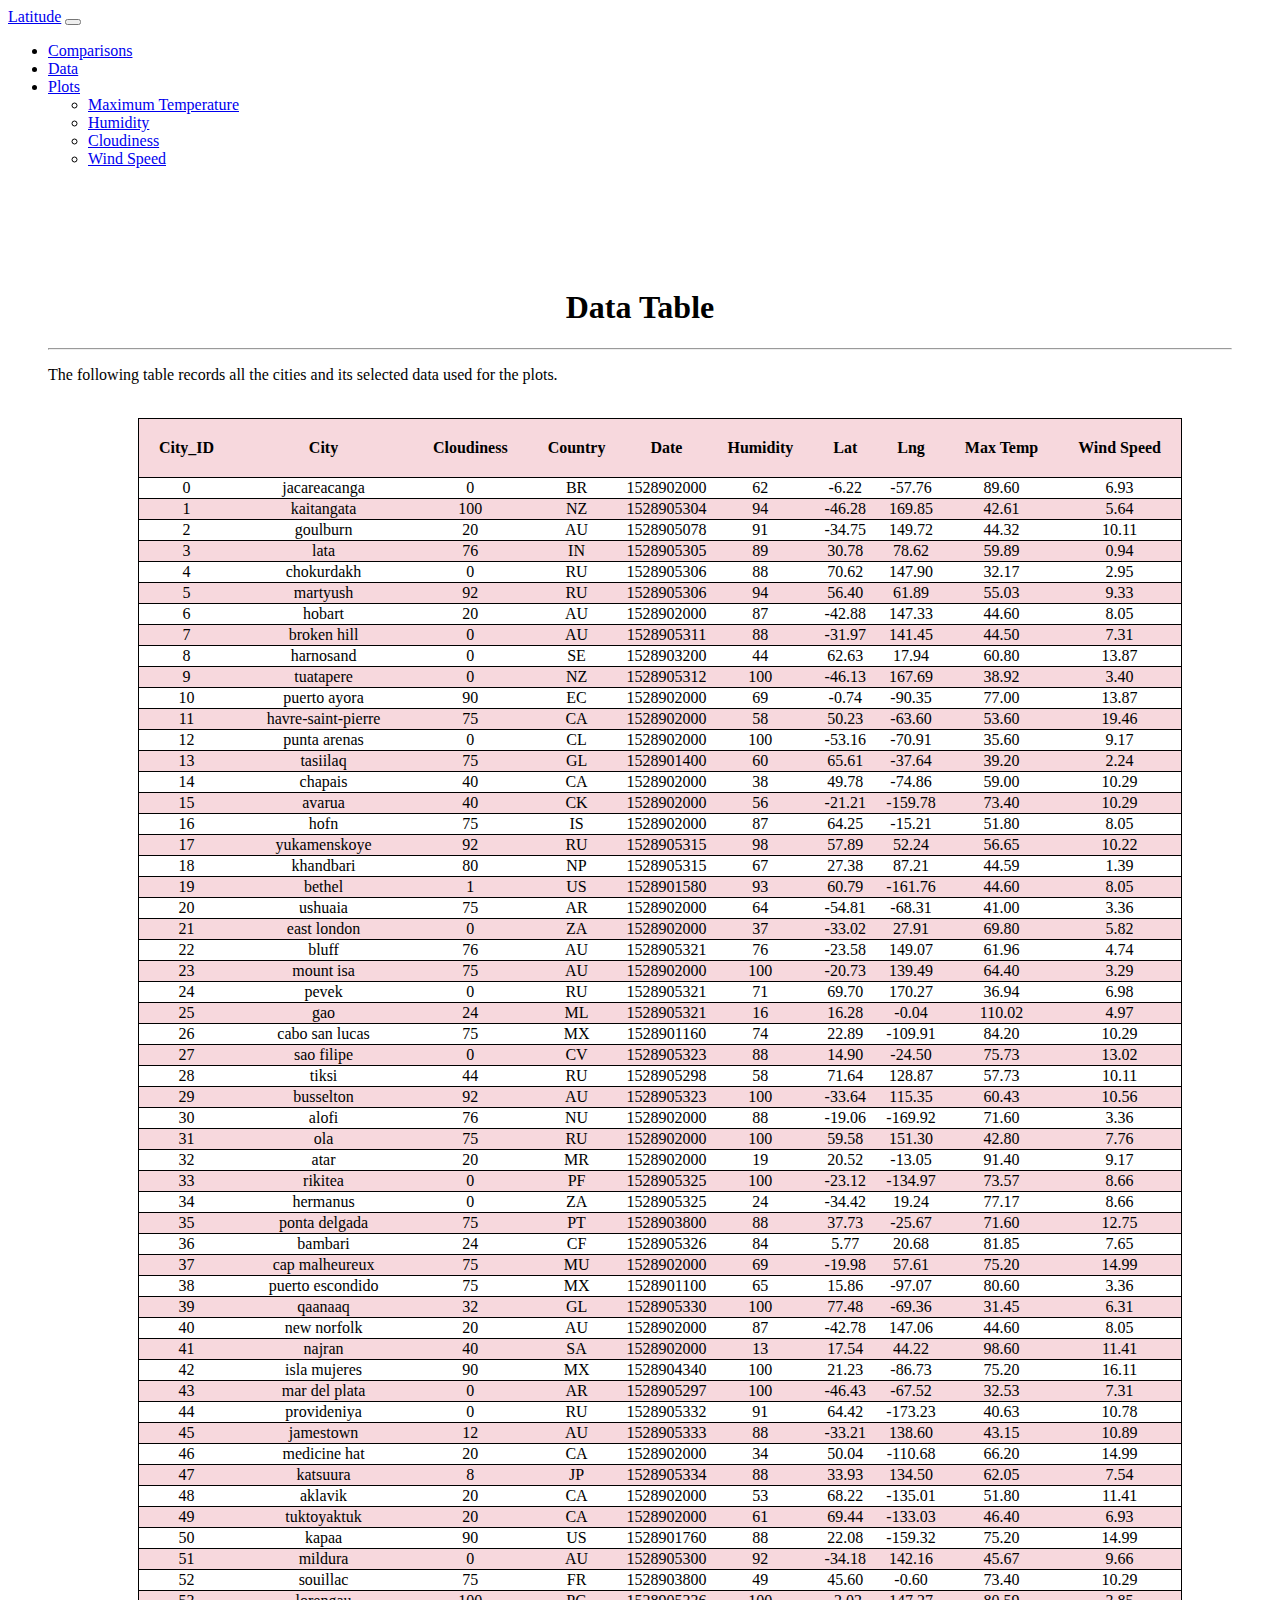
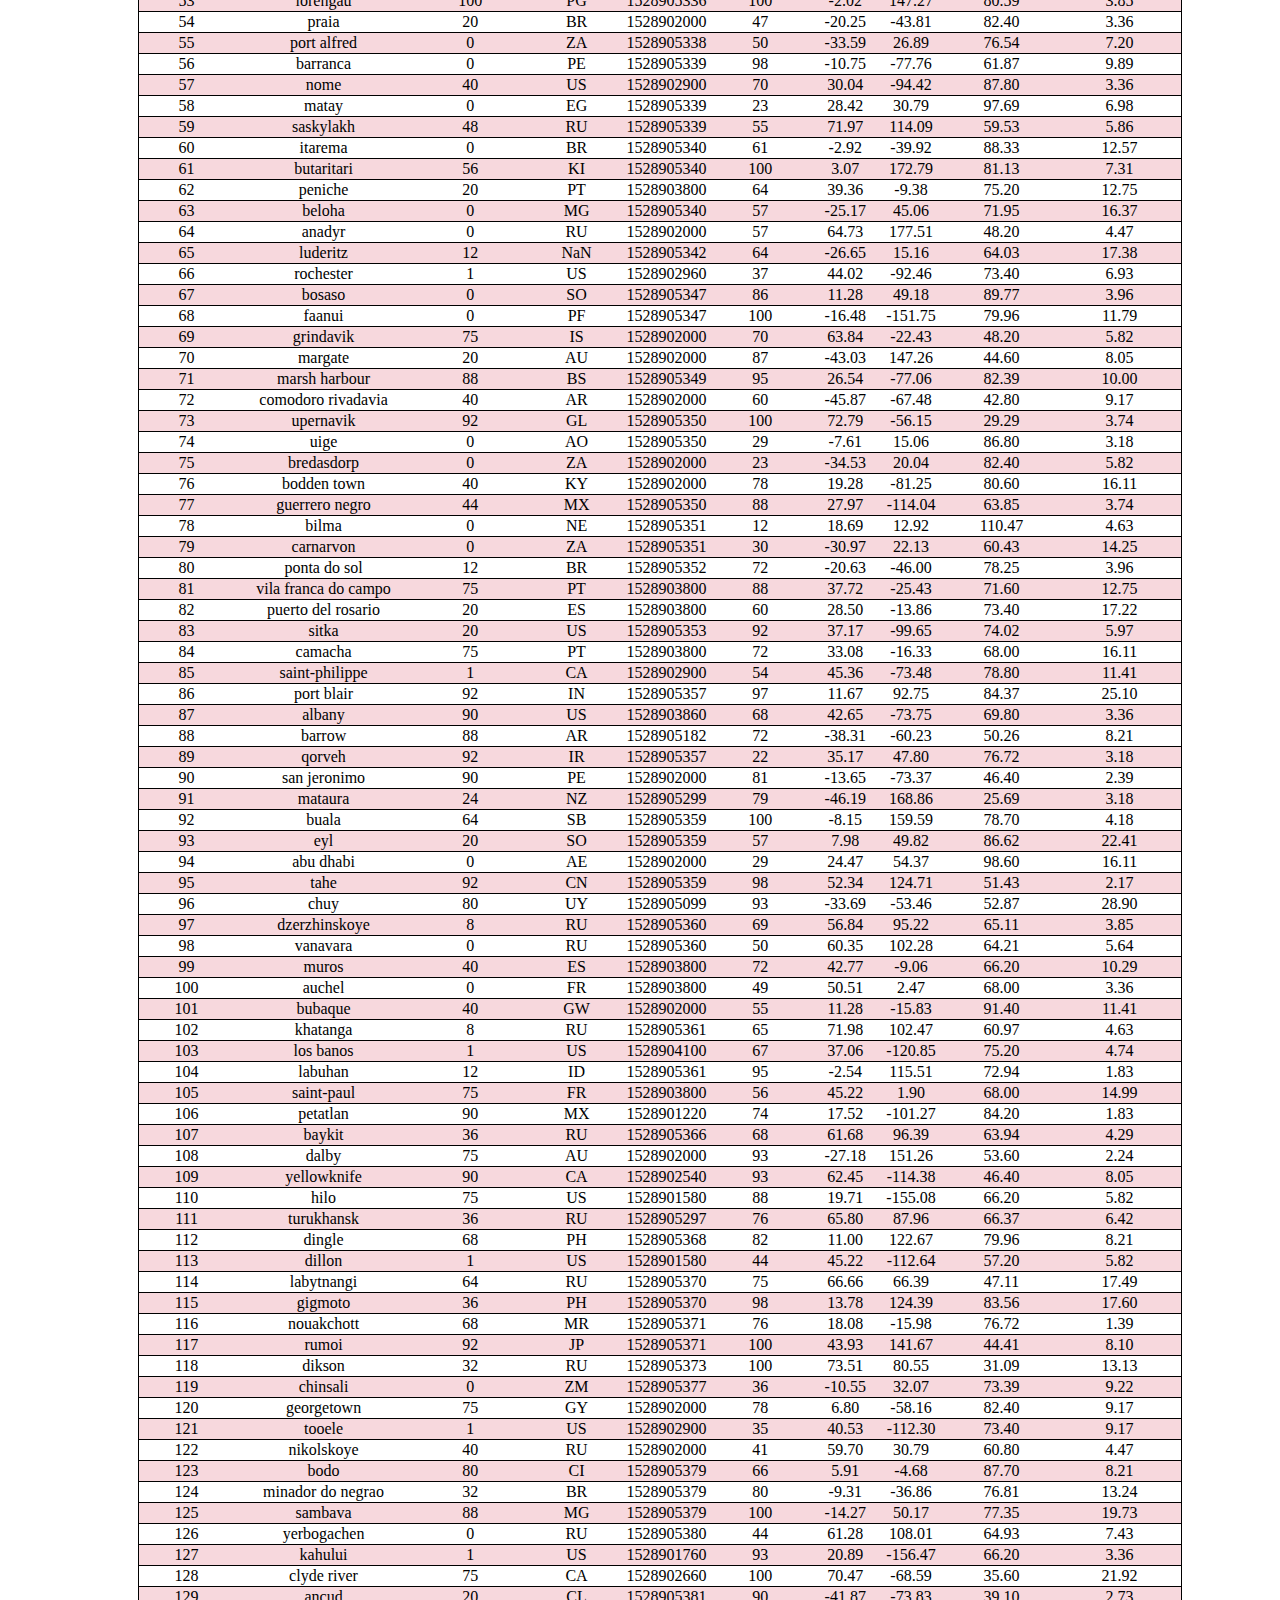
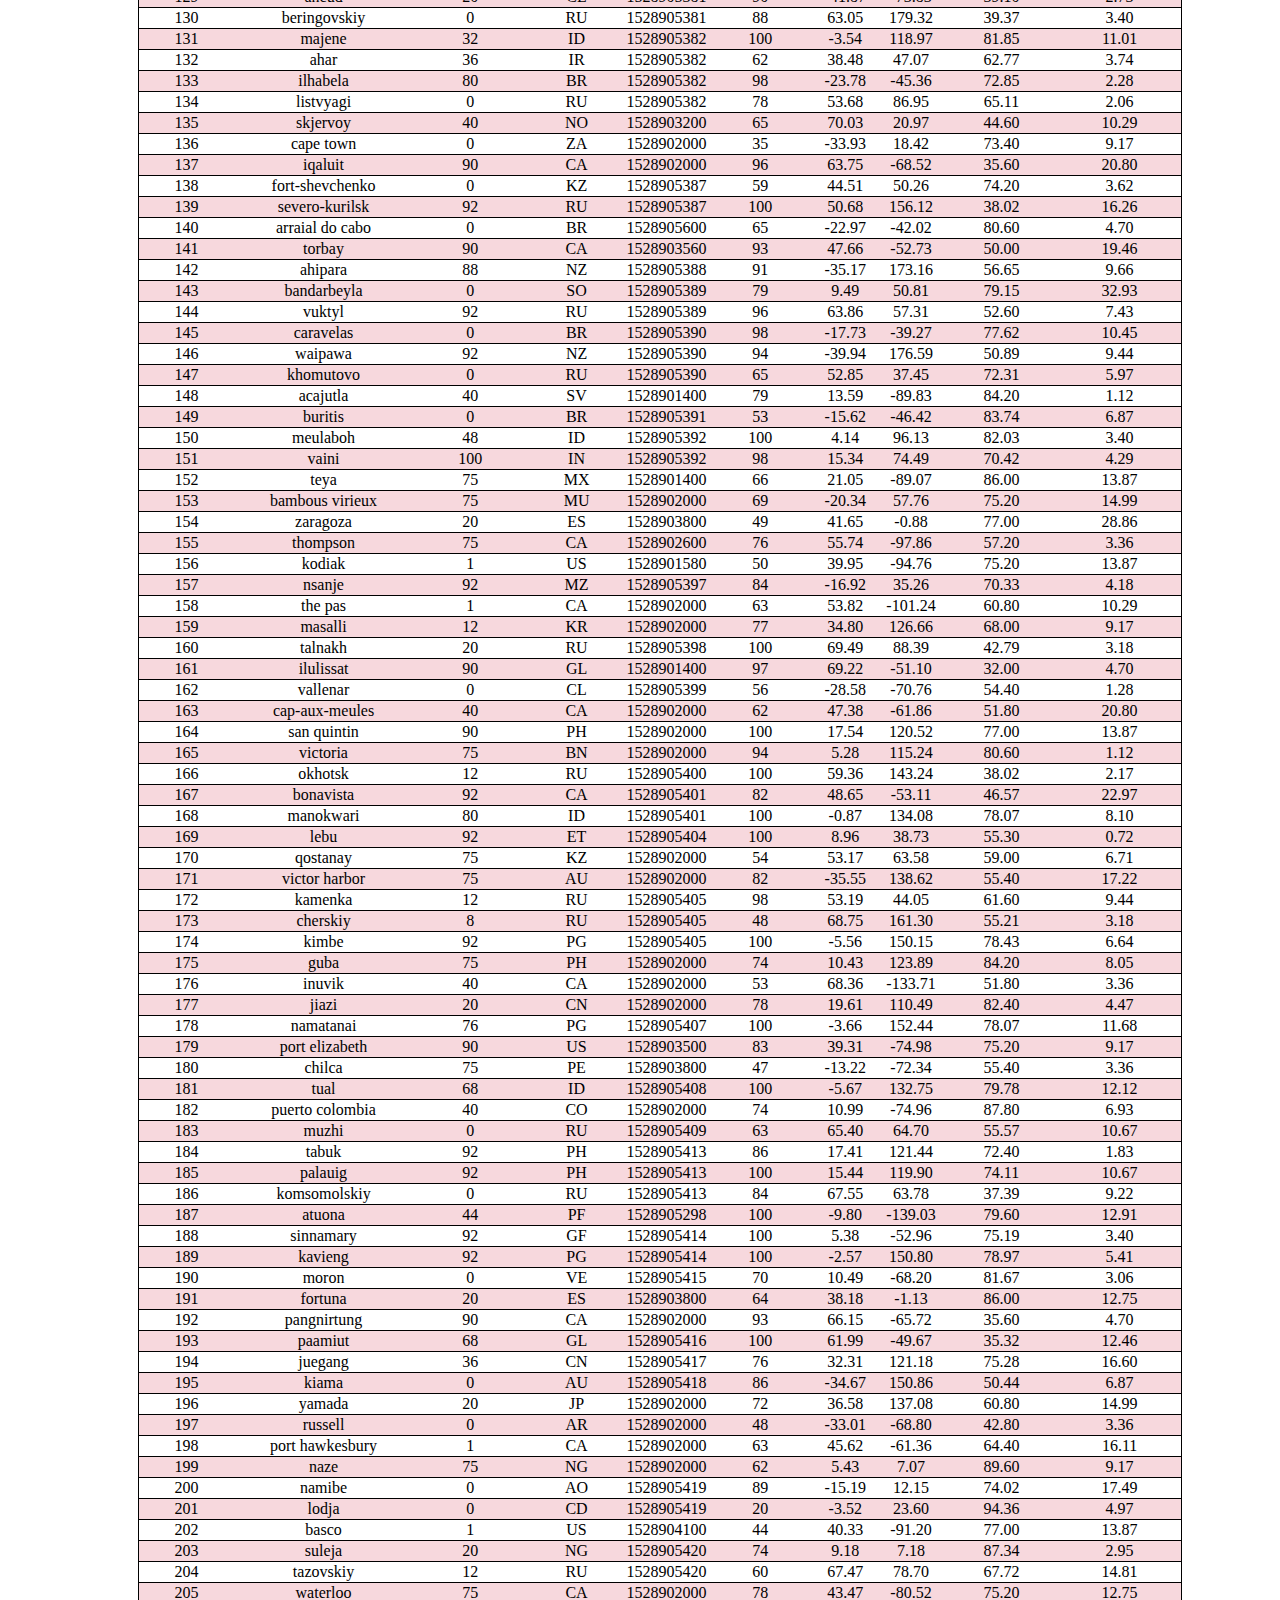
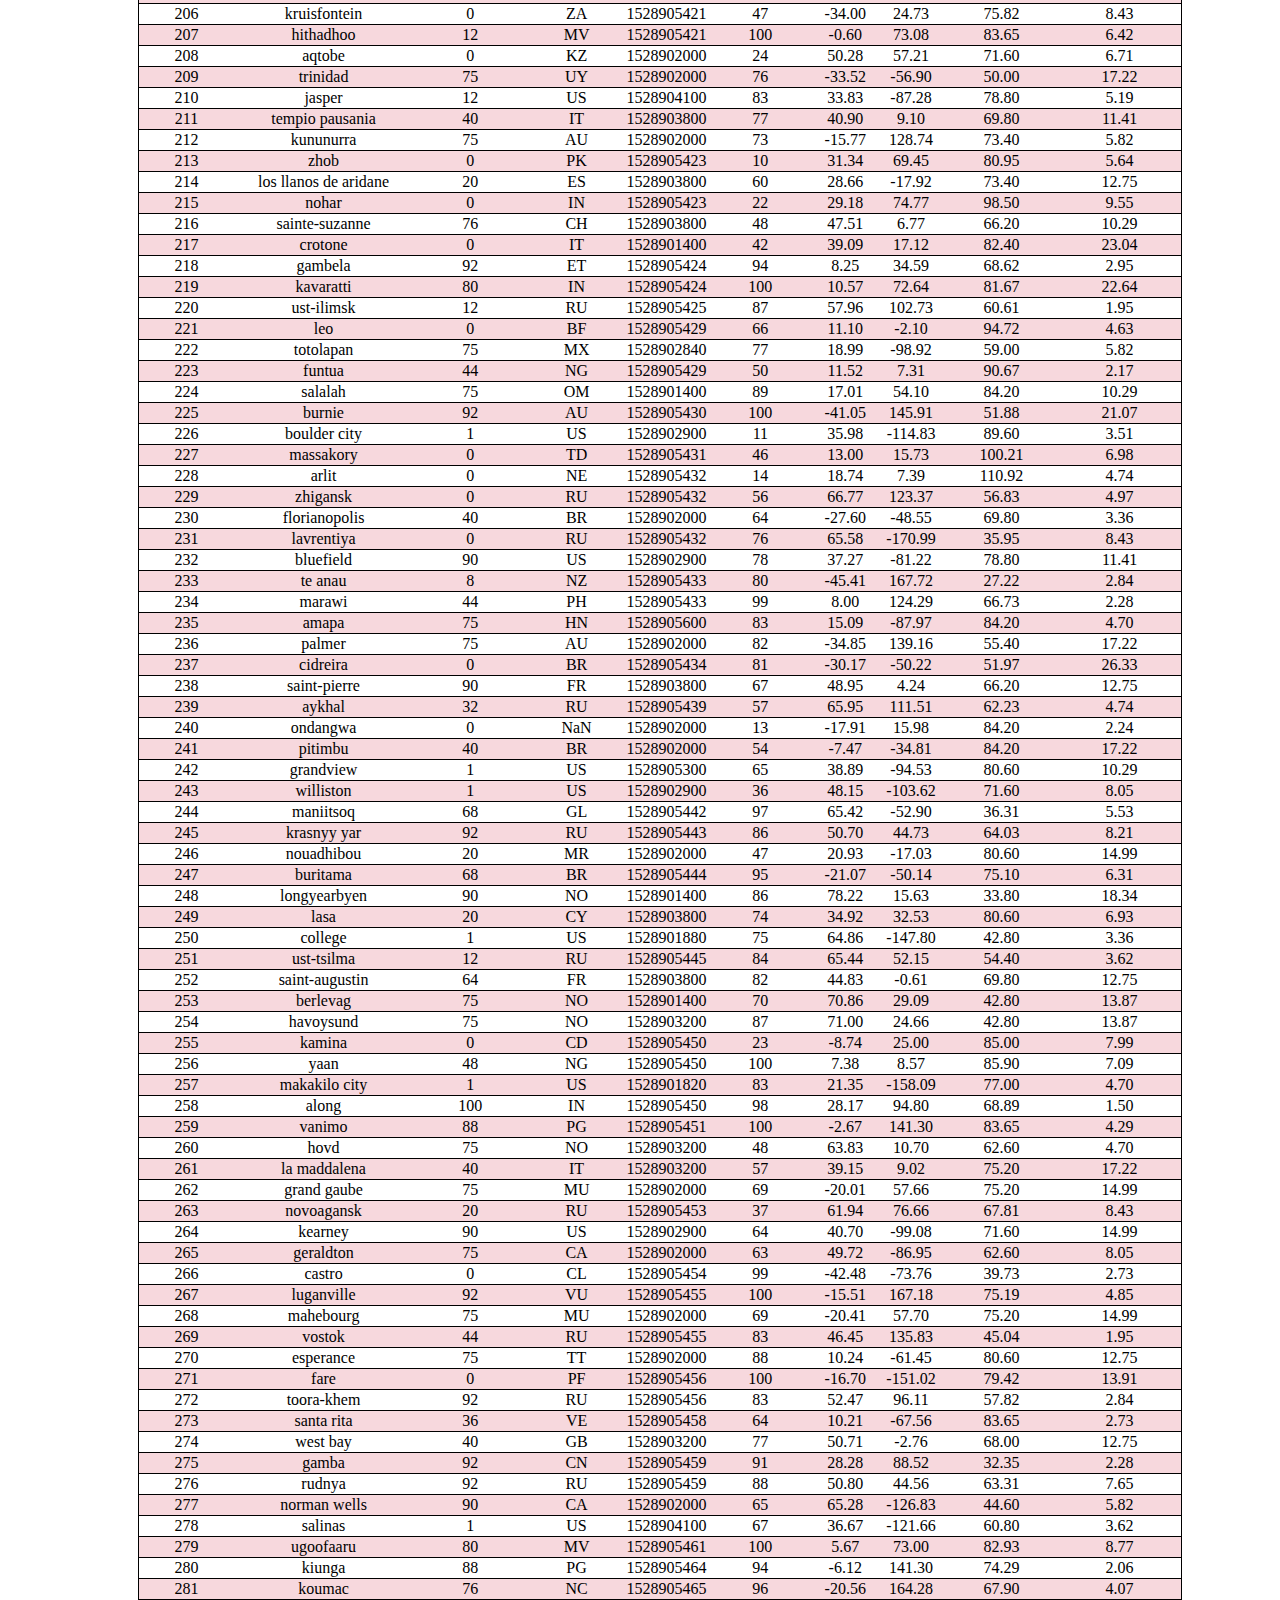
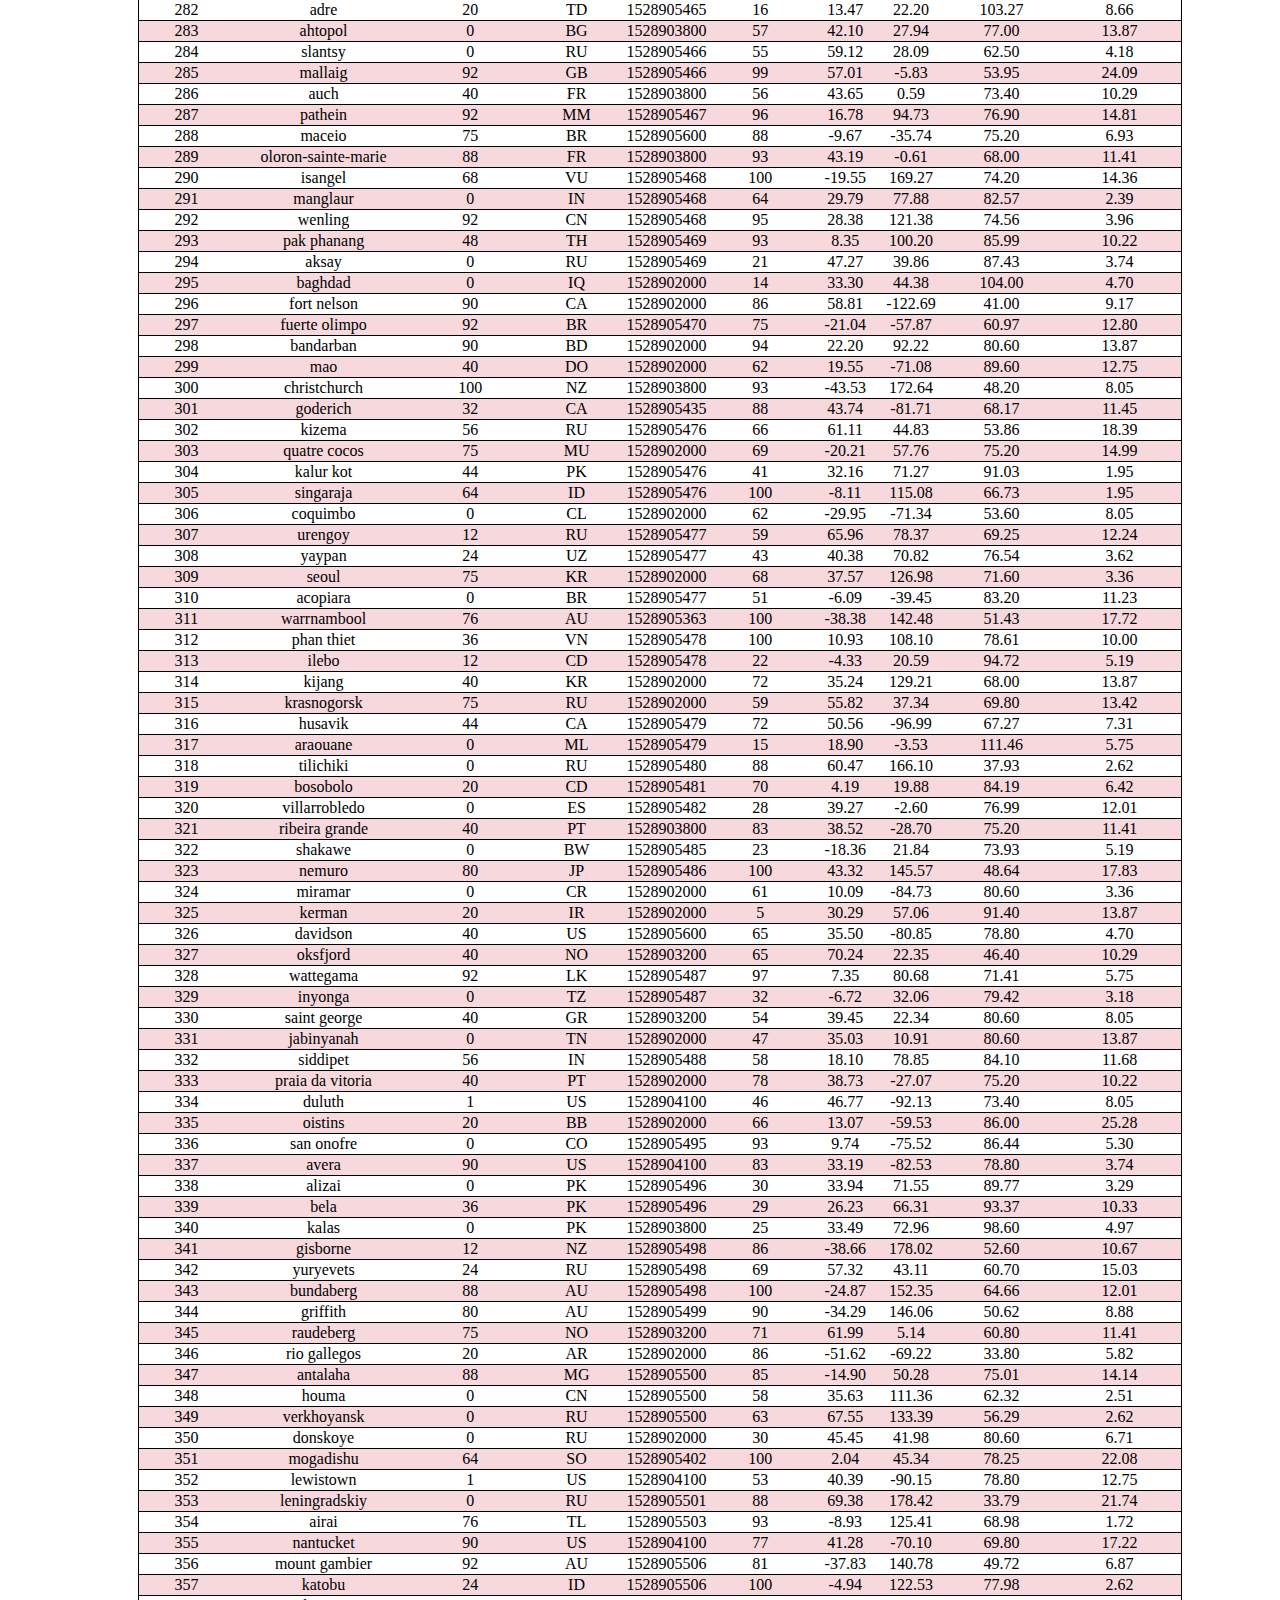
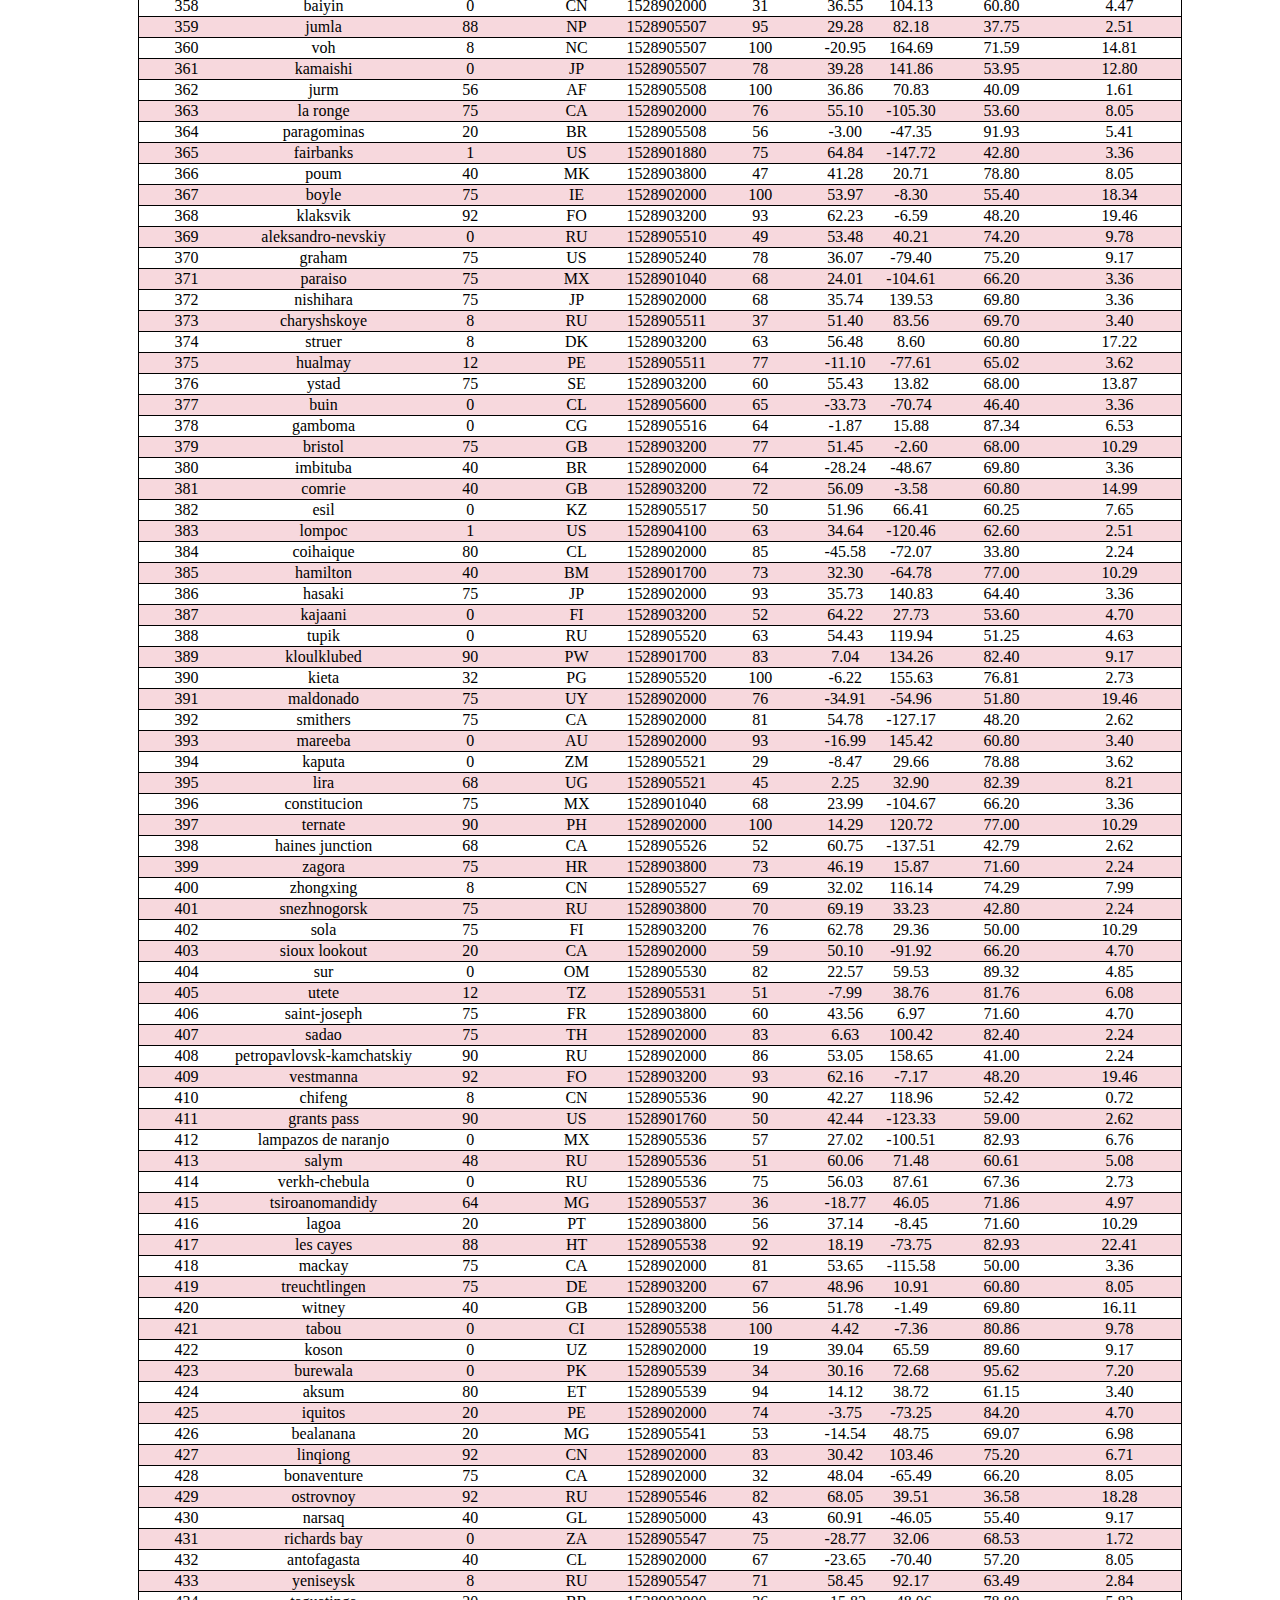
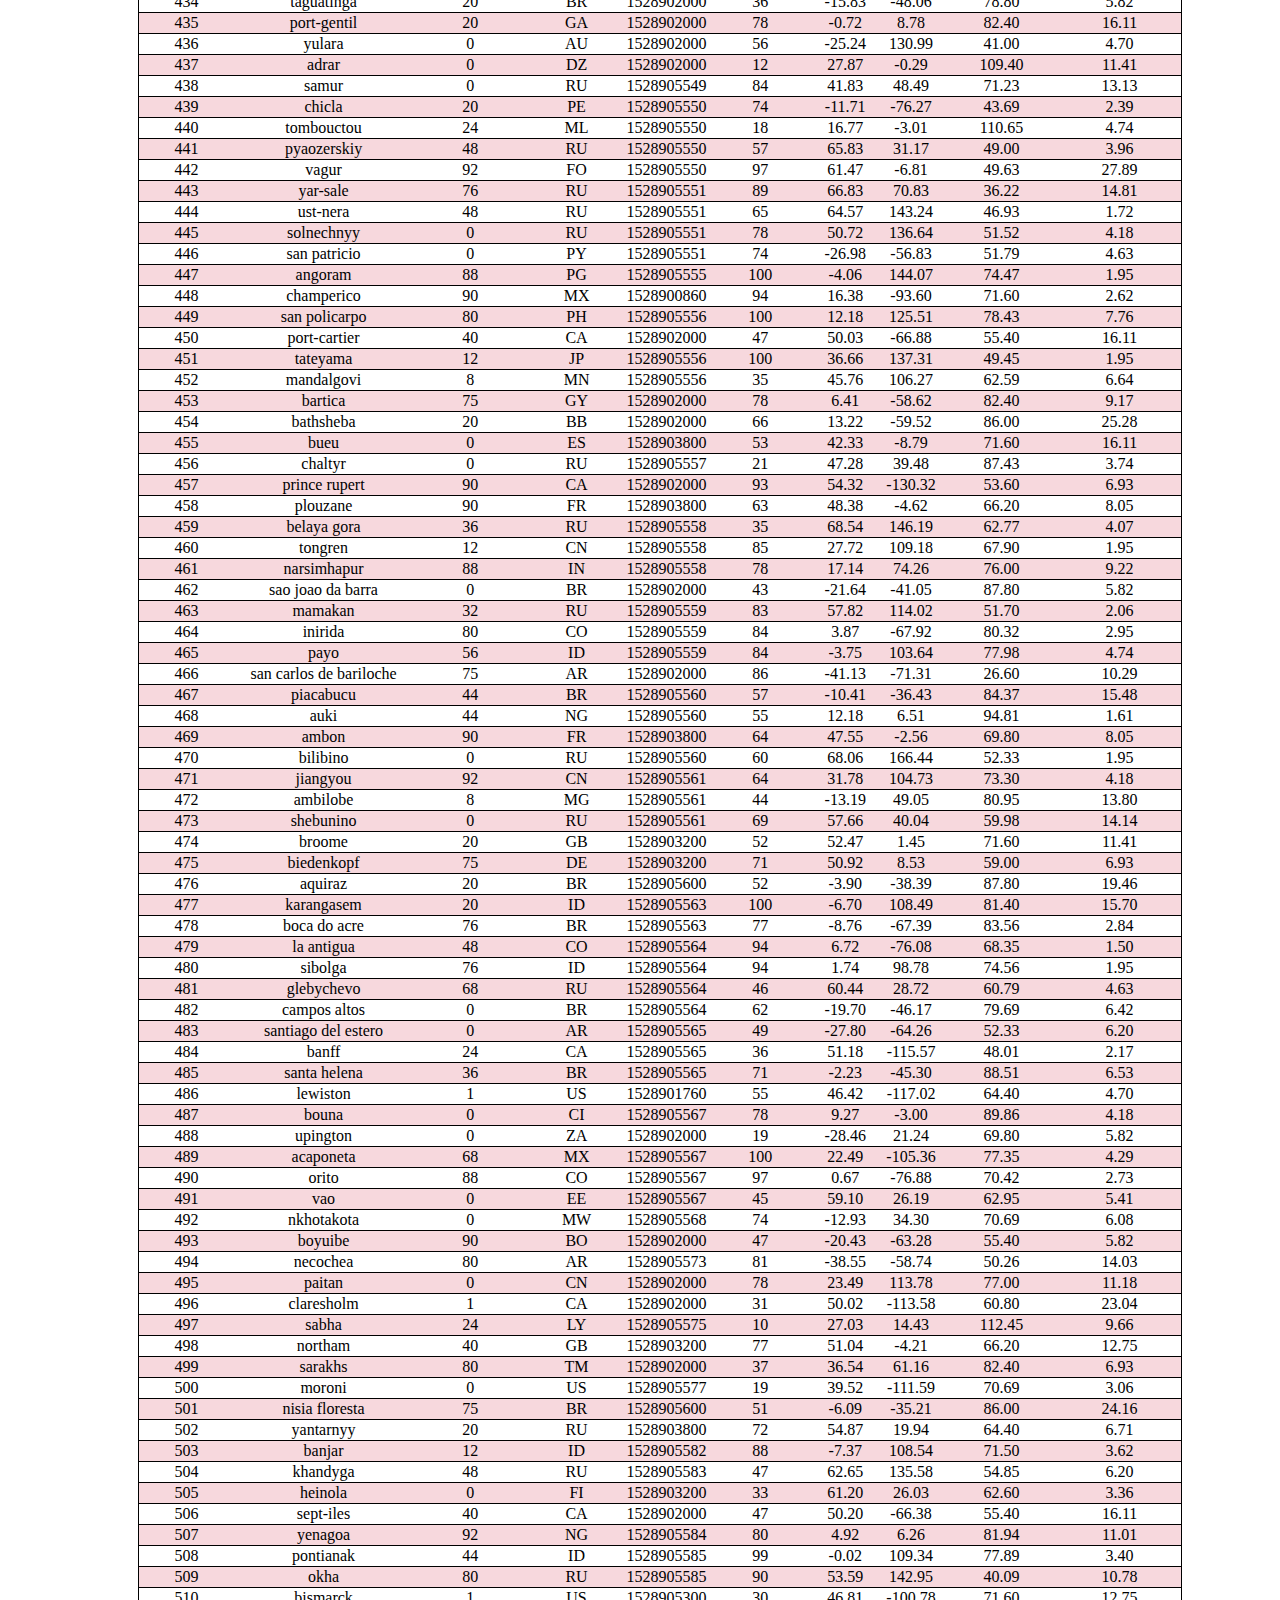
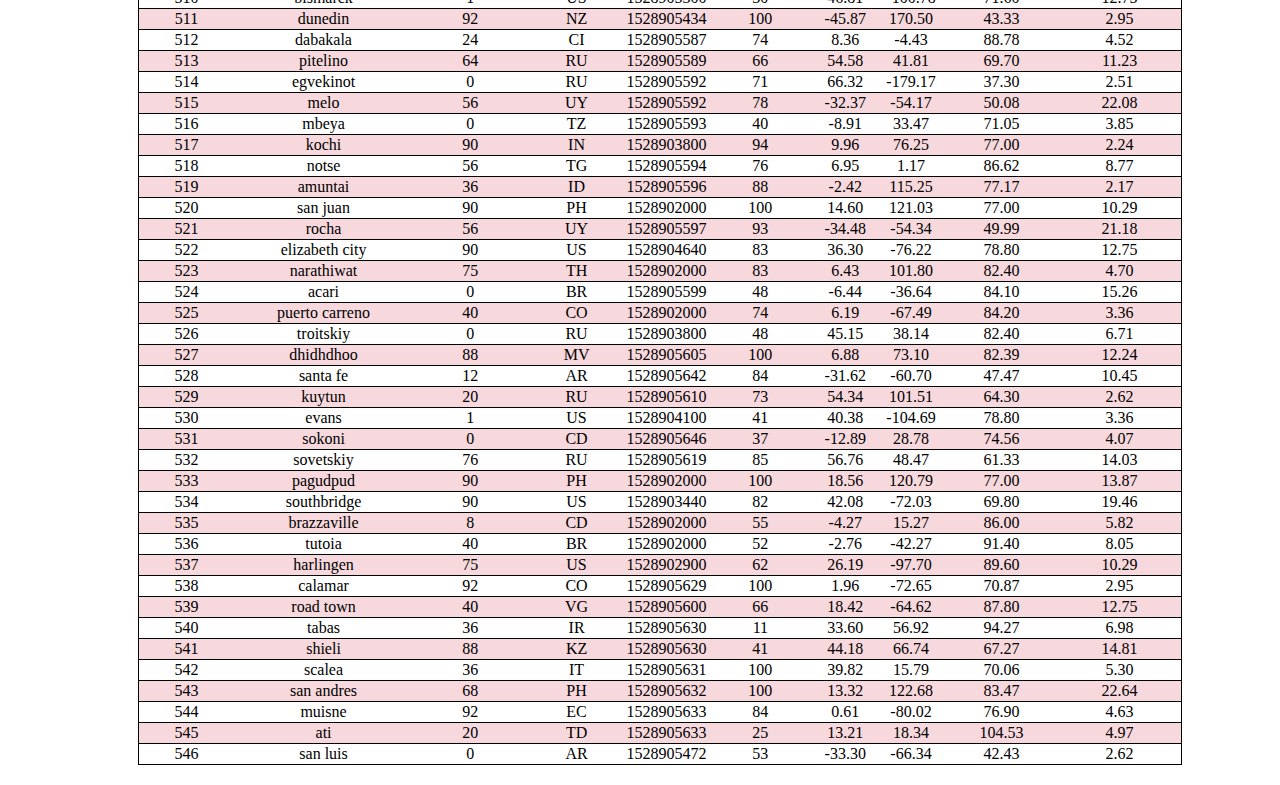
==== commit 84a7a270: "readme updated" ====
--- a/Web_Visualisations/Scripts/data.html
+++ b/Web_Visualisations/Scripts/data.html
@@ -47,8 +47,8 @@
 <hr>
 <p>The following table records all the cities and its selected data used for the plots.</p>
 <br>
-<table class="dataframe" style="text-align: center;">
-  <thead>
+<table class="dataframe">
+  <thead class="head">
     <tr>
       <th>City_ID</th>
       <th>City</th>
@@ -62,8 +62,8 @@
       <th>Wind Speed</th>
     </tr>
   </thead>
-  <tbody>
-    <tr style="text-align: center;">
+  <tbody class="dataframe">
+    <tr class="dataframe">
       <td>0</td>
       <td>jacareacanga</td>
       <td>0</td>
--- a/Web_Visualisations/Scripts/style.css
+++ b/Web_Visualisations/Scripts/style.css
@@ -44,7 +44,29 @@
 .header{
     text-align: centre;
 }
+.dataframe{
+    text-align: center;
+    margin-left: 90px;
+    border: 1px solid black;
+    border-collapse: collapse;
+}
+.head{
+    margin-right: 20px;
+}
+tr{
+    border: 1px solid black;
+    background-color: rgb(247, 216, 221);
+    
+}
+tr:nth-child(odd){
+    border: 1px solid black;
+    background-color:white;
+    
+}
+th{
+    background-color:rgb(247, 216, 221);
+    padding:20px;
+}
 
 
 
-
